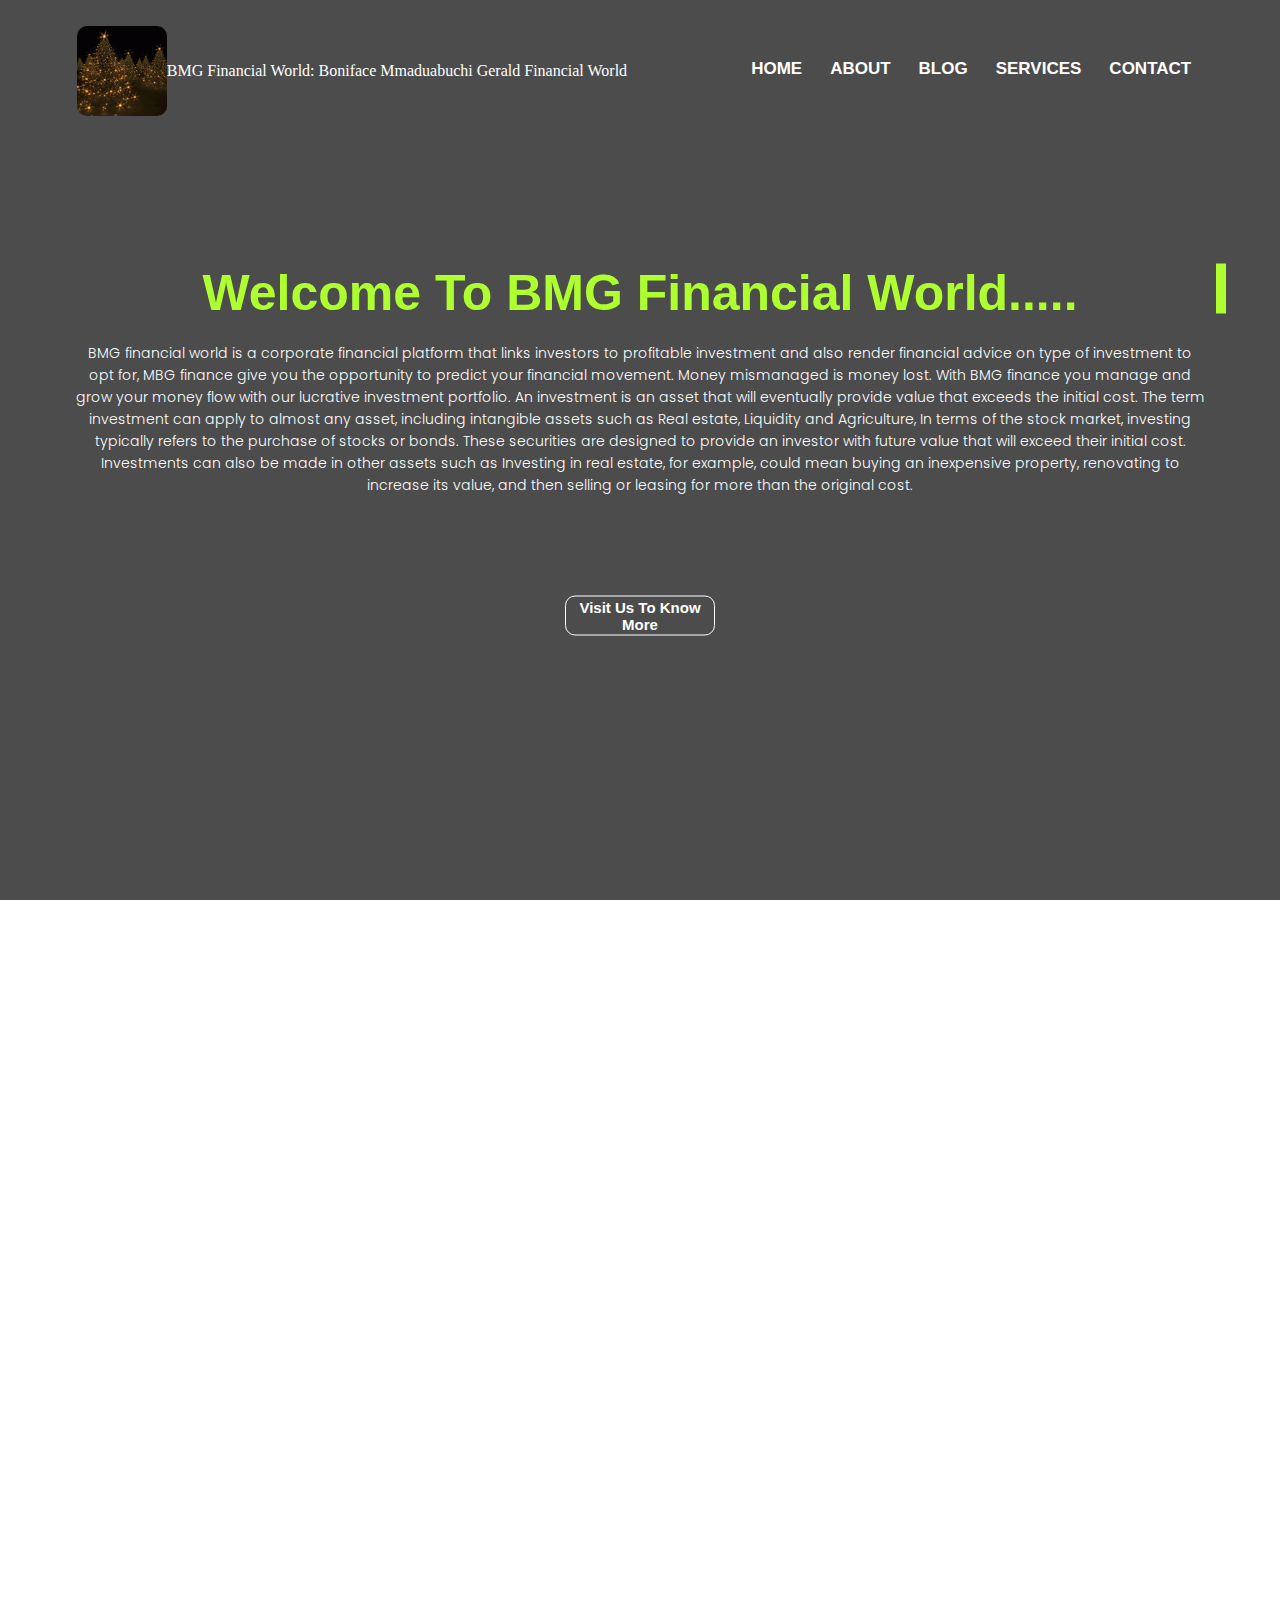
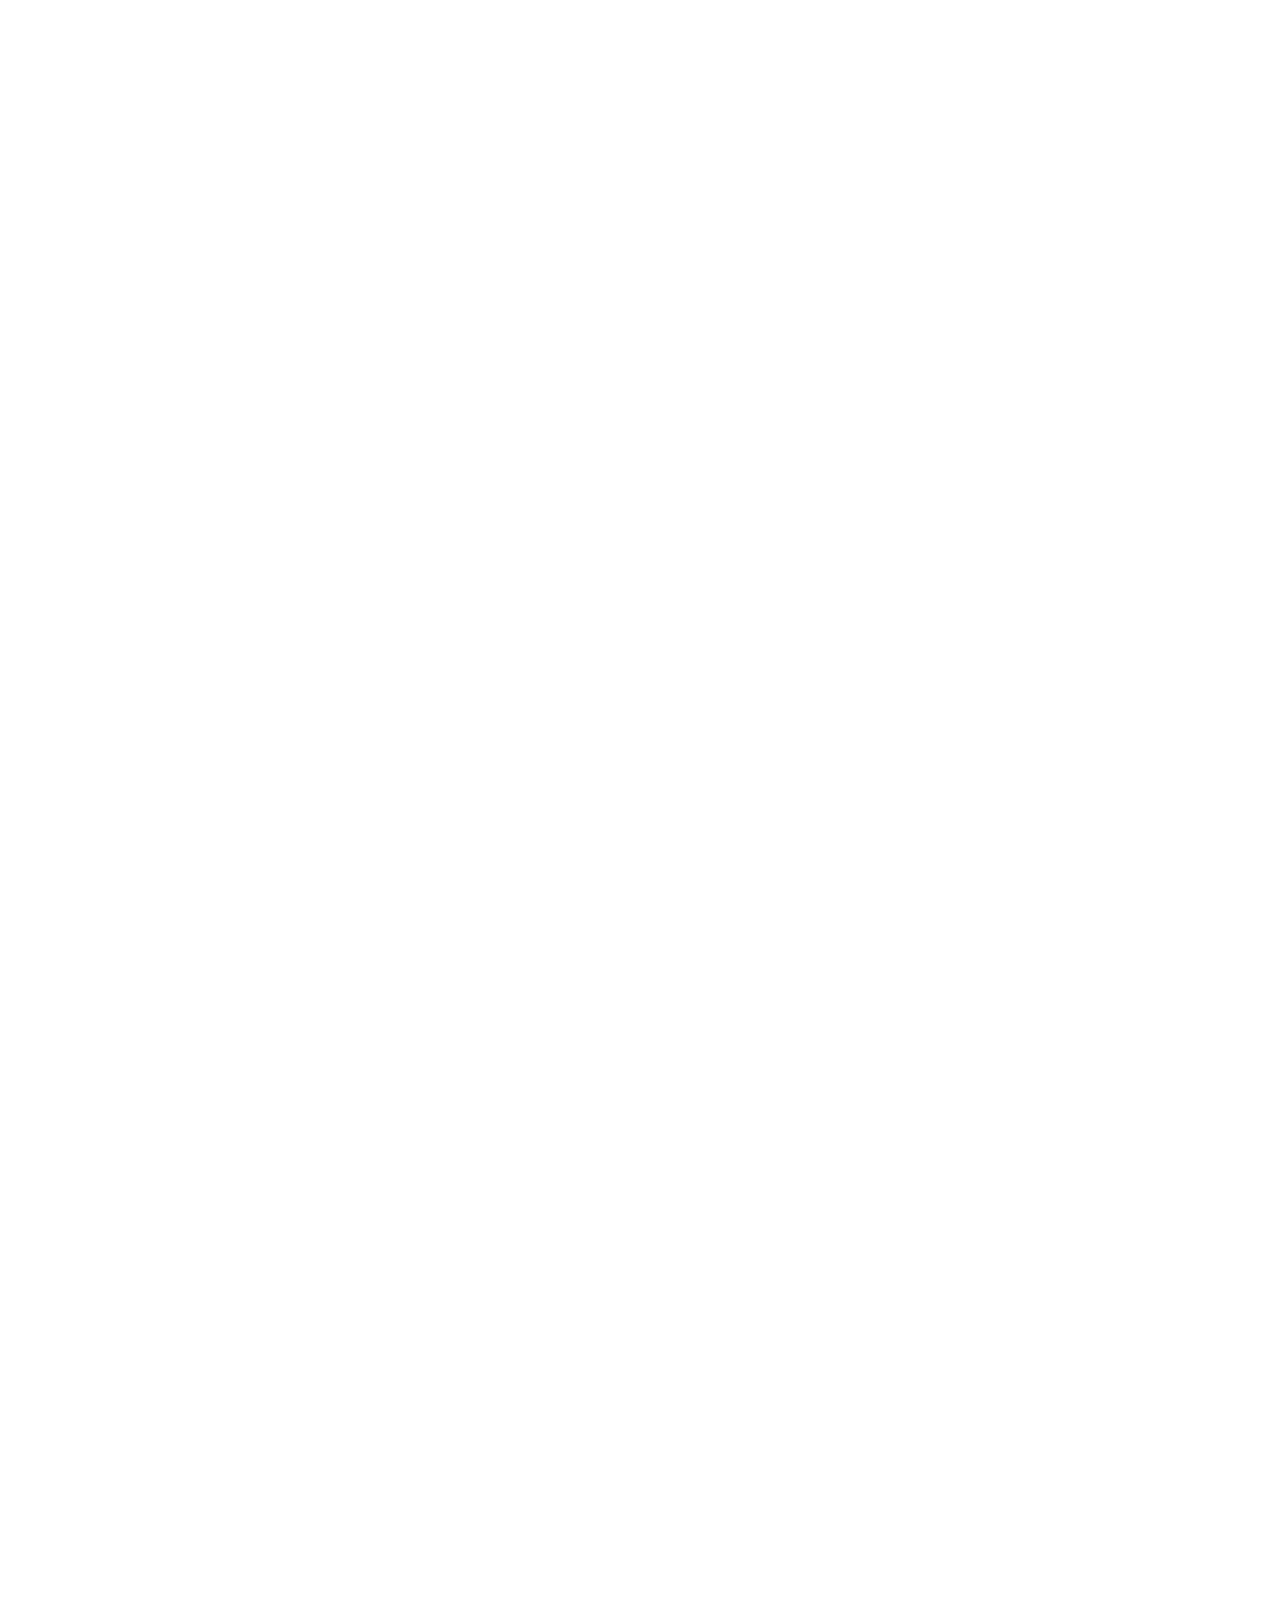
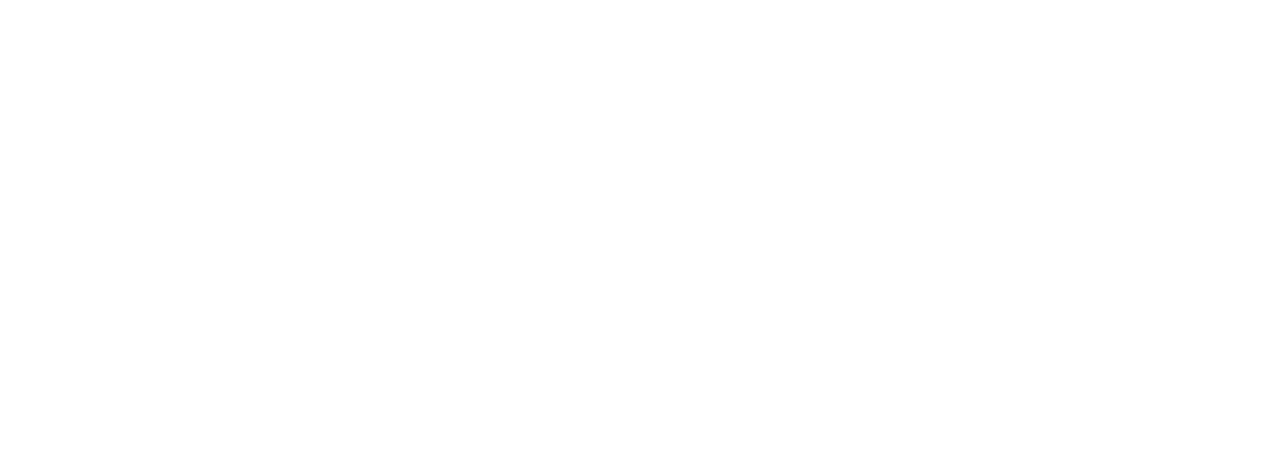
==== index.html @ 5fc8c733 "Add files via upload" ====
<!DOCTYPE html>
<html lang="en">
<head>
  <meta charset="UTF-8">
  <meta http-equiv="X-UA-Compatible" content="IE=edge">
  <meta name="viewport" content="width=device-width, initial-scale=1.0">
  <link rel="stylesheet" href="style.css">
  <link rel="preconnect" href="https://fonts.googleapis.com">
  <link rel="preconnect" href="https://fonts.gstatic.com" crossorigin>
  <link href="https://fonts.googleapis.com/css2?family=Poppins:wght@300;400;600;700&display=swap" rel="stylesheet">
  <link rel="stylesheet" href="https://cdn.jsdelivr.net/npm/bootstrap-icons@1.10.2/font/bootstrap-icons.css" integrity="sha384-b6lVK+yci+bfDmaY1u0zE8YYJt0TZxLEAFyYSLHId4xoVvsrQu3INevFKo+Xir8e" crossorigin="anonymous">
  <script src="https://kit.fontawesome.com/056a0a1c98.js" crossorigin="anonymous"></script>
  <title>BMG financial world</title>
</head>
<body>
  <body>
    <section class="header">
      <nav>
        <a href="index.html"><img src="img/chrismastree.gif">BMG Financial World: Boniface Mmaduabuchi Gerald Financial World</a>
        <div class="nav-links" id="navLinks">
          <i class="fa fa-times" onclick="hideMenu()"></i>
          <ul>
            <li><a href="">HOME</a></li>
            <li><a href="about.html">ABOUT</a></li>
            <li><a href="">BLOG</a></li>
            <li><a href="https://crypto.com/">SERVICES</a></li>
            <li><a href="contact.html">CONTACT</a></li>
          </ul>
        </div>
        <i class="fa fa-bars" onclick="showMenu()"></i>
      </nav>

      <div class="text-box">
        <h1 data-text="Welcome To BMG Financial World.....">Welcome To BMG Financial World...</h1>
        <p>BMG financial world is a corporate financial platform that links investors to profitable investment and also render financial advice on type of investment to opt for, MBG finance give you the opportunity to predict your financial movement. Money mismanaged is money lost. With BMG finance you manage and grow your money flow with our lucrative investment portfolio. An investment is an asset that will eventually provide value that exceeds the initial cost. The term investment can apply to almost any asset, including intangible assets such as Real estate, Liquidity and Agriculture, In terms of the stock market, investing typically refers to the purchase of stocks or bonds. These securities are designed to provide an investor with future value that will exceed their initial cost. Investments can also be made in other assets such as Investing in real estate, for example, could mean buying an inexpensive property, renovating to increase its value, and then selling or leasing for more than the original cost.</p>
        <button type="button" name="button" id="button">Visit Us To Know More</button>

      </div>

    </section>

    <!------- Investment  ------>
    <section class="investment">
      <h1>Our Investment Portfolio</h1>
      <p>An investment bank is a financial institution that advises and makes investment transactions on behalf of clients. These clients may be individuals, corporations, or governments.</p>

      <div class="row">
        <div class="investment-col">
          <h3>Forex Market</h3>
          <p>Forex (FX) is a frankenword of foreign currency and exchange. Foreign exchange is the process of changing one currency into another for a variety of reasons, usually for commerce or trading.Trading currencies can be risky and complex. Because there are such large trade flows within the system, it is difficult for rogue traders to influence the price of a currency. This system helps create transparency in the market for investors with access to interbank dealing.</p>
        </div>
        <div class="investment-col">
          <h3>Real Estate</h3>
          <p>Real Estate investment consists of investing on property which entails Land property and Building, Real Estate investment is extremely crucial and 100% profitable with zero chance of incuring loss, Land and Building property always appreciate unlike other property like Vehicle, jewelry, furniture and others. We patner with many top real Estate company where you can buy land as low as #700,000.00 per plot.</p>
        </div>
        <div class="investment-col">
          <h3>Agricultural</h3>
          <p>Investment in agriculture is relatively a low-risk portfolio diversification; offering profitable returns financially and also ensuring food security in the economy, Investors also have access to an assortment of publicly-traded companies that operate in the farming sector. These companies range from those that directly grow and produce crops to those working in a variety of industries that support farmers.</p>
        </div>
      </div>

    </section>

    <!--------pictures------->

    <section>
      <div class="pictures">
        <h1>Our Investment Blog</h1>
        <p>An investment is an asset that will eventually provide value that exceeds the initial cost.</p>

        <div class="row">
          <div class="picture-col">
            <img src="img/cypto.jpg">
            <div class="layer">
              <h3>Forex Trade & Crypto</h3>
            </div>
          </div>
          <div class="picture-col">
            <img src="img\estate.jpg">
            <div class="layer">
              <h3>Real Estate</h3>
        </div>
      </div>
      <div class="picture-col">
        <img src="img\agriculture.jpg">
        <div class="layer">
          <h3>Agriculture</h3>
        </div>


    </section>

    <!--------testimonial------>


    <section class="testimonial">
        <h1>What Our Investors Says</h1>
        <p>Smooth monitoring of financial movement with BMG</p>

        <div class="row">
          <div class="testimonial-col">
            <img src="img\buchiii.jpg">
            <div>
              <p>I'm sincerely and extremely thankful to BMG financial world for the enormous opportunity they made available for managing and growing of finance</p>
              <h3>Ezeani Mmaduabuchi</h3>
              <i class="fa fa-star"></i>
              <i class="fa fa-star"></i>
              <i class="fa fa-star"></i>
              <i class="fa fa-star"></i>
              <i class="fa fa-star"></i>
              <i class="fa fa-star-0"></i>
            </div>
          </div>
          <div class="testimonial-col">
            <img src="img\buchi.jpg">
            <div>
              <p>I'm delighted with BMG financial world i can easily predict my financial inflows accurately and nurture my money to an amass height, i'm rating BMG finance 5 stars</p>
              <h3>Alex felix</h3>
              <i class="fa fa-star"></i>
              <i class="fa fa-star"></i>
              <i class="fa fa-star"></i>
              <i class="fa fa-star"></i>
              <i class="fa-regular fa-star-half-stroke"></i>
              <i class="fa fa-star-half-0"></i>
            </div>
          </div>
    </section>

    <!----call for action----->

    <section>
      <div class="cta">
        <h1>Contact us for your financial management<br>from anywhere around the world</h1>
        <button type="button" name="button">Contact Us</button>
      </div>
    </section>


    <section>
      <div class="dimg">
        <img src="img\fmange.jpeg">

      </div>
    </section>

    <!---footer--->
    <section class="footer">
      <h4>About Us</h4>
      <p>BMG financial world is a corporate financial platform that links investors to profitable investment <br>and also render financial advice on type of investment to opt for, MBG finance give you the<br> opportunity to predict your financial movement. Money mismanage is money lost.</p>
      <div class="icons">
        <i class="fa fa-facebook"></i>
        <i class="fa fa-instagram"></i>
        <i class="fa fa-twitter"></i>
        <i class="fa fa-linkedin"></i>
        <i class="fa fa-whatsapp"></i>

      </div>
      <p>Made with <i class="fa fa-heart-o"></i> by Ezeani Mmaduabuchi Boniface </p>
    </section>



      </div>

    </div>

    <!-----------copyright--------->

    <section class="copyright">
      <p><i class="fa fa-copyright"> all right reserved 2022 </i></p>

    </section>



<!----------JavaScript for toggle Menu-------->


    <script>

    var navLinks = document.getElementById("navLinks");
    function showMenu(){
      navLinks.style.right = "0";
    }
    function hideMenu(){
      navLinks.style.right = "-200px";
    }

    </script>


</body>
</html>
---- style.css ----
*{
  margin: 0;
  padding: 0;
  font-family: 'Poppins', sans-serif;
}
html,body{
  width: 100%;
  height: 100vh;
  margin: 0;
  padding: 0;
  overflow-x: hidden;

}

.header{
background-image: linear-gradient(rgba(0, 0, 0, 0.7),rgba(0, 0, 0, 0.7)),url(img/background1.jpg);
 min-height: 100vh;
  width: 100%;background-position: center;
  background-size: cover;
  position: relative;
}
.header a{
  color: white;
  display:  contents;
  font-family: Times New Roman;
}
nav{
  display: flex;
  padding: 2% 6%;
  justify-content: space-between;
  align-items: center;
}
nav img{
  width: 90px;
  border-radius: 10px;
}
.contact{
  background-color: red;
}

.nav-links{
  flex: 1;
  text-align: right;
}
.nav-links ul li{
  list-style: none;
  display: inline-block;
  padding: 8px 12px;
  position: relative;
}
.nav-links ul li a{
  color: white;
  text-decoration: none;
  font-size: 17px;
  font-weight: bolder;
  font-family: 'Gill Sans', 'Gill Sans MT', Calibri, 'Trebuchet MS', sans-serif;
  border: 1px;
}
.nav-links ul li::after{
  content: " ";
  width: 0%;
  height: 4px;
  background: greenyellow;
  display: block;
  margin: auto;
  transition: .5s;
}
.nav-links ul li:hover::after{
  width: 100%;
}
.text-box{
  width: 90%;
  color: white;
  position: absolute;
  top: 50%;
  left: 50%;
  transform: translate(-50%,-50%);
  text-align: center;
}
.text-box h1{
  font-size: 50px;
  border: 1px;
  color: transparent;
  font-family: 'Gill Sans', 'Gill Sans MT', Calibri, 'Trebuchet MS', sans-serif;

}
.text-box h1::before{
  content: attr(data-text);
  position: absolute;
  top: 0;
  left: 0;
  width: 100%;
  height: 50px;
  color: greenyellow;
  -webkit-text-stroke-color: greenyellow;
  border-right: 10px solid greenyellow;
  overflow: hidden;
  animation: animate 10s linear infinite;
}
@keyframes animate{
  0%,10%,100%{
    width: 0;
  }
  70%,90%{
    width: 100%;
  }
}
.text-box p{
  margin: 10px 0 40px;
  font-size: 14px;
  color: white;
}
button  {
  display: inline-block;
  color: black;
  background-color: transparent;
  width: 150px;
  height: 40px;
  cursor: pointer;
  font-size: 15px;
  border: 1px solid white;
  position: relative;
  color: white;
  font-weight: bold;
  font-family: sans-serif;
  transition: 1s;
  margin-top: 50px;border-radius: 10px;
}

button:hover{
  border: 1px solid orange;
  background: greenyellow;
  transition: 2s;
}
nav .fa{
  display: none;
}
.investment{
  width: 80%;
  margin: auto;
  text-align: center;
  padding-top: 100px;
}
.h1{
  font-size: 36px;
  ;font-weight: 600;
}
p{
  color: inherit;
  font-size: 14px;
  font-weight: 300;
  line-height: 22px;
  padding: 10px;
}
.row{
  margin-top: 5%;
  display: flex;
  justify-content: space-between;
}
.investment-col{
  flex-basis: 31%;
  background: pink;
  border-radius: 10px;
  margin-bottom: 5%;
  padding: 20px 12px;
  box-sizing: border-box;
  transition: .5s;
}
h3{
  text-align: center;
  font-weight: 600;
  margin: 10px 0;
}
.investment-col:hover{
  box-shadow: 0 0 20px 0px rgba(0, 0, 0, 0.2);
}
.cta{
  margin: 100px auto;
  width: 100%;
  height: 200px;
  text-align: center;
  background-image: url(img/ffmanage.png);
  background-position: center;
  background-size: cover;
  text-align: center;
  padding: 100px 0;
  margin-right: 10px;
}

.cta h1{
  color: white;
  font-family: sans-serif;
}
.cta .button{
  margin-bottom: 10px;
}
.dimg img{
  width: 100%;
  margin-right: auto;
}
.footer h4{
  text-align: center;
}
.footer p{
  text-align: center;

}
.icons .fa{
  color: red;
  cursor: pointer;
  margin: 0 13px;
  padding: 18 0px;
  margin-top: 100px;
}

.fa-heart-o{
  color: red;
}
.banner{
  background-color: lightgreen;
  text-align: center;

}
.banner a{
  font-weight: bold;
}
.Phone h3{
  text-align: center;
}
.Phone p{
  text-align: center;
}

.Email h3{
  text-align: center;
}
.Email p{
  text-align: center;
}

.Contacthtml{
  background-color: lightgreen;
  text-align: center;
}
.home{
  text-align: center;
  font-size: 30px;
  font-weight: bold;
}
.footy img{
  width: 50%;
  height: 50%;
  position: relative;
  align-items: center;
  margin: 25%;
  border-radius: 10px;

}

























@media all and (max-width: 700px) {
  html,body{
    width: 100%;
    height: 100%;
    margin: 0;
    padding: 0;
    overflow-x: hidden;
  }
  .header{
    background-image: linear-gradient(rgba(0, 0, 0, 0.7),rgba(0, 0, 0, 0.7)),url(img/snowfall.gif);
     min-height: 100vh;
      width: 100%;background-position: center;
      background-size: cover;
      position: relative;
    }
    .header a{
      color: white;
      display:  contents;
      font-family: Times New Roman;
      font-size: 10px;
    }
    
    nav img{
      width: 60px;
      border-radius: 10px;
    }
    
    .text-box{
      width: 90%;
      color: white;
      position: absolute;
      top: 50%;
      left: 50%;
      transform: translate(-50%,-50%);
      text-align: center;
    }
    .text-box h1{
      font-size: 20px;
      border: 1px;
      color: transparent;
      font-family: 'Gill Sans', 'Gill Sans MT', Calibri, 'Trebuchet MS', sans-serif;
      line-height: 80px;
      margin-bottom: -50px;

    }
    .text-box h1::before{
      content: attr(data-text);
      position: absolute;
      top: 0;
      left: 0;
      width: 100%;
      height: 50px;
      color: greenyellow;
      -webkit-text-stroke-color: greenyellow;
      border-right: 2px solid greenyellow;
      overflow: hidden;
      animation: animate 10s linear infinite;
    }
    @keyframes animate{
      0%,10%,100%{
        width: 0;
      }
      70%,90%{
        width: 100%;
      }
    }
    
  .text-box p{
    font-size: 13px;
    text-align: center;
    margin-bottom: -50px; 
  }
  button  {
    display: inline-block;
    color: black;
    background-color: transparent;
    width: 100px;
    height: 30px;
    cursor: pointer;
    font-size: 10px;
    border: 1px solid white;
    position: relative;
    color: white;
    font-weight: bold;
    font-family: sans-serif;
    transition: 1s;
    margin-bottom: -40px;border-radius: 10px;
  }
  
  button:hover{
    border: 1px solid orange;
    background: rgb(255, 165, 47);
    transition: 2s;
  }
  
  .nav-links ul li{
    display: block;
  }
  .nav-links{
    position: absolute;
    background: orangered;
    height: 100vh;
    width: 200px;
    top: 0;
    right: -200px;
    z-index: 2;
    transition: 1s;
    text-align: left;
  }
  .nav-links ul li{
    display: block;
  }
  .nav-links ul li a{
    color: white;
    text-decoration: none;
    font-size: 13px;
  }
  nav .fa{
    display: block;
    color: white;
    margin: 10px;
    font-size: 27px;
    cursor: pointer;
  }
  .nav-links ul{
    padding: 30px;
  }
  .row{
    flex-direction: column;
  }


.pictures{
  width: 80%;
  margin: auto;
  text-align: center;
  padding-top: 50PX;
}

.picture-col{
  flex-basis: 32%;
  border-radius: 10px;
  margin-bottom: 30px;
  position: relative;
  overflow: hidden;
}
.picture-col img{
  width: 100%;
}
.layer{
  background: transparent;
  width: 100%;
  height: 100%;
  position: absolute;
  top: 0;
  left: 0;
  transition: 0.5s;
  flex-direction: column;
}
.layer:hover{
  background: rgba(256, 0, 0, 0.7);
}
.layer h3{
  width: 100%;
  font-weight: 500;
  color: black;
  font-weight: bold;
  font-size: 20px;
  top: 0;
  left: 50%;
  transform: translate(-50%);
  position: absolute;
  transition: 2s;
}
.layer:hover h3{
  top: 49%;
  opacity: 1;
}

.testimonial h1{
  text-align: center;
}
.testimonial p{
  text-align: center;
}


.testimonial-col{
  flex-basis: 44%;
  border-radius: 10px;
  margin-bottom: 5%;
  text-align: left;
  background: pink;
  padding: 25px;
  cursor: pointer;
  display: flex;
}
.testimonial-col img{
  height: 30px;
  margin-left: 5px;
  margin-right: 30px;
  border-radius: 50px;
  width: 30px;
}

.testimonial-col p{
  padding: 0;
}
.testimonial-col h3{
  margin-top: 15px;
  text-align: left;
}
.footer .icons{
  text-align: center;
  font-size: 20px;
}
.copyright{
  text-align: center;
  background: lightblue;
}
.copyright .fa{
  font-family: sans-serif;
  
}
}
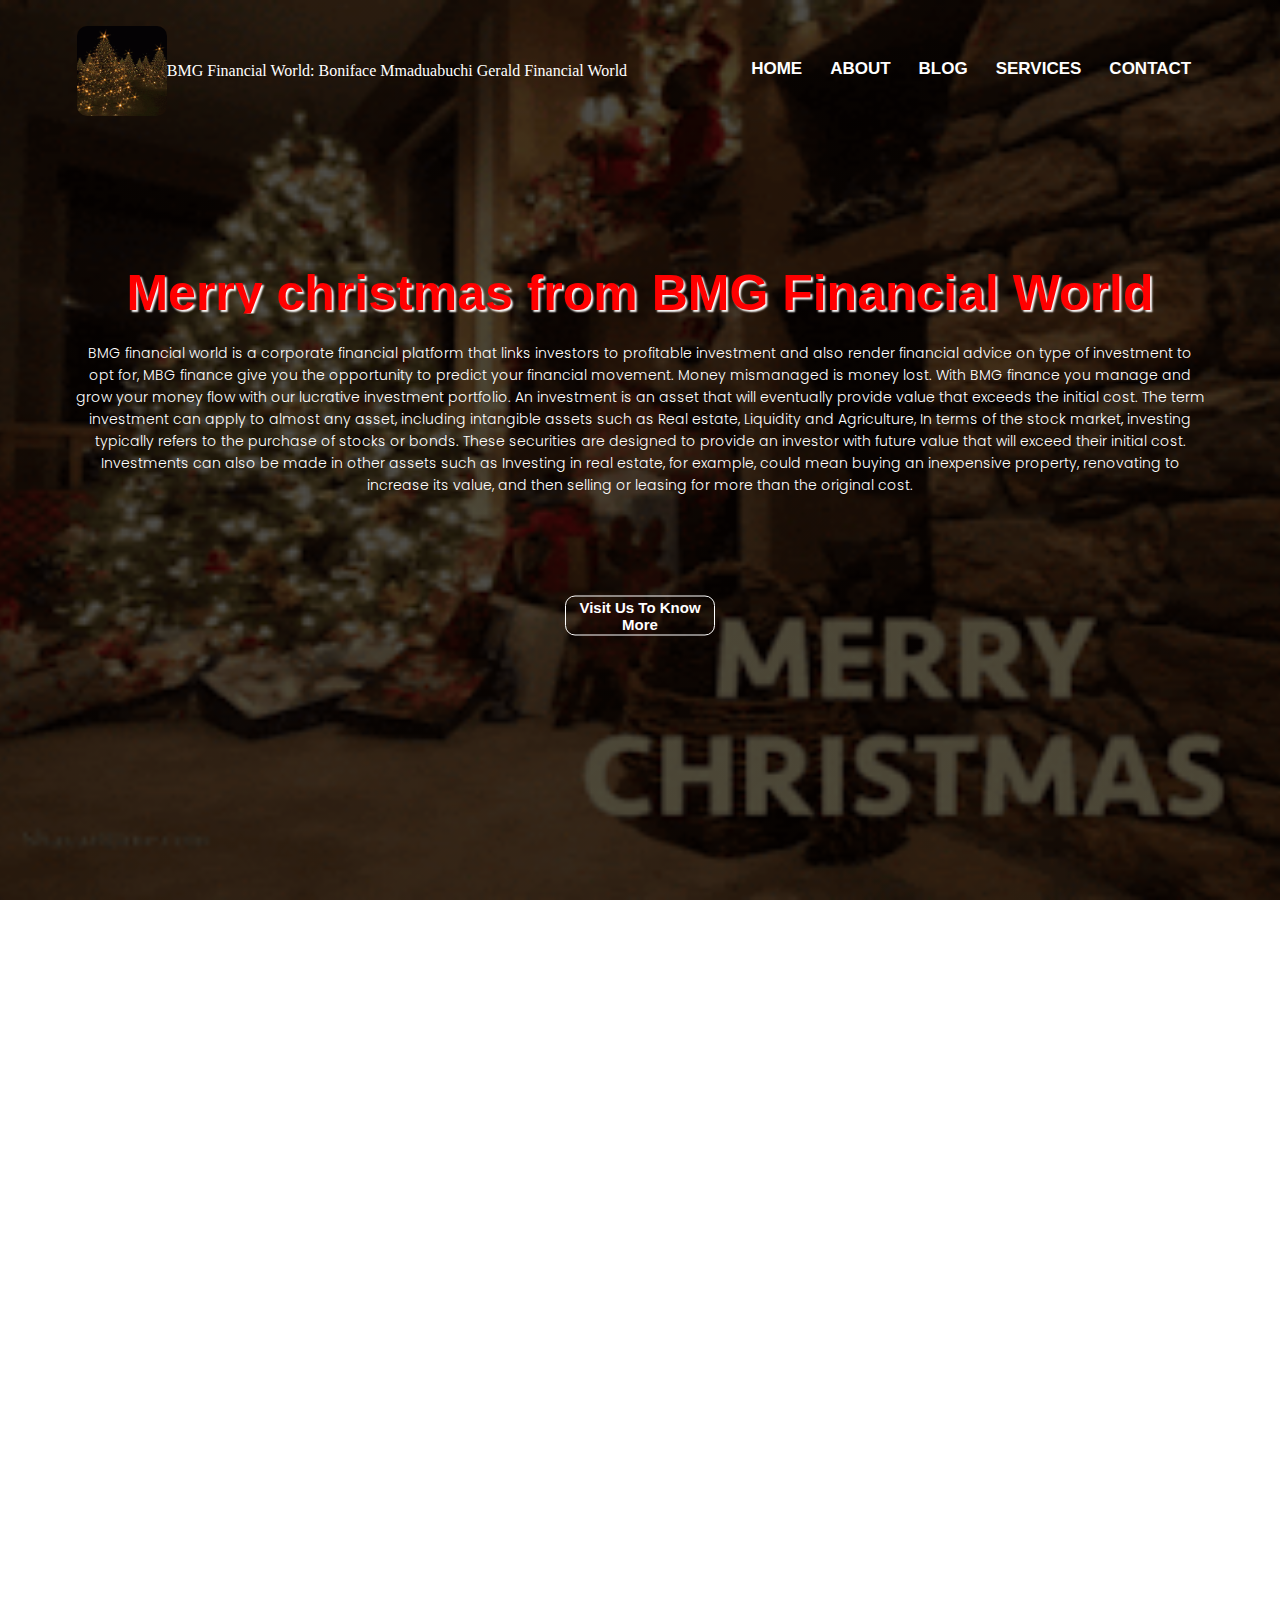
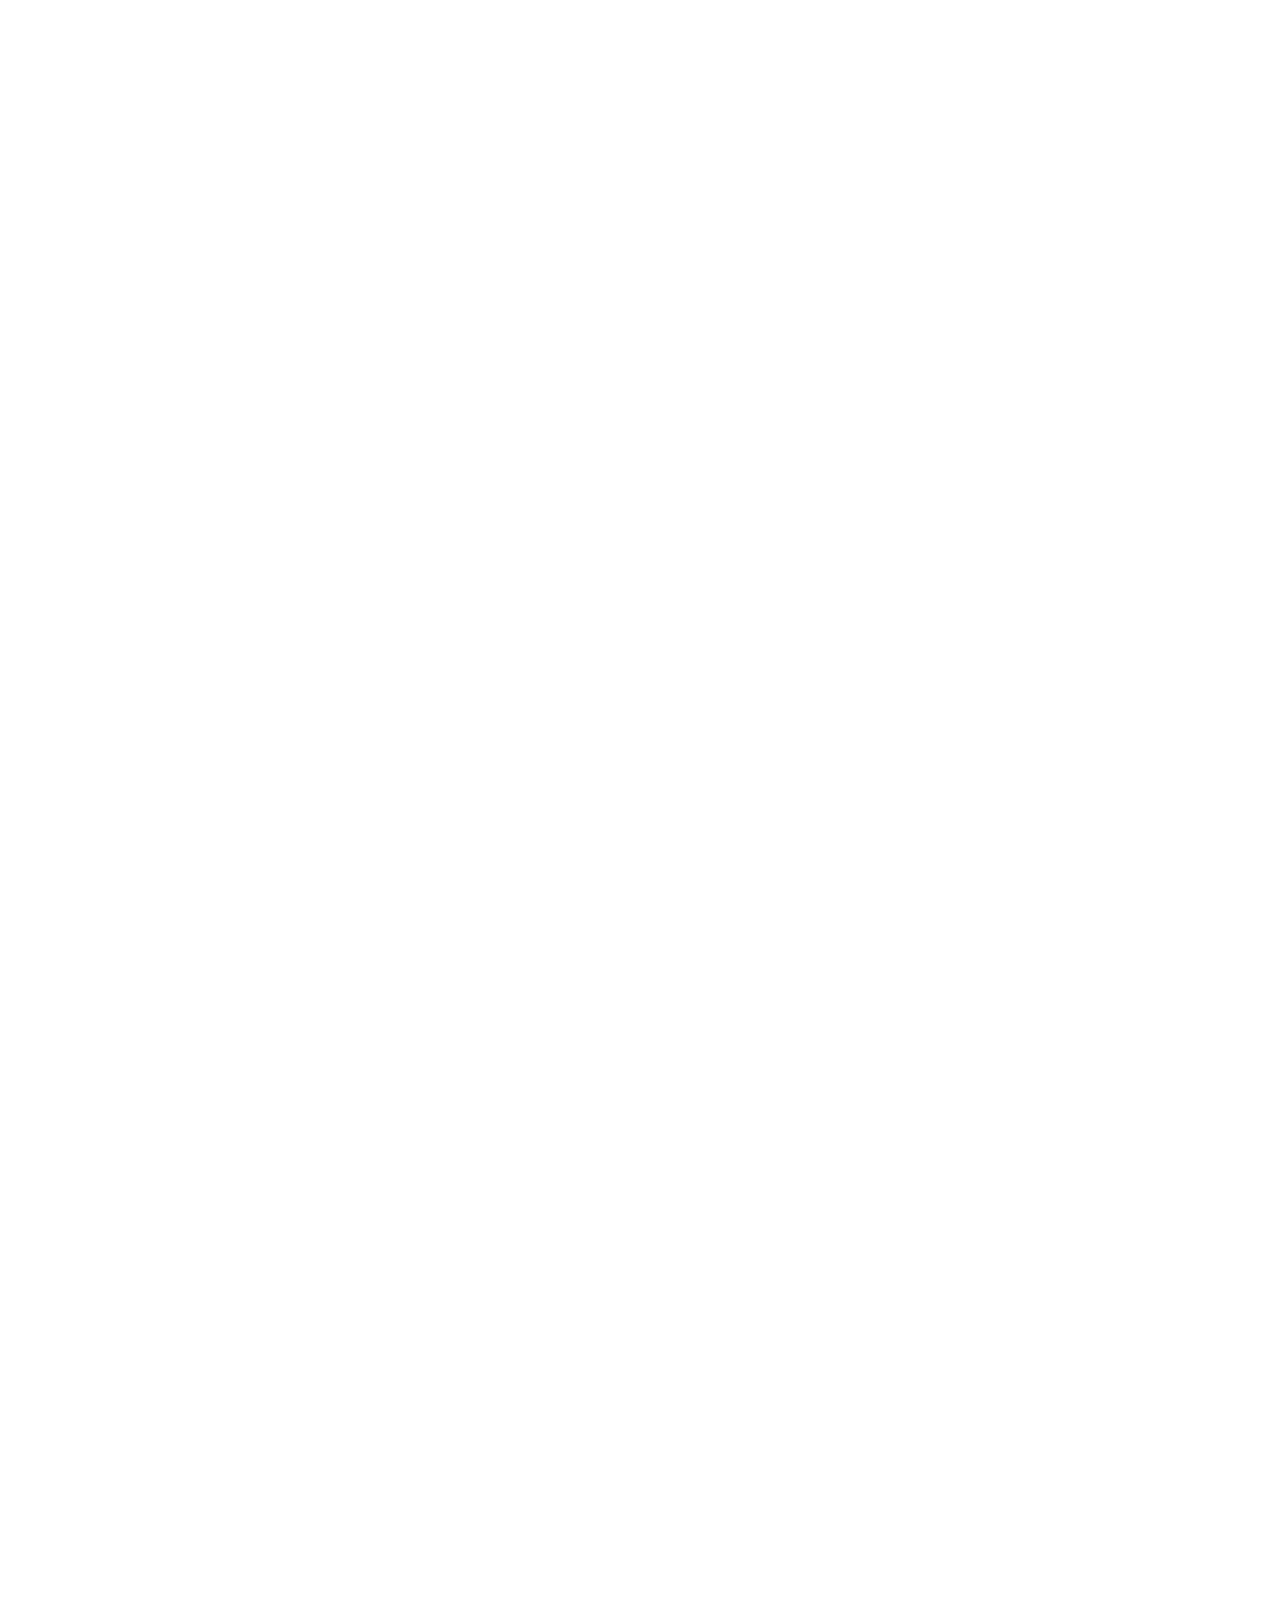
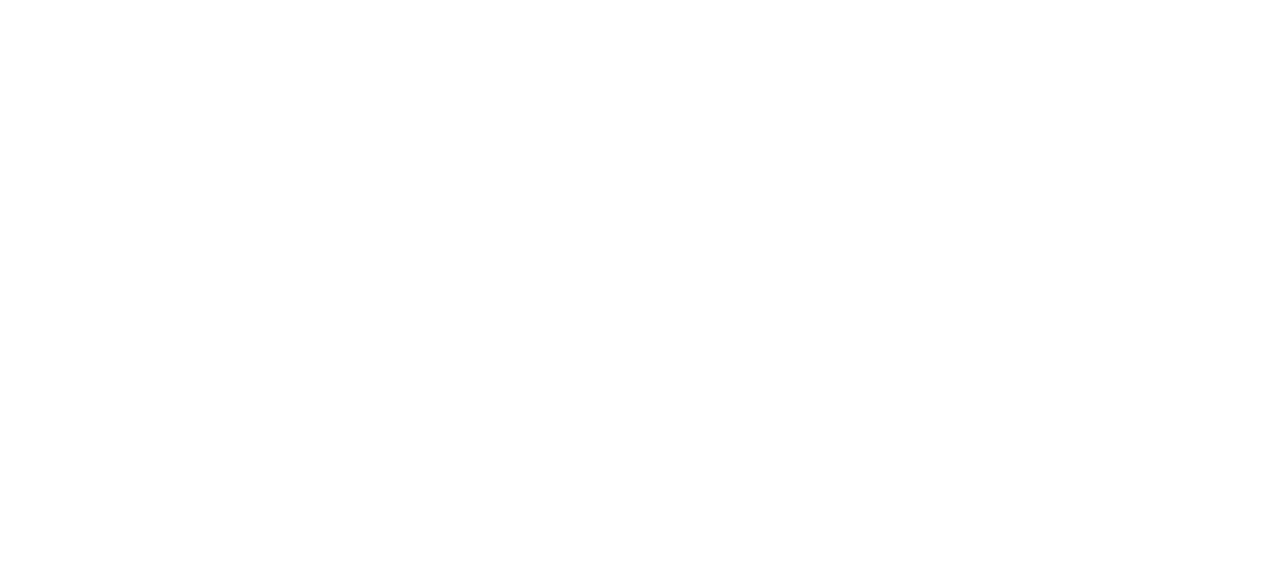
==== commit 011bea1f: "Add files via upload" ====
--- a/index.html
+++ b/index.html
@@ -31,7 +31,7 @@
       </nav>
 
       <div class="text-box">
-        <h1 data-text="Welcome To BMG Financial World.....">Welcome To BMG Financial World...</h1>
+        <h1 data-text="Merry christmas from BMG Financial World">Welcome To BMG Financial World...</h1>
         <p>BMG financial world is a corporate financial platform that links investors to profitable investment and also render financial advice on type of investment to opt for, MBG finance give you the opportunity to predict your financial movement. Money mismanaged is money lost. With BMG finance you manage and grow your money flow with our lucrative investment portfolio. An investment is an asset that will eventually provide value that exceeds the initial cost. The term investment can apply to almost any asset, including intangible assets such as Real estate, Liquidity and Agriculture, In terms of the stock market, investing typically refers to the purchase of stocks or bonds. These securities are designed to provide an investor with future value that will exceed their initial cost. Investments can also be made in other assets such as Investing in real estate, for example, could mean buying an inexpensive property, renovating to increase its value, and then selling or leasing for more than the original cost.</p>
         <button type="button" name="button" id="button">Visit Us To Know More</button>
 
@@ -101,7 +101,7 @@
           <div class="testimonial-col">
             <img src="img\buchiii.jpg">
             <div>
-              <p>I'm sincerely and extremely thankful to BMG financial world for the enormous opportunity they made available for managing and growing of finance</p>
+              <p>I'm delighted with BMG financial world i can easily predict my financial inflows accurately and nurture my money to an amass height, i'm rating BMG finance 5 stars</p>
               <h3>Ezeani Mmaduabuchi</h3>
               <i class="fa fa-star"></i>
               <i class="fa fa-star"></i>
@@ -114,7 +114,7 @@
           <div class="testimonial-col">
             <img src="img\buchi.jpg">
             <div>
-              <p>I'm delighted with BMG financial world i can easily predict my financial inflows accurately and nurture my money to an amass height, i'm rating BMG finance 5 stars</p>
+              <p>I'm sincerely and extremely thankful to BMG financial world for the enormous opportunity they made available for managing and growing of finance</p>
               <h3>Alex felix</h3>
               <i class="fa fa-star"></i>
               <i class="fa fa-star"></i>
--- a/style.css
+++ b/style.css
@@ -13,7 +13,7 @@
 }
 
 .header{
-background-image: linear-gradient(rgba(0, 0, 0, 0.7),rgba(0, 0, 0, 0.7)),url(img/background1.jpg);
+background-image: linear-gradient(rgba(0, 0, 0, 0.7),rgba(0, 0, 0, 0.7)),url(img/nnn.gif);
  min-height: 100vh;
   width: 100%;background-position: center;
   background-size: cover;
@@ -91,18 +91,18 @@
   left: 0;
   width: 100%;
   height: 50px;
-  color: greenyellow;
-  -webkit-text-stroke-color: greenyellow;
-  border-right: 10px solid greenyellow;
+  color: red;
+  -webkit-text-stroke-color: white;
   overflow: hidden;
+  text-shadow: white 2px 2px 2px;
   animation: animate 10s linear infinite;
 }
 @keyframes animate{
-  0%,10%,100%{
-    width: 0;
-  }
-  70%,90%{
-    width: 100%;
+    0%{
+    transform: translateX(0);
+  }
+  100%{
+    transform: translateX(-100%);
   }
 }
 .text-box p{
@@ -174,6 +174,88 @@
 .investment-col:hover{
   box-shadow: 0 0 20px 0px rgba(0, 0, 0, 0.2);
 }
+.pictures{
+  width: 80%;
+  margin: auto;
+  text-align: center;
+  padding-top: 50PX;
+}
+
+.picture-col{
+  flex-basis: 32%;
+  border-radius: 10px;
+  margin-bottom: 30px;
+  position: relative;
+  overflow: hidden;
+}
+.picture-col img{
+  width: 100%;
+}
+.layer{
+  background: transparent;
+  width: 100%;
+  height: 100%;
+  position: absolute;
+  top: 0;
+  left: 0;
+  transition: 0.5s;
+  flex-direction: column;
+}
+.layer:hover{
+  background: rgba(256, 0, 0, 0.7);
+}
+.layer h3{
+  width: 100%;
+  font-weight: 500;
+  color: black;
+  font-weight: bold;
+  font-size: 20px;
+  top: 0;
+  left: 50%;
+  transform: translate(-50%);
+  position: absolute;
+  transition: 2s;
+}
+.layer:hover h3{
+  top: 49%;
+  opacity: 1;
+}
+
+.testimonial h1{
+  text-align: center;
+}
+.testimonial p{
+  text-align: center;
+
+}
+
+
+.testimonial-col{
+  flex-basis: 44%;
+  border-radius: 10px;
+  margin-bottom: 5%;
+  text-align: left;
+  background: pink;
+  padding: 25px;
+  cursor: pointer;
+  display: flex;
+}
+.testimonial-col img{
+  height: 30px;
+  margin-left: 5px;
+  margin-right: 30px;
+  border-radius: 50px;
+  width: 30px;
+}
+
+.testimonial-col p{
+  padding: 0;
+}
+.testimonial-col h3{
+  margin-top: 15px;
+  text-align: left;
+}
+
 .cta{
   margin: 100px auto;
   width: 100%;
@@ -256,6 +338,18 @@
   border-radius: 10px;
 
 }
+.footer{
+  text-align: center;
+}
+.footer .icons{
+  text-align: center;
+  font-size: 20PX;
+}
+.copyright{
+  text-align: center;
+  background-color: aqua;
+}
+
 
 
 
@@ -290,7 +384,7 @@
     overflow-x: hidden;
   }
   .header{
-    background-image: linear-gradient(rgba(0, 0, 0, 0.7),rgba(0, 0, 0, 0.7)),url(img/snowfall.gif);
+    background-image: linear-gradient(rgba(0, 0, 0, 0.7),rgba(0, 0, 0, 0.7)),url(img/nnn.gif);
      min-height: 100vh;
       width: 100%;background-position: center;
       background-size: cover;
@@ -300,7 +394,7 @@
       color: white;
       display:  contents;
       font-family: Times New Roman;
-      font-size: 10px;
+      font-size: 7px;
     }
     
     nav img{
@@ -333,21 +427,22 @@
       left: 0;
       width: 100%;
       height: 50px;
-      color: greenyellow;
-      -webkit-text-stroke-color: greenyellow;
-      border-right: 2px solid greenyellow;
+      color: red;
+      -webkit-text-stroke-color: white;
+      -webkit-backdrop-filter: blur(#fff 1px);
       overflow: hidden;
+      text-shadow: white 2px 2px 2px;
       animation: animate 10s linear infinite;
     }
     @keyframes animate{
-      0%,10%,100%{
-        width: 0;
+        0%{
+        transform: translateX(0);
       }
-      70%,90%{
-        width: 100%;
+      100%{
+        transform: translateX(-100%);
       }
     }
-    
+        
   .text-box p{
     font-size: 13px;
     text-align: center;
@@ -412,97 +507,9 @@
     flex-direction: column;
   }
 
-
-.pictures{
-  width: 80%;
-  margin: auto;
-  text-align: center;
-  padding-top: 50PX;
-}
-
-.picture-col{
-  flex-basis: 32%;
-  border-radius: 10px;
-  margin-bottom: 30px;
-  position: relative;
-  overflow: hidden;
-}
-.picture-col img{
-  width: 100%;
-}
-.layer{
-  background: transparent;
-  width: 100%;
-  height: 100%;
-  position: absolute;
-  top: 0;
-  left: 0;
-  transition: 0.5s;
-  flex-direction: column;
-}
-.layer:hover{
-  background: rgba(256, 0, 0, 0.7);
-}
-.layer h3{
-  width: 100%;
-  font-weight: 500;
-  color: black;
-  font-weight: bold;
-  font-size: 20px;
-  top: 0;
-  left: 50%;
-  transform: translate(-50%);
-  position: absolute;
-  transition: 2s;
-}
-.layer:hover h3{
-  top: 49%;
-  opacity: 1;
-}
-
-.testimonial h1{
-  text-align: center;
-}
-.testimonial p{
-  text-align: center;
-}
-
-
-.testimonial-col{
-  flex-basis: 44%;
-  border-radius: 10px;
-  margin-bottom: 5%;
-  text-align: left;
-  background: pink;
-  padding: 25px;
-  cursor: pointer;
-  display: flex;
-}
-.testimonial-col img{
-  height: 30px;
-  margin-left: 5px;
-  margin-right: 30px;
-  border-radius: 50px;
-  width: 30px;
-}
-
-.testimonial-col p{
-  padding: 0;
-}
-.testimonial-col h3{
-  margin-top: 15px;
-  text-align: left;
-}
-.footer .icons{
-  text-align: center;
-  font-size: 20px;
-}
-.copyright{
-  text-align: center;
-  background: lightblue;
-}
-.copyright .fa{
-  font-family: sans-serif;
+}
+
+
+
   
-}
-}+  
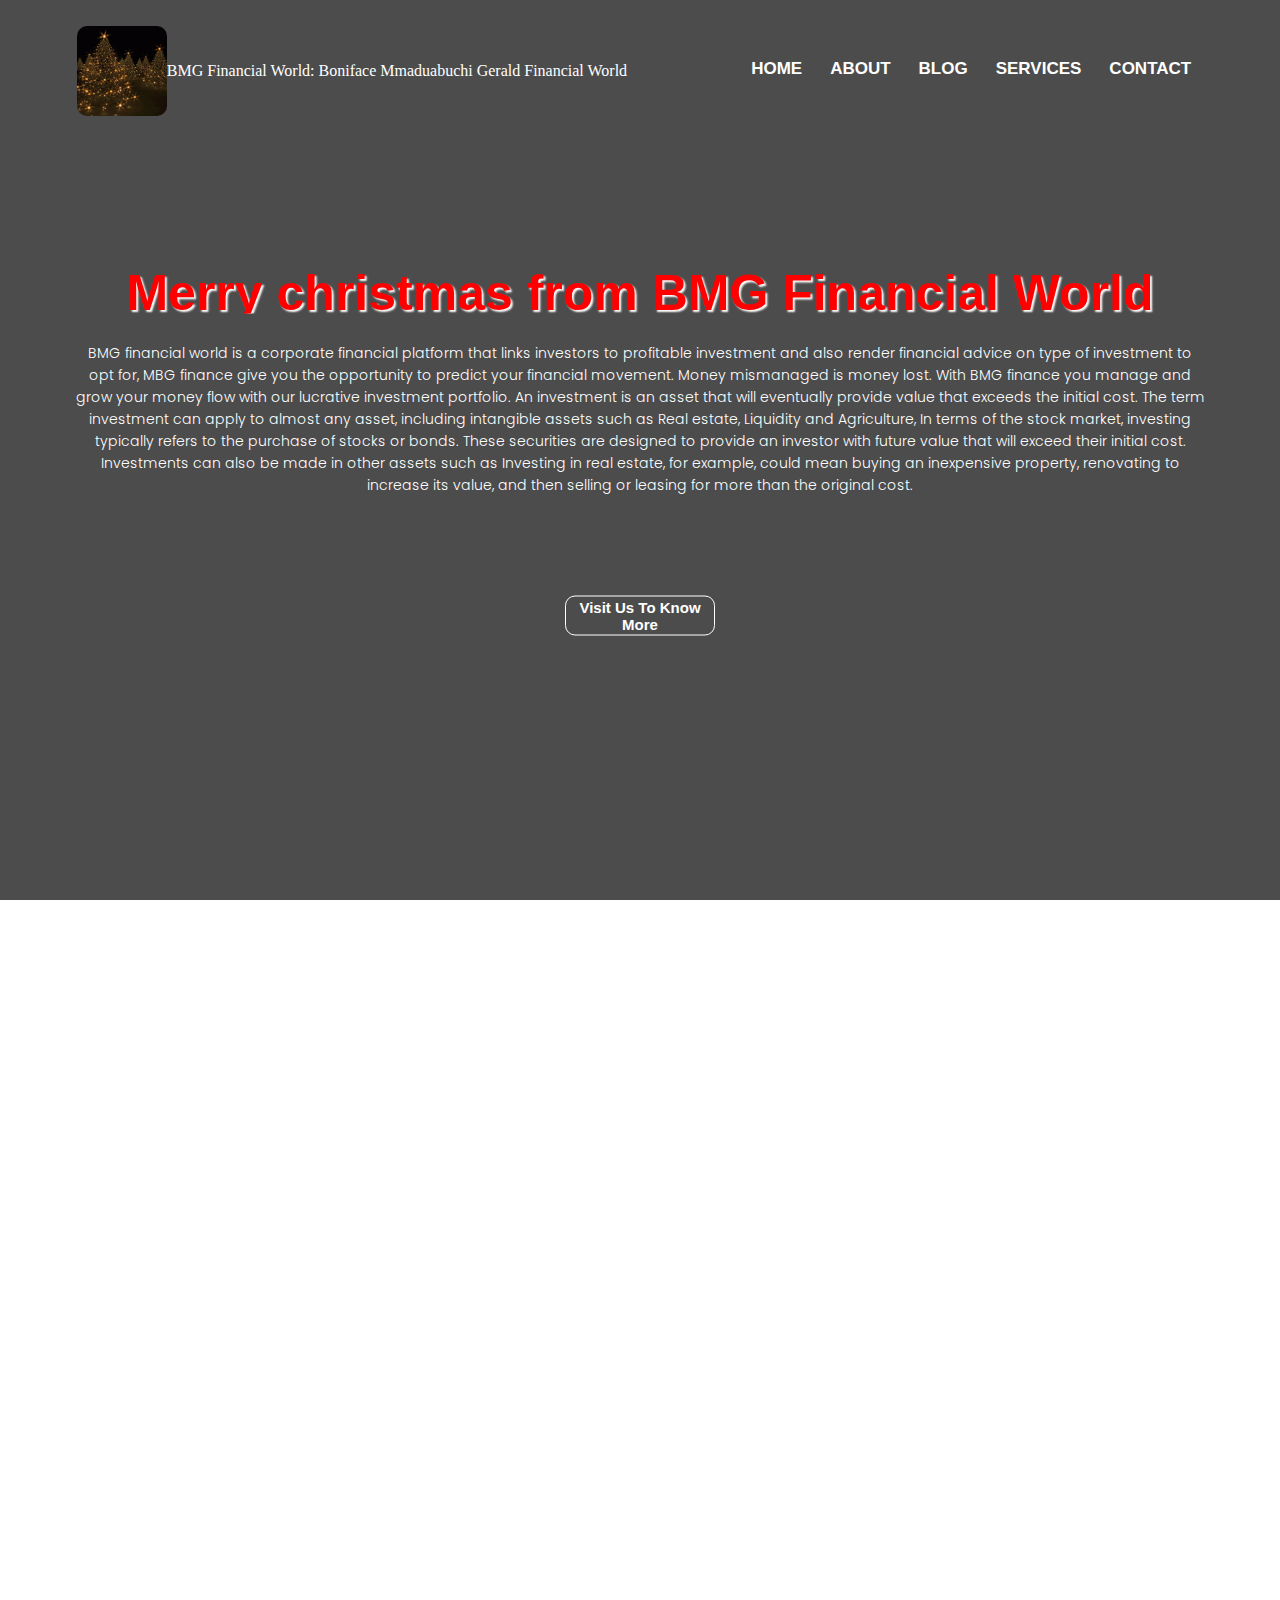
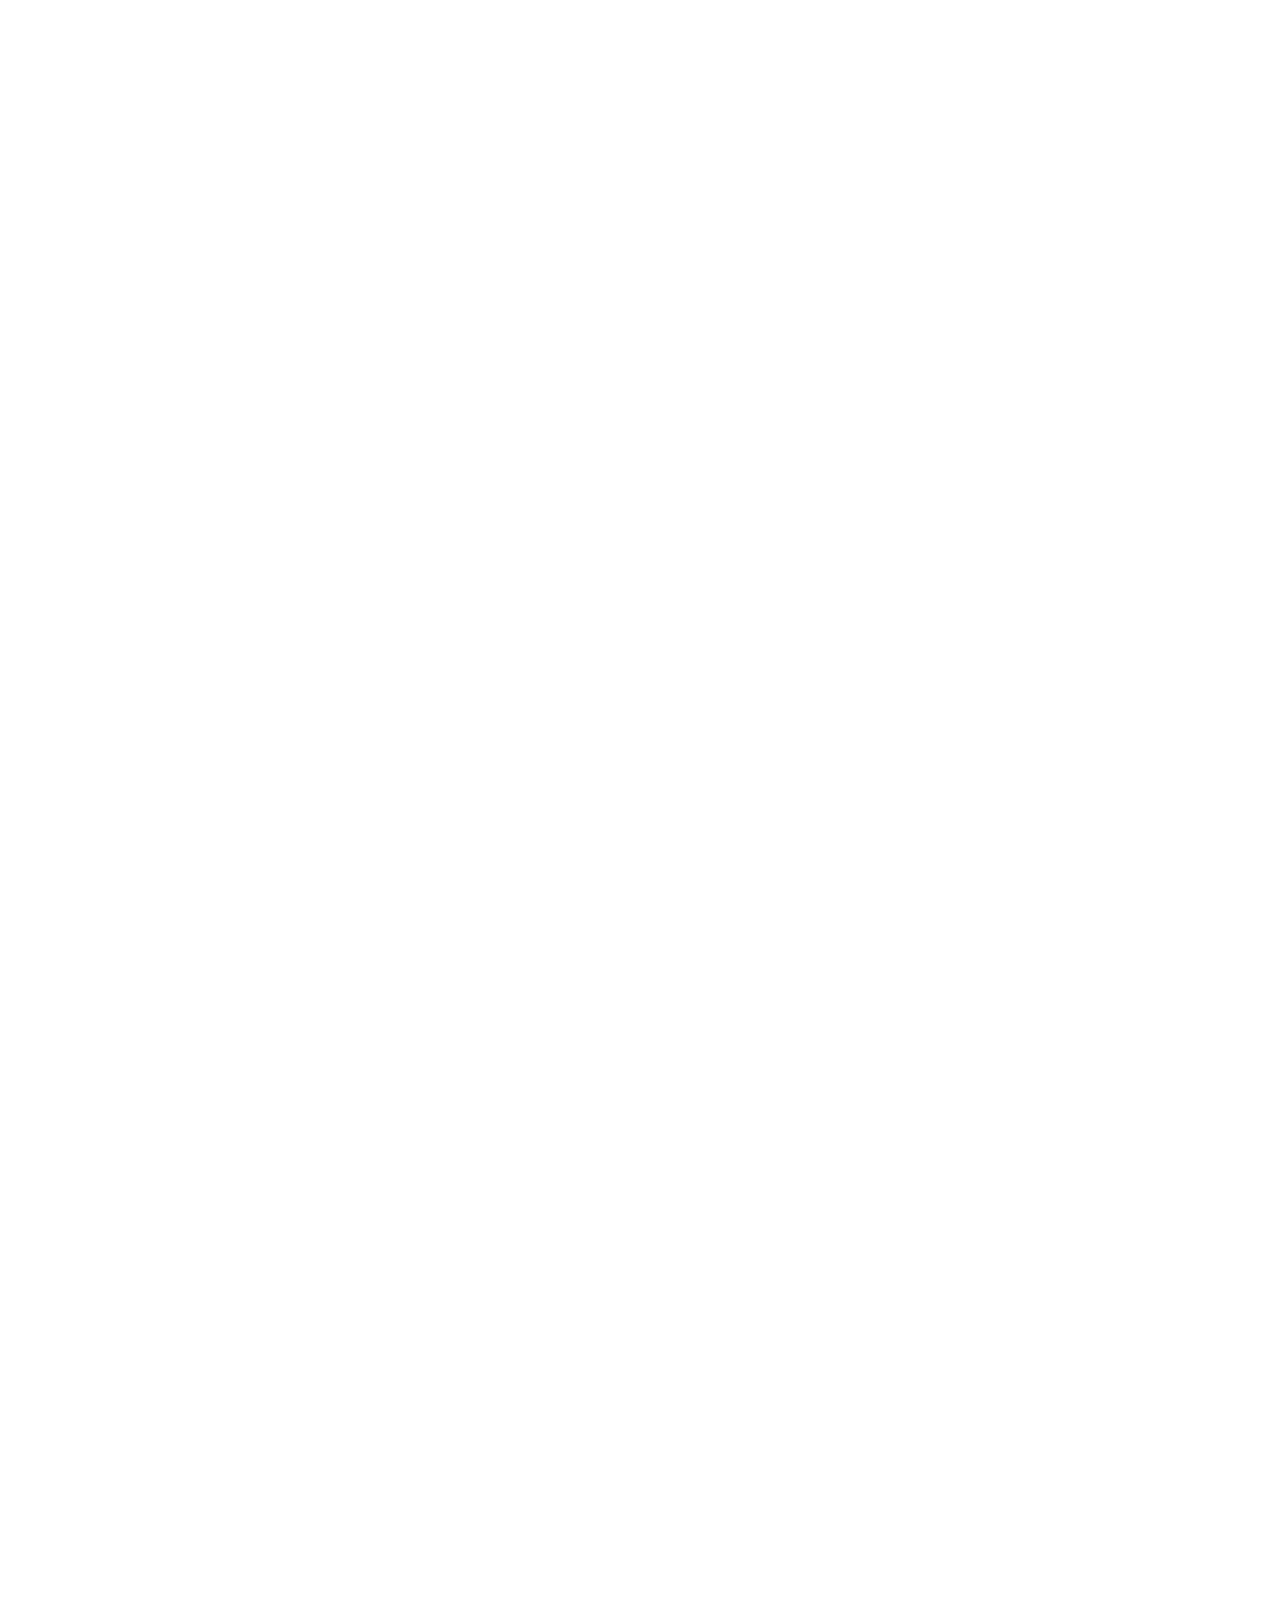
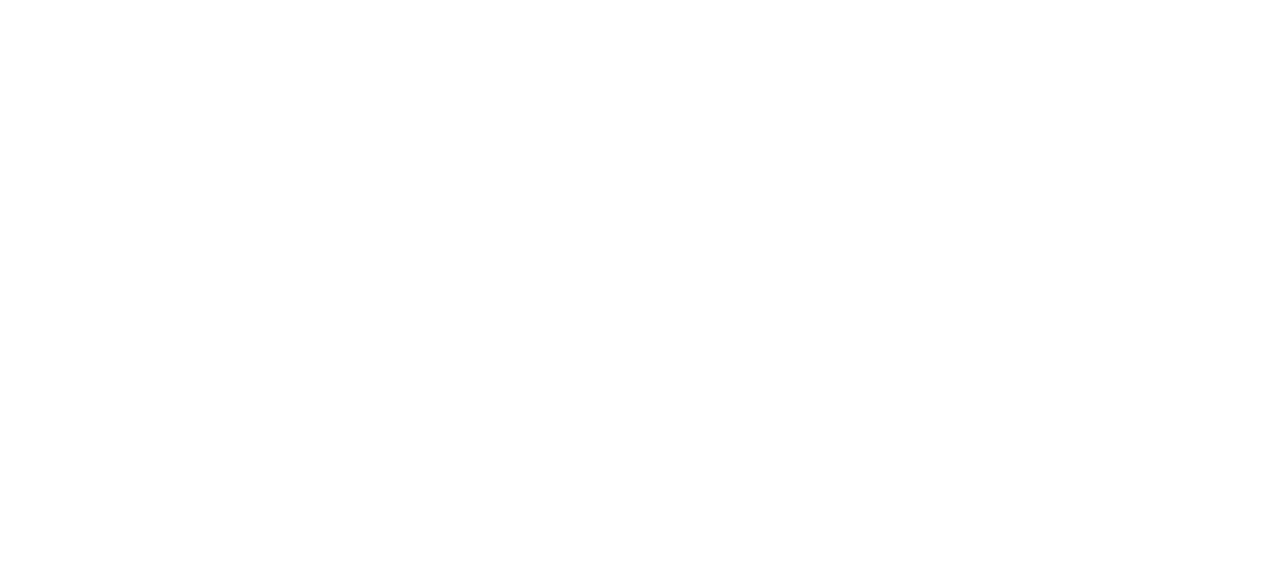
==== commit cf3fdc26: "Add files via upload" ====
--- a/index.html
+++ b/index.html
@@ -51,7 +51,7 @@
         </div>
         <div class="investment-col">
           <h3>Real Estate</h3>
-          <p>Real Estate investment consists of investing on property which entails Land property and Building, Real Estate investment is extremely crucial and 100% profitable with zero chance of incuring loss, Land and Building property always appreciate unlike other property like Vehicle, jewelry, furniture and others. We patner with many top real Estate company where you can buy land as low as #700,000.00 per plot.</p>
+          <p>Real Estate investment consists of investing on property which entails Land property and Building, Real Estate investment is extremely crucial and 100% profitable with zero chance of incuring loss, Land and Building property always appreciate unlike other property like Vehicle, jewelry, furniture and others. We partner with many top real Estate company where you can buy land as low as #700,000.00 per plot.</p>
         </div>
         <div class="investment-col">
           <h3>Agricultural</h3>
--- a/style.css
+++ b/style.css
@@ -13,7 +13,7 @@
 }
 
 .header{
-background-image: linear-gradient(rgba(0, 0, 0, 0.7),rgba(0, 0, 0, 0.7)),url(img/nnn.gif);
+background-image: linear-gradient(rgba(0, 0, 0, 0.7),rgba(0, 0, 0, 0.7)),url(img/newfall.gif);
  min-height: 100vh;
   width: 100%;background-position: center;
   background-size: cover;
@@ -384,7 +384,7 @@
     overflow-x: hidden;
   }
   .header{
-    background-image: linear-gradient(rgba(0, 0, 0, 0.7),rgba(0, 0, 0, 0.7)),url(img/nnn.gif);
+    background-image: linear-gradient(rgba(0, 0, 0, 0.7),rgba(0, 0, 0, 0.7)),url(img/newchris.jpg);
      min-height: 100vh;
       width: 100%;background-position: center;
       background-size: cover;
@@ -430,19 +430,19 @@
       color: red;
       -webkit-text-stroke-color: white;
       -webkit-backdrop-filter: blur(#fff 1px);
+      border-right: 1px solid red;
       overflow: hidden;
-      text-shadow: white 2px 2px 2px;
       animation: animate 10s linear infinite;
     }
     @keyframes animate{
-        0%{
-        transform: translateX(0);
+      0%,10%,100%{
+        width: 0;
       }
-      100%{
-        transform: translateX(-100%);
+      70%,90%{
+        width: 100%;
       }
     }
-        
+    
   .text-box p{
     font-size: 13px;
     text-align: center;
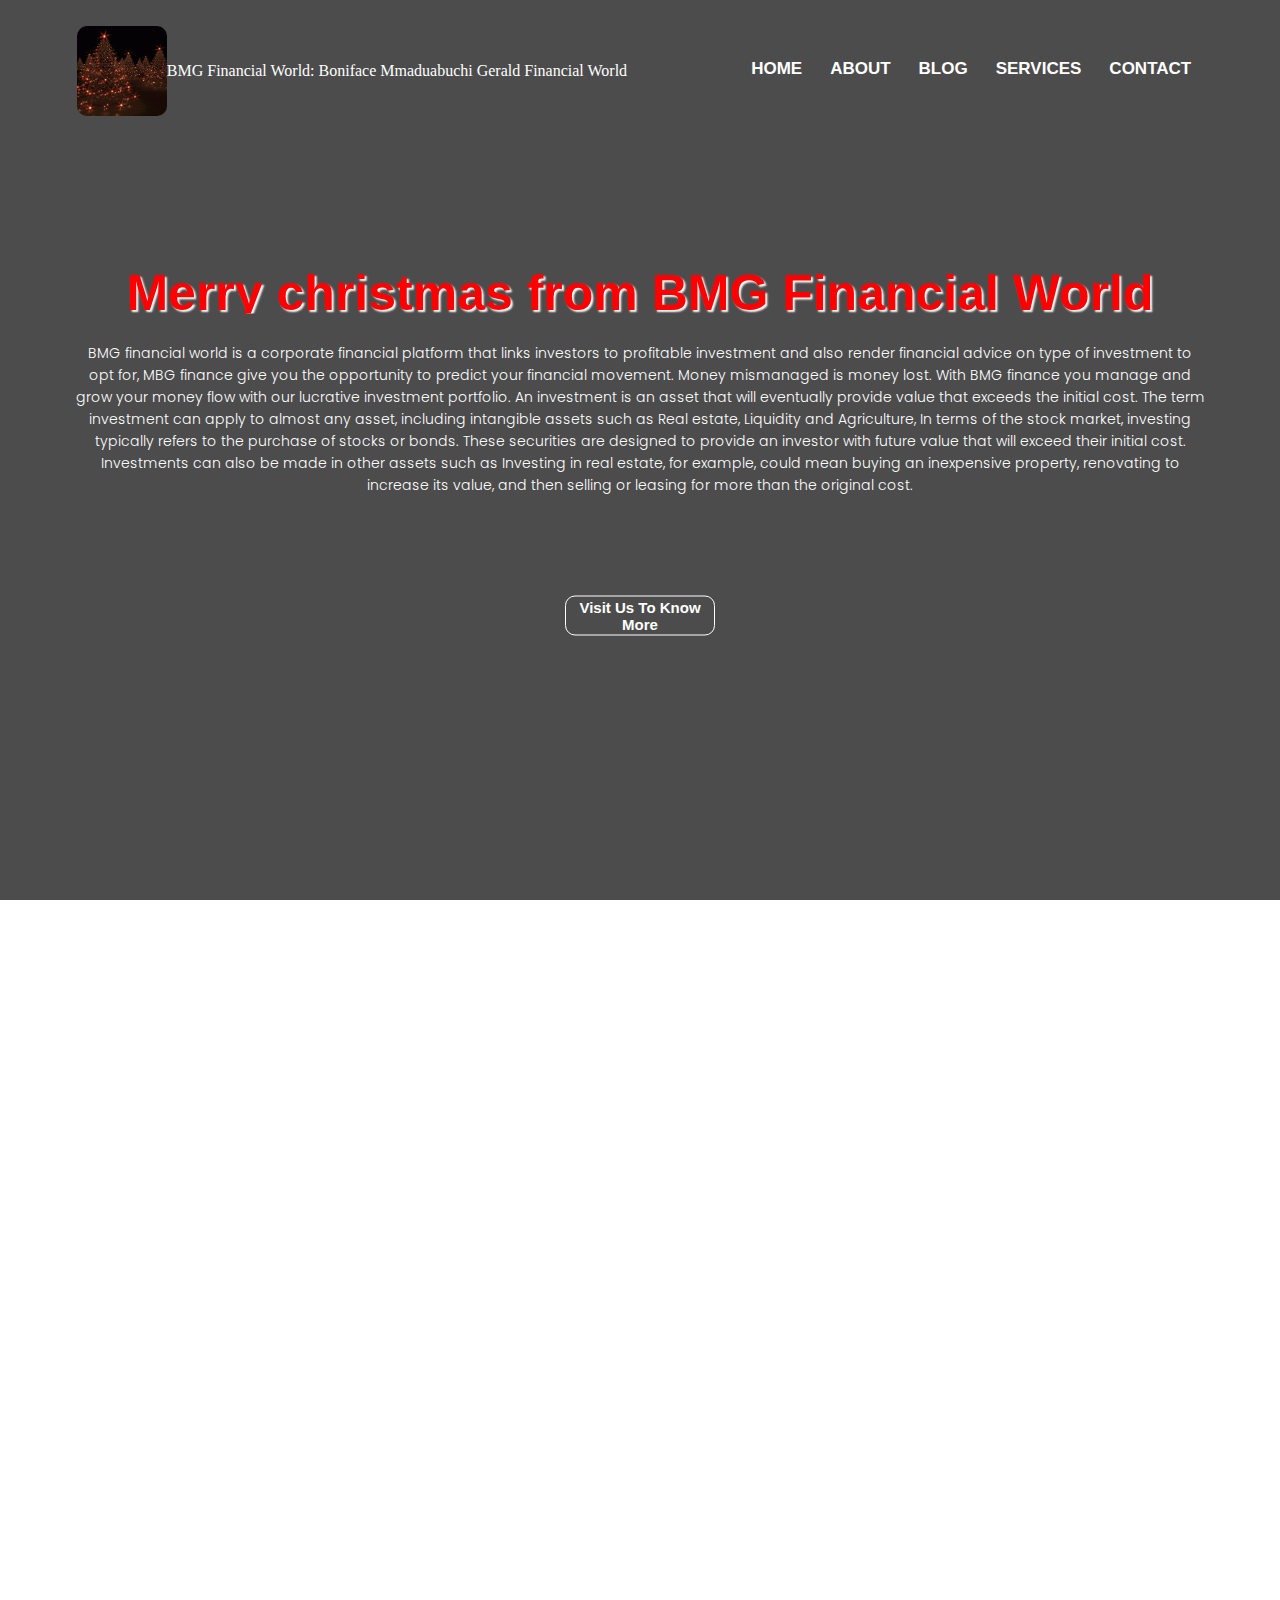
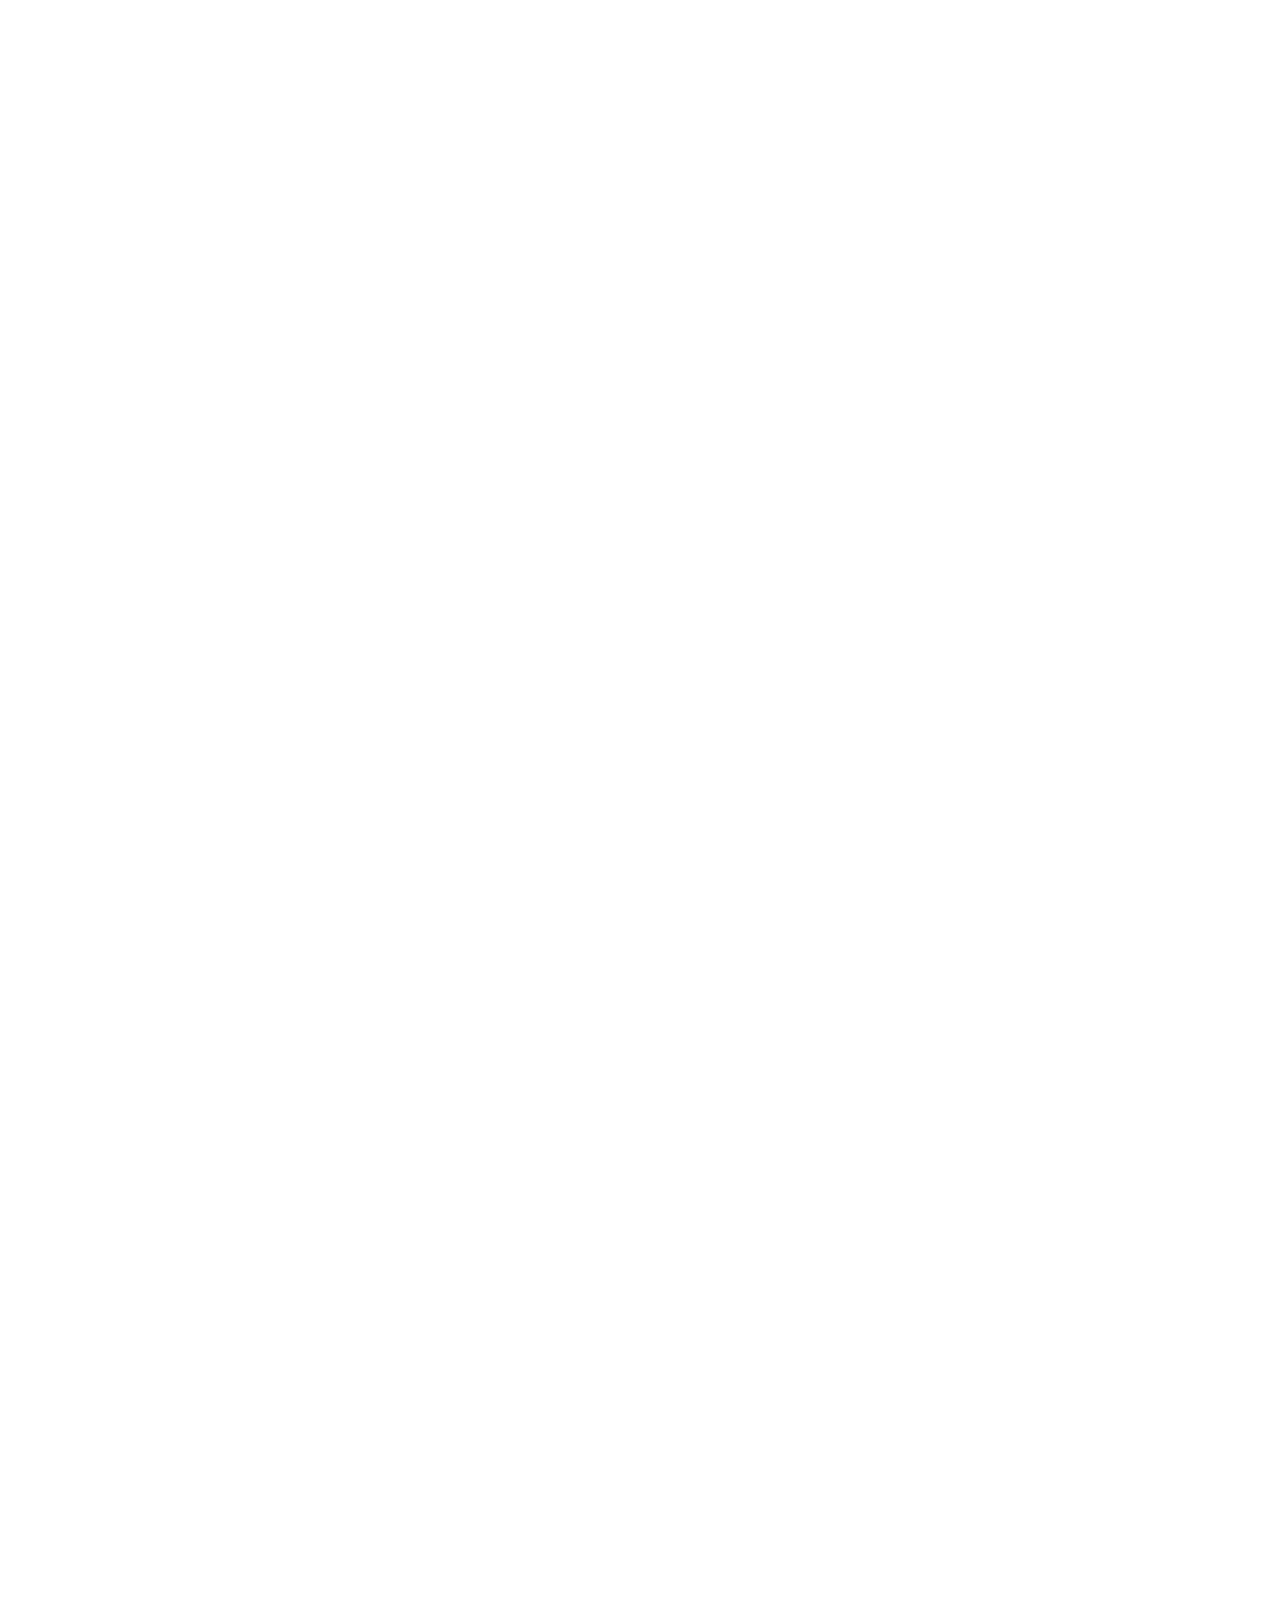
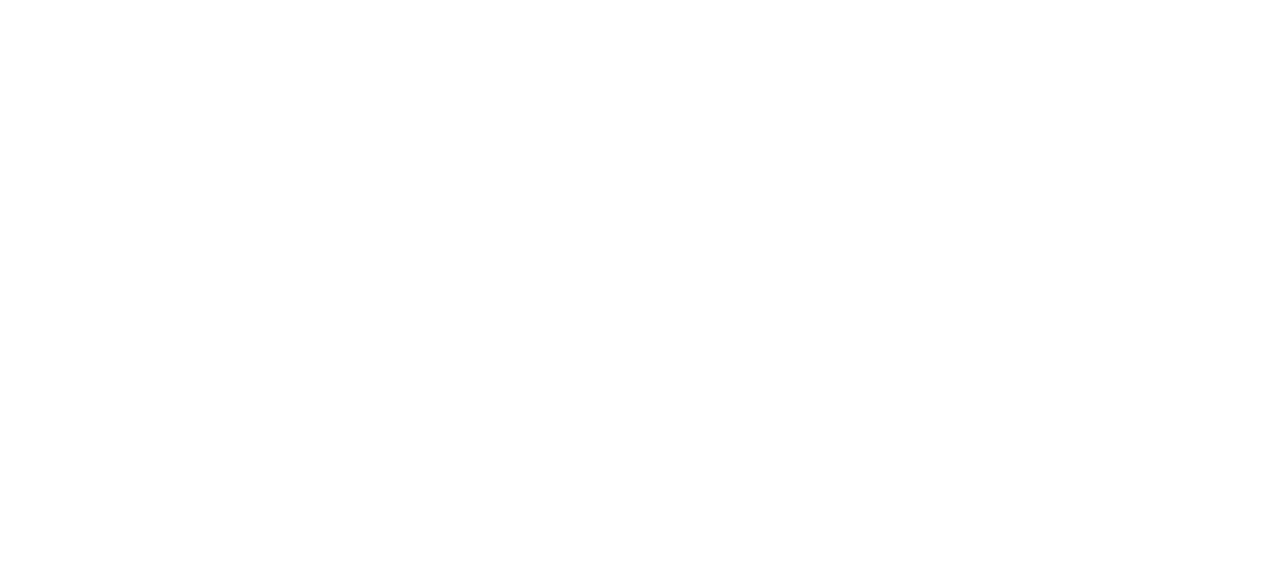
==== commit 1b737bb3: "Add files via upload" ====
--- a/index.html
+++ b/index.html
@@ -20,9 +20,9 @@
         <div class="nav-links" id="navLinks">
           <i class="fa fa-times" onclick="hideMenu()"></i>
           <ul>
-            <li><a href="">HOME</a></li>
+            <li><a href="index.html">HOME</a></li>
             <li><a href="about.html">ABOUT</a></li>
-            <li><a href="">BLOG</a></li>
+            <li><a href="blog.html">BLOG</a></li>
             <li><a href="https://crypto.com/">SERVICES</a></li>
             <li><a href="contact.html">CONTACT</a></li>
           </ul>
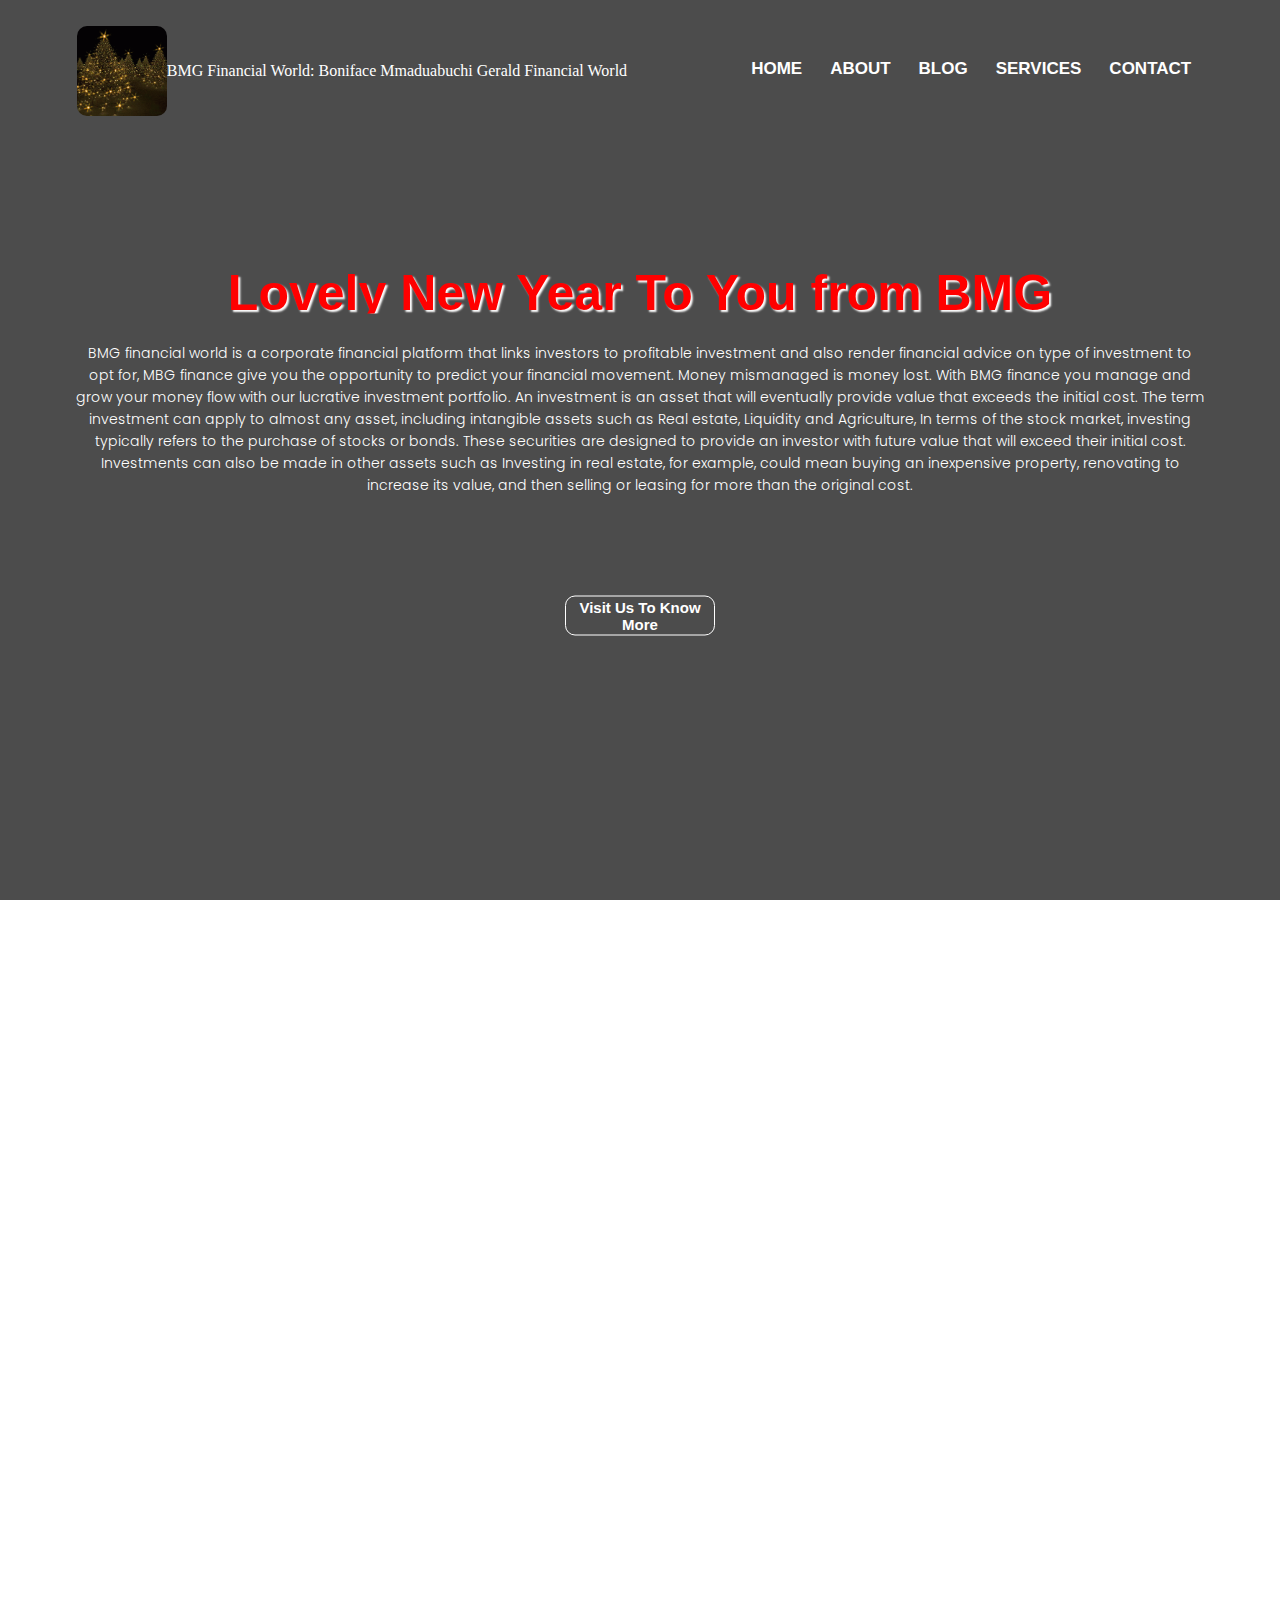
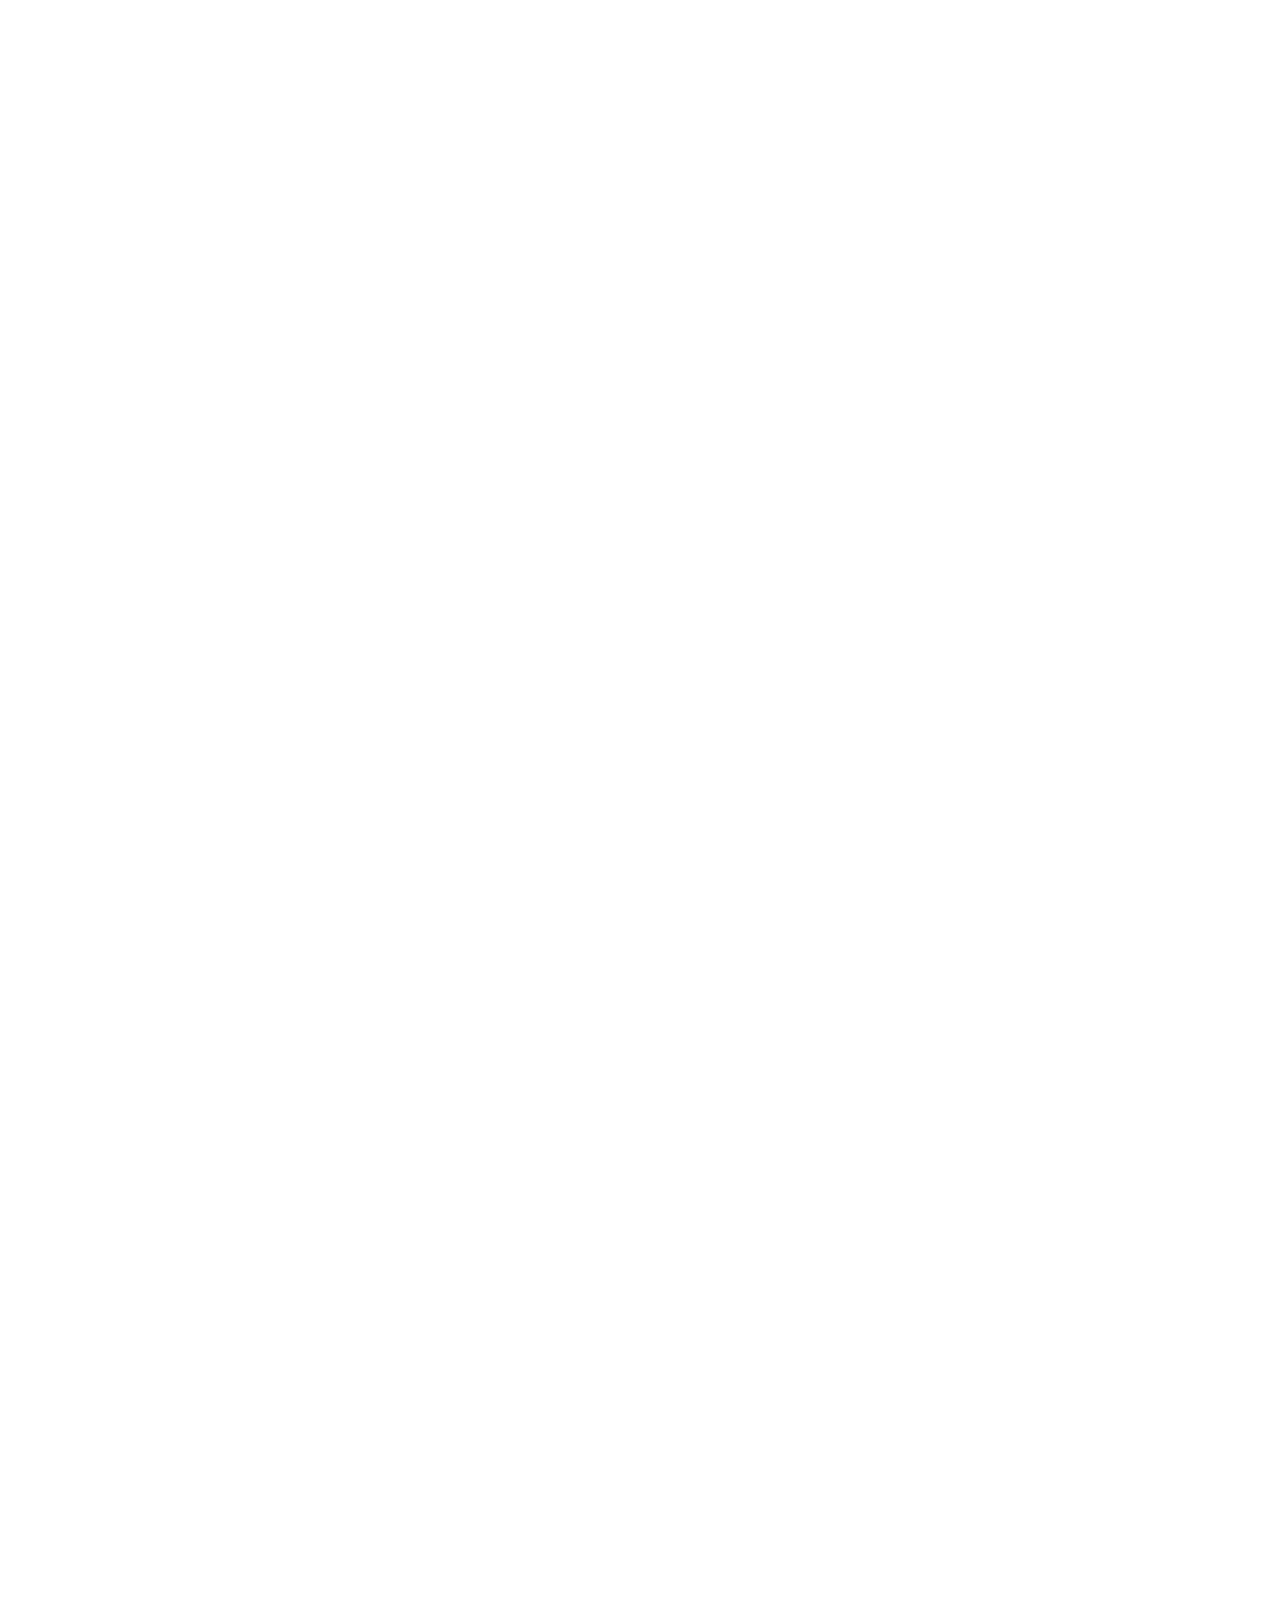
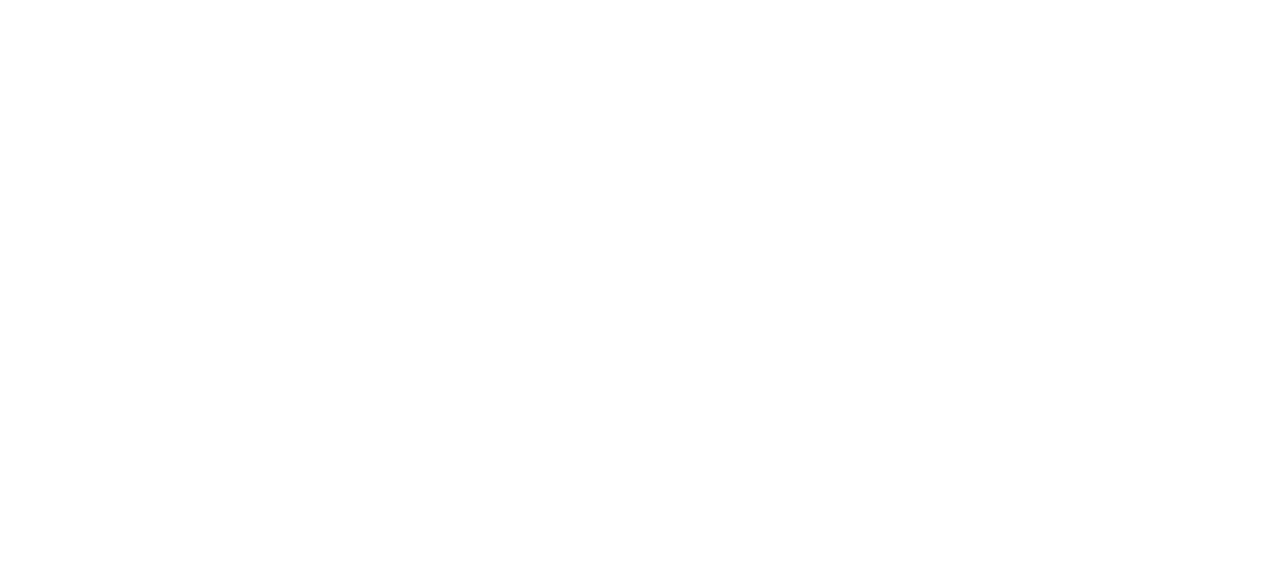
==== commit 9adf0328: "Add files via upload" ====
--- a/index.html
+++ b/index.html
@@ -31,7 +31,7 @@
       </nav>
 
       <div class="text-box">
-        <h1 data-text="Merry christmas from BMG Financial World">Welcome To BMG Financial World...</h1>
+        <h1 data-text="Lovely New Year To You from BMG">Welcome To BMG Financial World...</h1>
         <p>BMG financial world is a corporate financial platform that links investors to profitable investment and also render financial advice on type of investment to opt for, MBG finance give you the opportunity to predict your financial movement. Money mismanaged is money lost. With BMG finance you manage and grow your money flow with our lucrative investment portfolio. An investment is an asset that will eventually provide value that exceeds the initial cost. The term investment can apply to almost any asset, including intangible assets such as Real estate, Liquidity and Agriculture, In terms of the stock market, investing typically refers to the purchase of stocks or bonds. These securities are designed to provide an investor with future value that will exceed their initial cost. Investments can also be made in other assets such as Investing in real estate, for example, could mean buying an inexpensive property, renovating to increase its value, and then selling or leasing for more than the original cost.</p>
         <button type="button" name="button" id="button">Visit Us To Know More</button>
 
@@ -167,7 +167,7 @@
     <!-----------copyright--------->
 
     <section class="copyright">
-      <p><i class="fa fa-copyright"> all right reserved 2022 </i></p>
+      <p><i class="fa fa-copyright"> all right reserved 2023 </i></p>
 
     </section>
 
--- a/style.css
+++ b/style.css
@@ -340,6 +340,7 @@
 }
 .footer{
   text-align: center;
+  color: black;
 }
 .footer .icons{
   text-align: center;
@@ -384,10 +385,9 @@
     overflow-x: hidden;
   }
   .header{
-    background-image: linear-gradient(rgba(0, 0, 0, 0.7),rgba(0, 0, 0, 0.7)),url(img/newchris.jpg);
-     min-height: 100vh;
+    background-image: url(img/background1.jpg);
+     min-height: 100%;
       width: 100%;background-position: center;
-      background-size: cover;
       position: relative;
     }
     .header a{
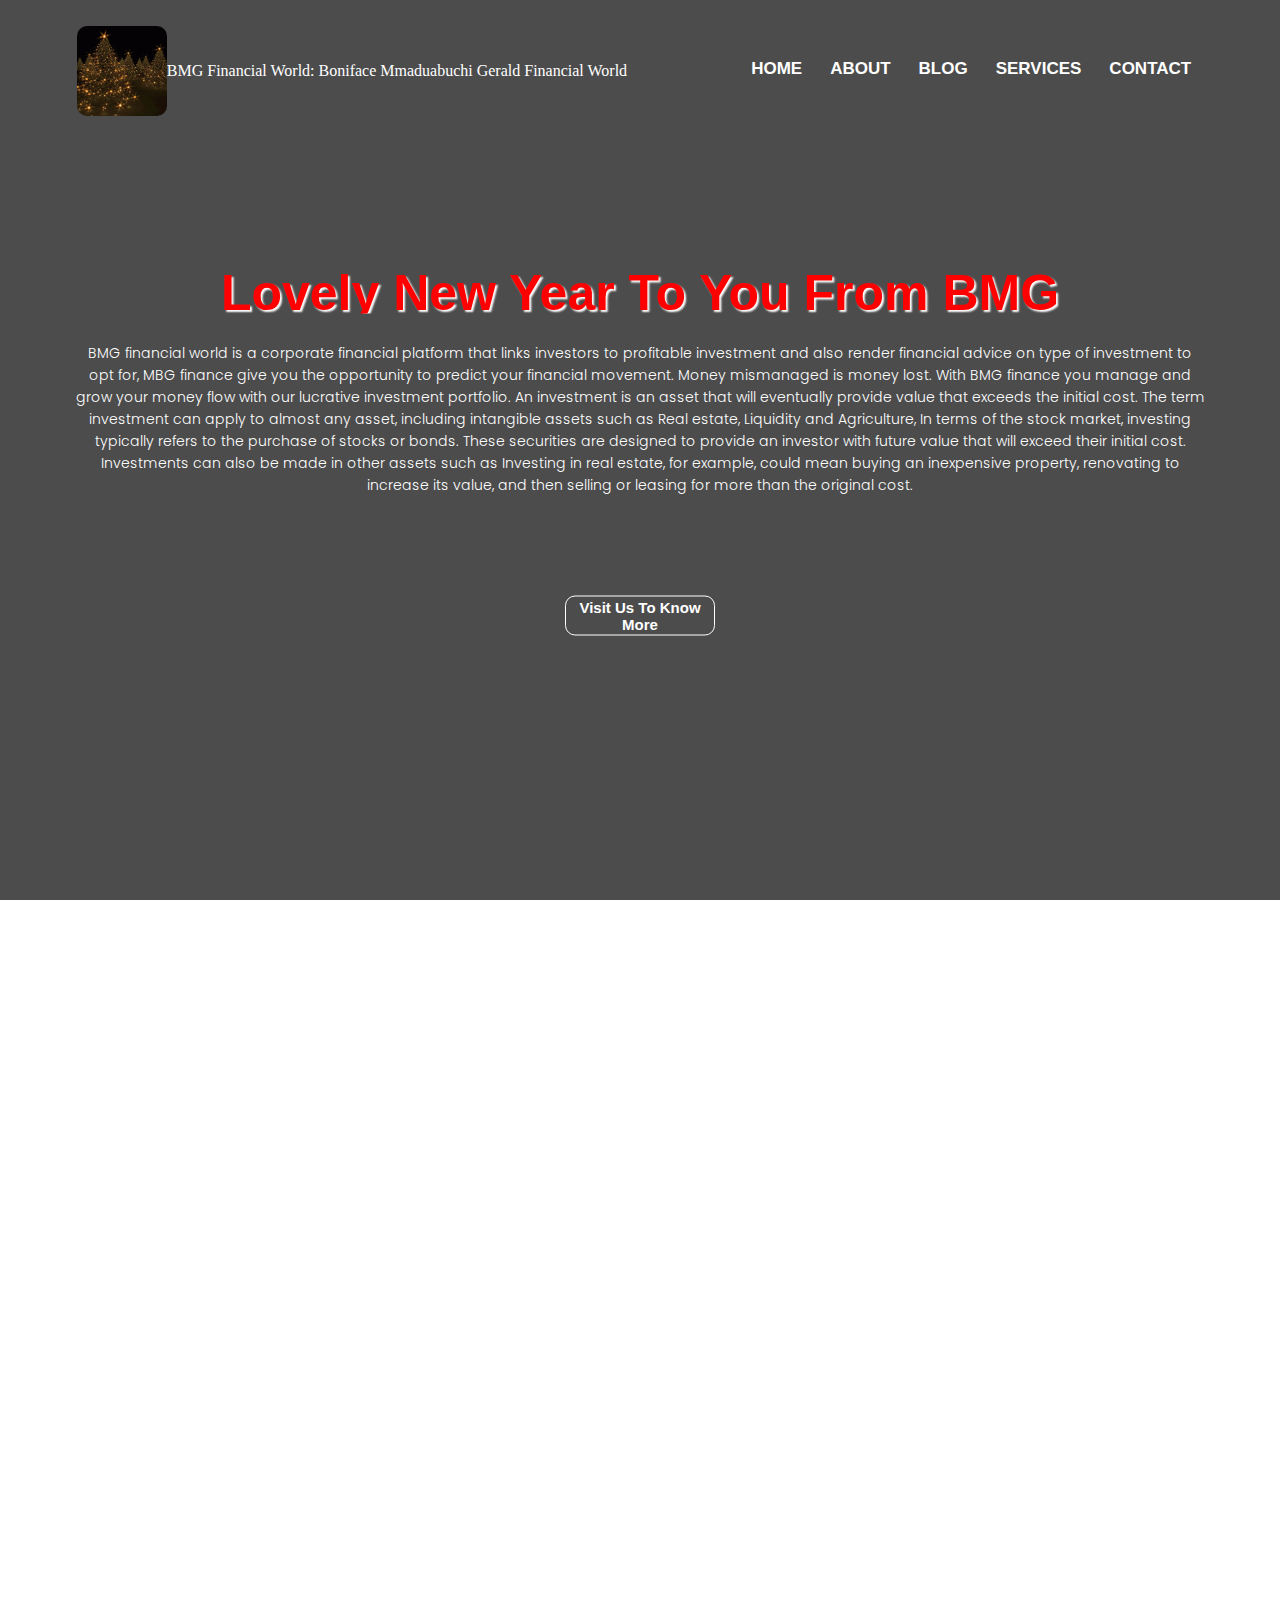
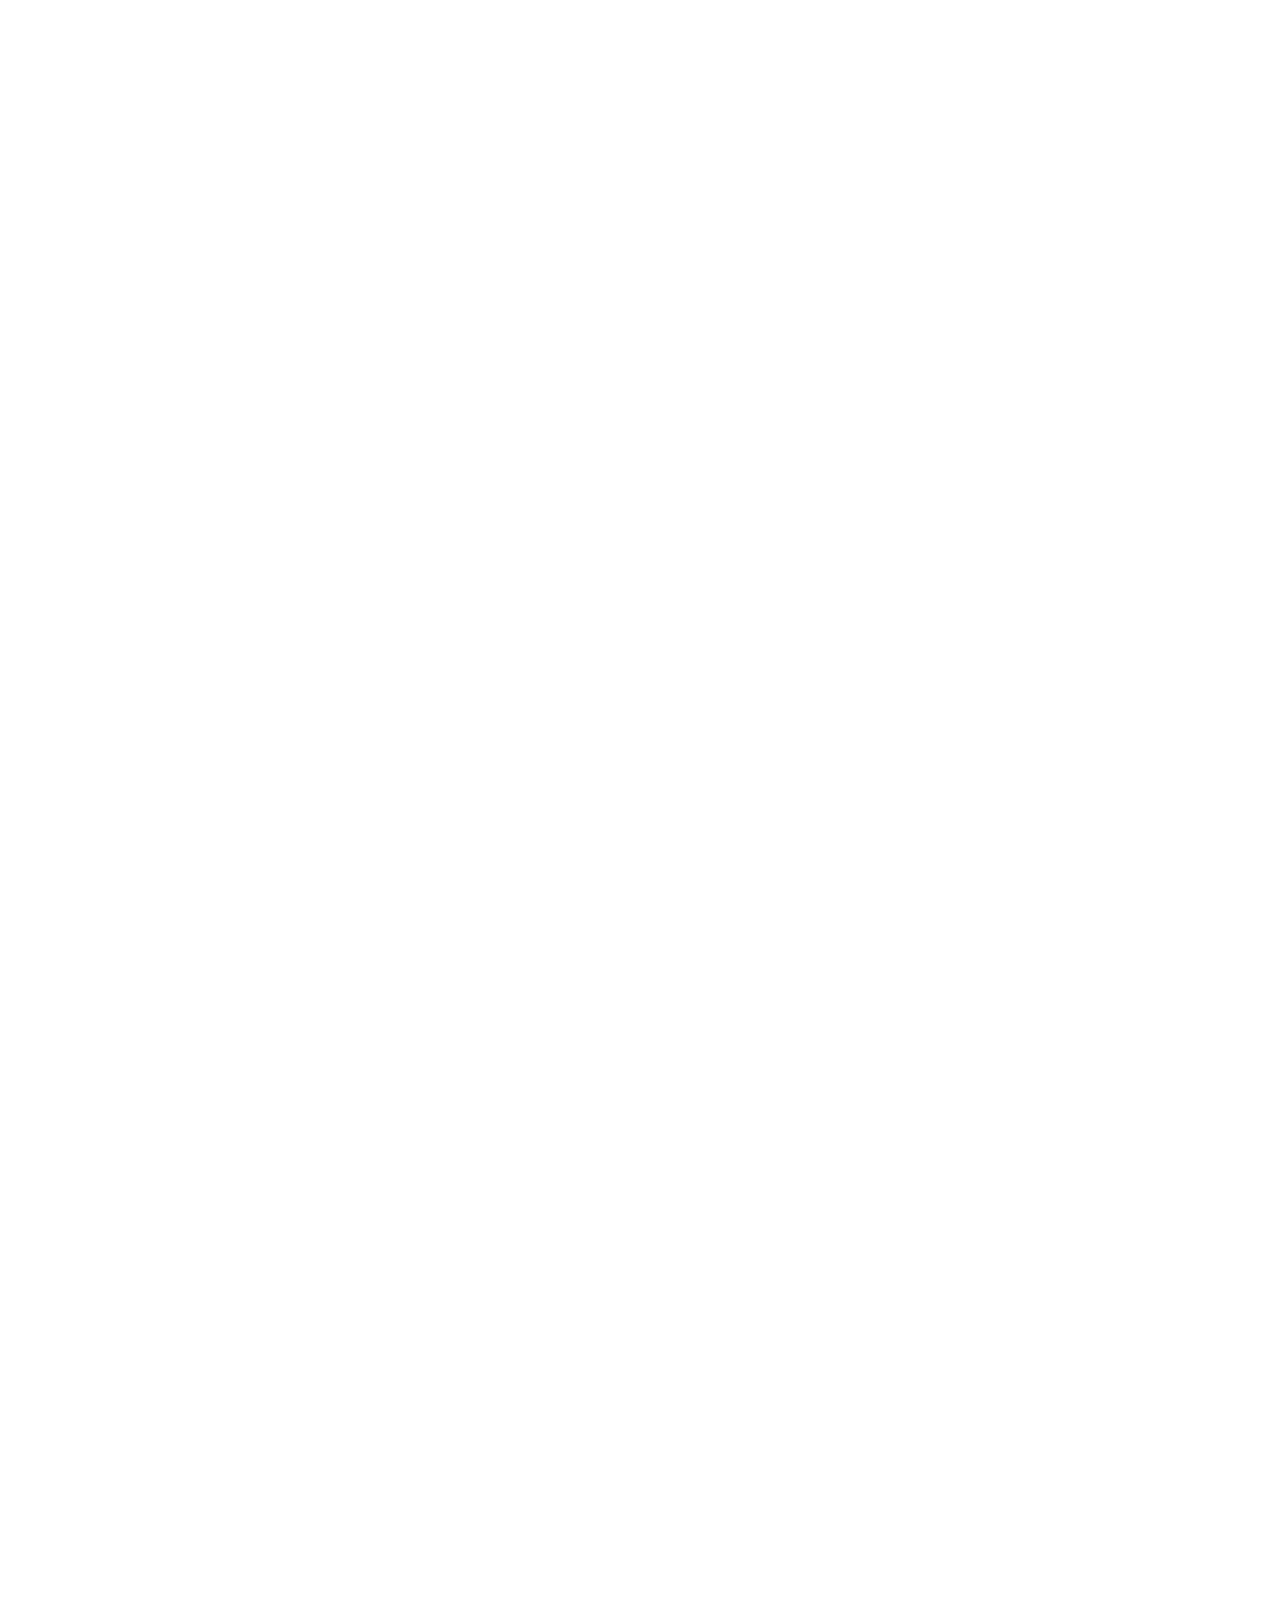
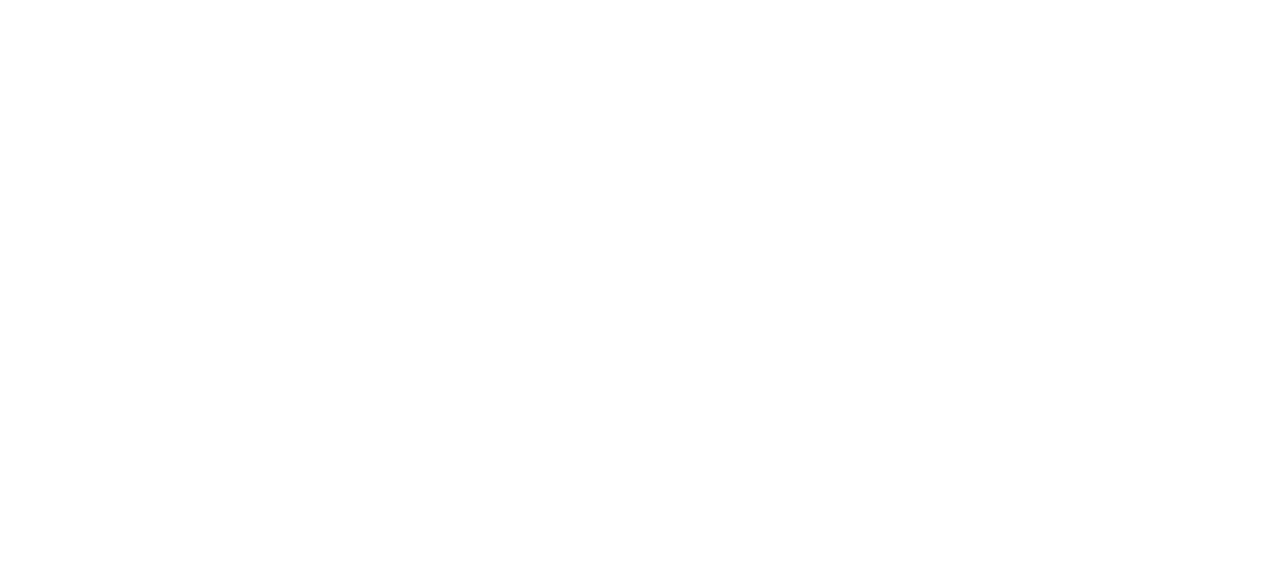
==== commit 3150d38e: "Add files via upload" ====
--- a/index.html
+++ b/index.html
@@ -31,7 +31,7 @@
       </nav>
 
       <div class="text-box">
-        <h1 data-text="Lovely New Year To You from BMG">Welcome To BMG Financial World...</h1>
+        <h1 data-text="Lovely New Year To You From BMG">Welcome To BMG Financial World...</h1>
         <p>BMG financial world is a corporate financial platform that links investors to profitable investment and also render financial advice on type of investment to opt for, MBG finance give you the opportunity to predict your financial movement. Money mismanaged is money lost. With BMG finance you manage and grow your money flow with our lucrative investment portfolio. An investment is an asset that will eventually provide value that exceeds the initial cost. The term investment can apply to almost any asset, including intangible assets such as Real estate, Liquidity and Agriculture, In terms of the stock market, investing typically refers to the purchase of stocks or bonds. These securities are designed to provide an investor with future value that will exceed their initial cost. Investments can also be made in other assets such as Investing in real estate, for example, could mean buying an inexpensive property, renovating to increase its value, and then selling or leasing for more than the original cost.</p>
         <button type="button" name="button" id="button">Visit Us To Know More</button>
 
--- a/style.css
+++ b/style.css
@@ -385,7 +385,7 @@
     overflow-x: hidden;
   }
   .header{
-    background-image: url(img/background1.jpg);
+    background-image: linear-gradient(rgba(0, 0, 0, 0.7),rgba(0, 0, 0, 0.7)),url(img/newchris.jpg);
      min-height: 100%;
       width: 100%;background-position: center;
       position: relative;
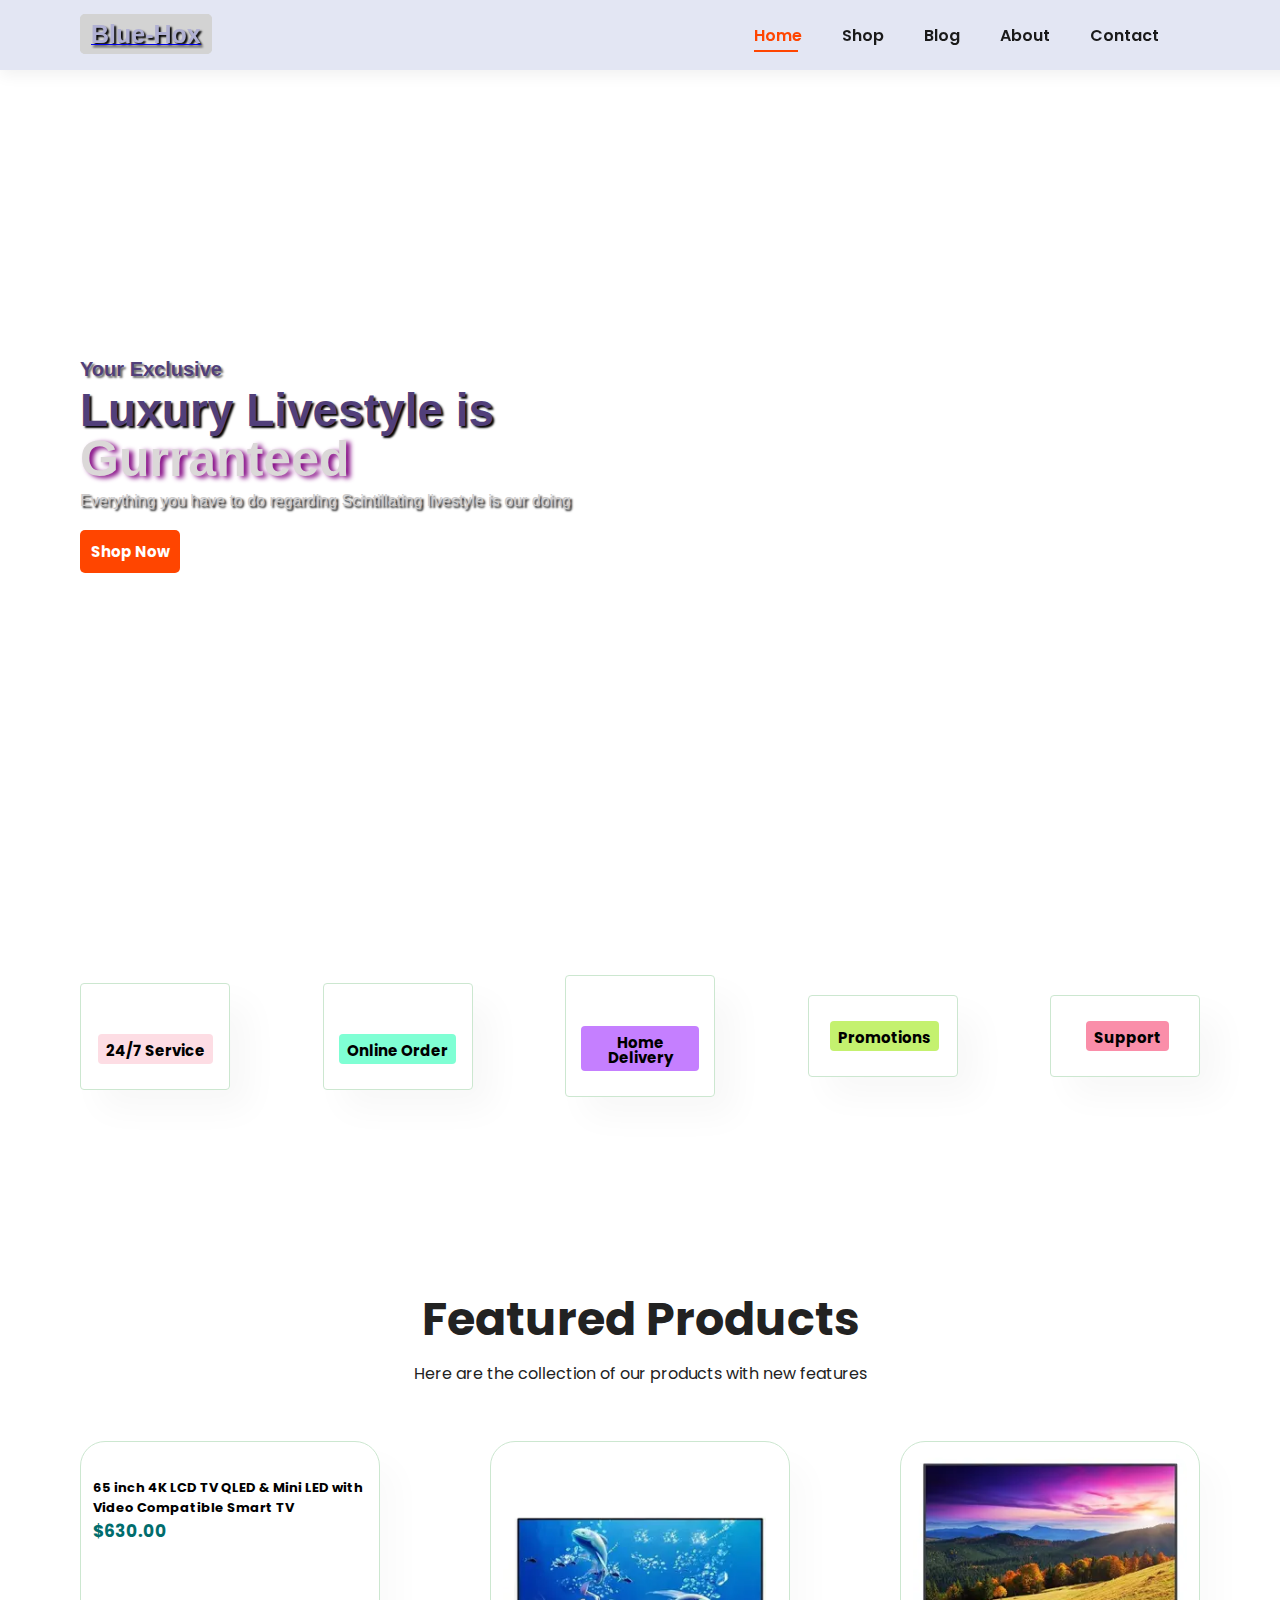
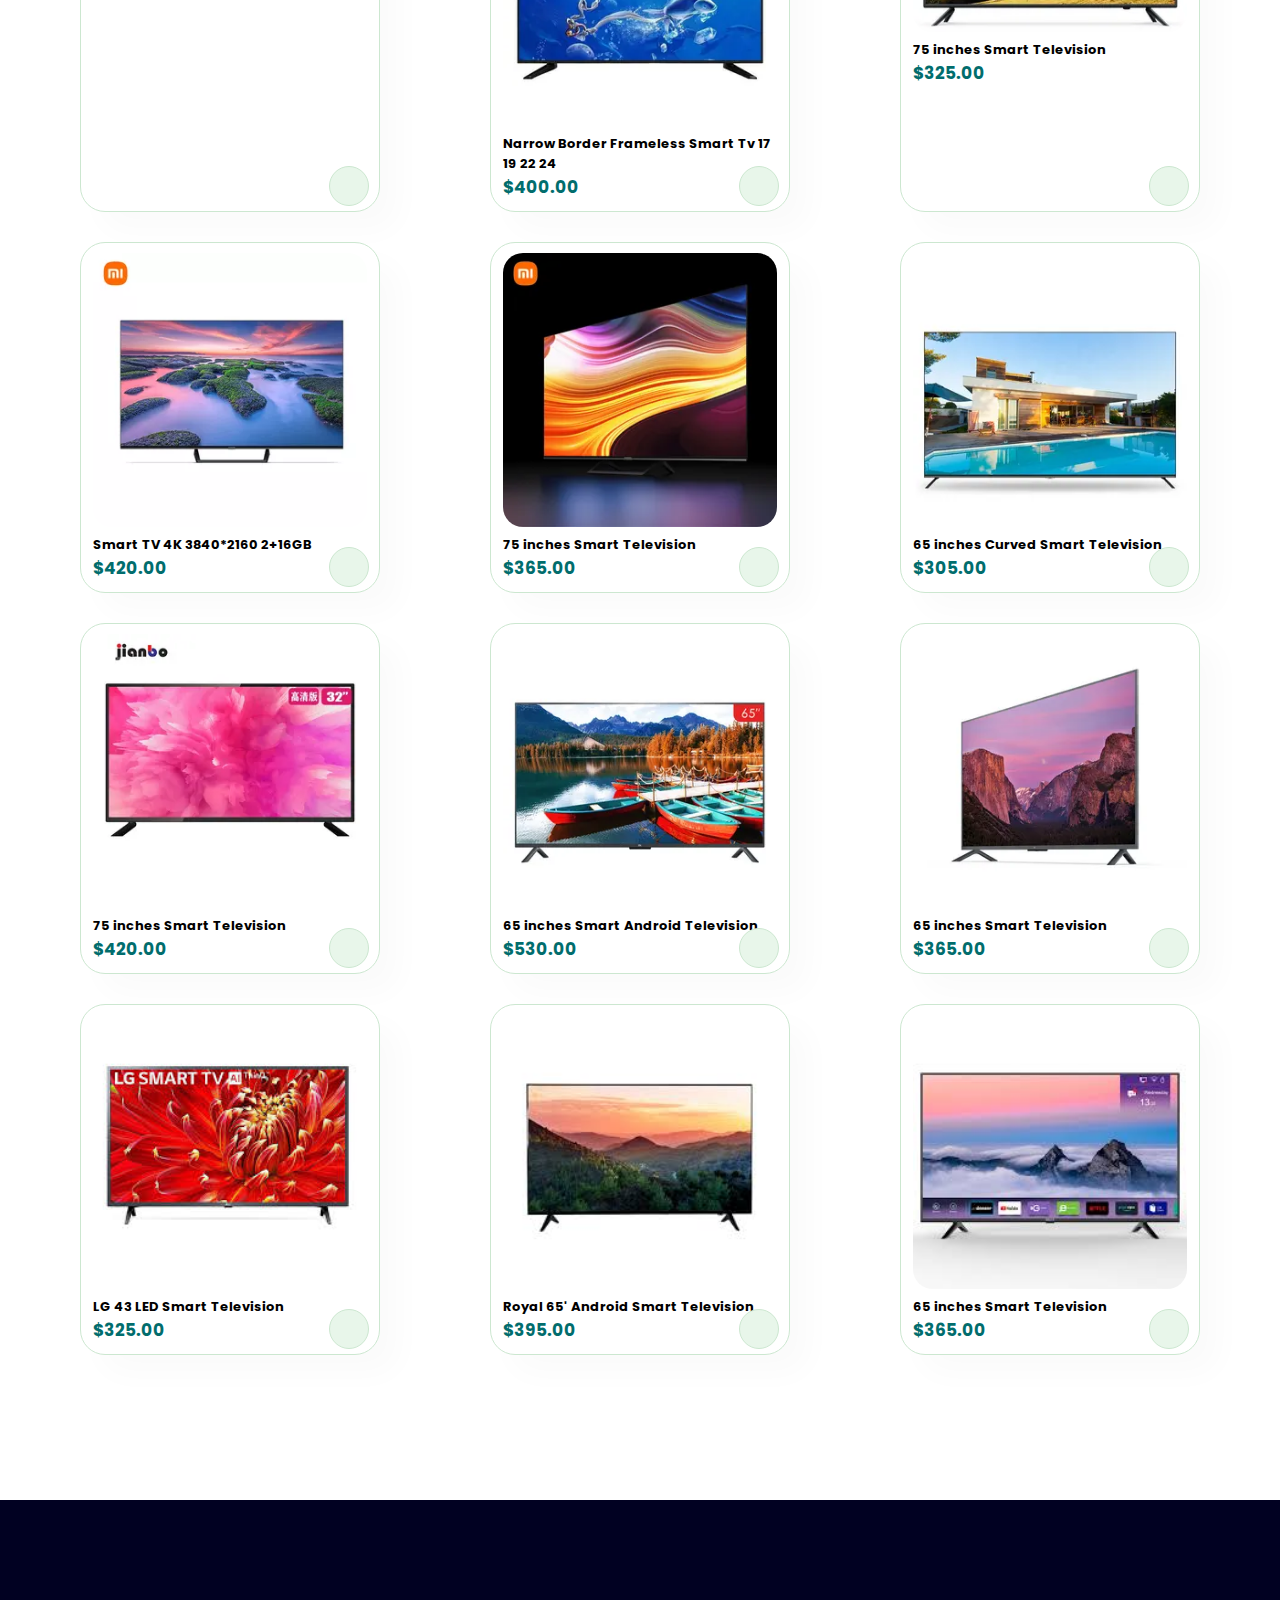
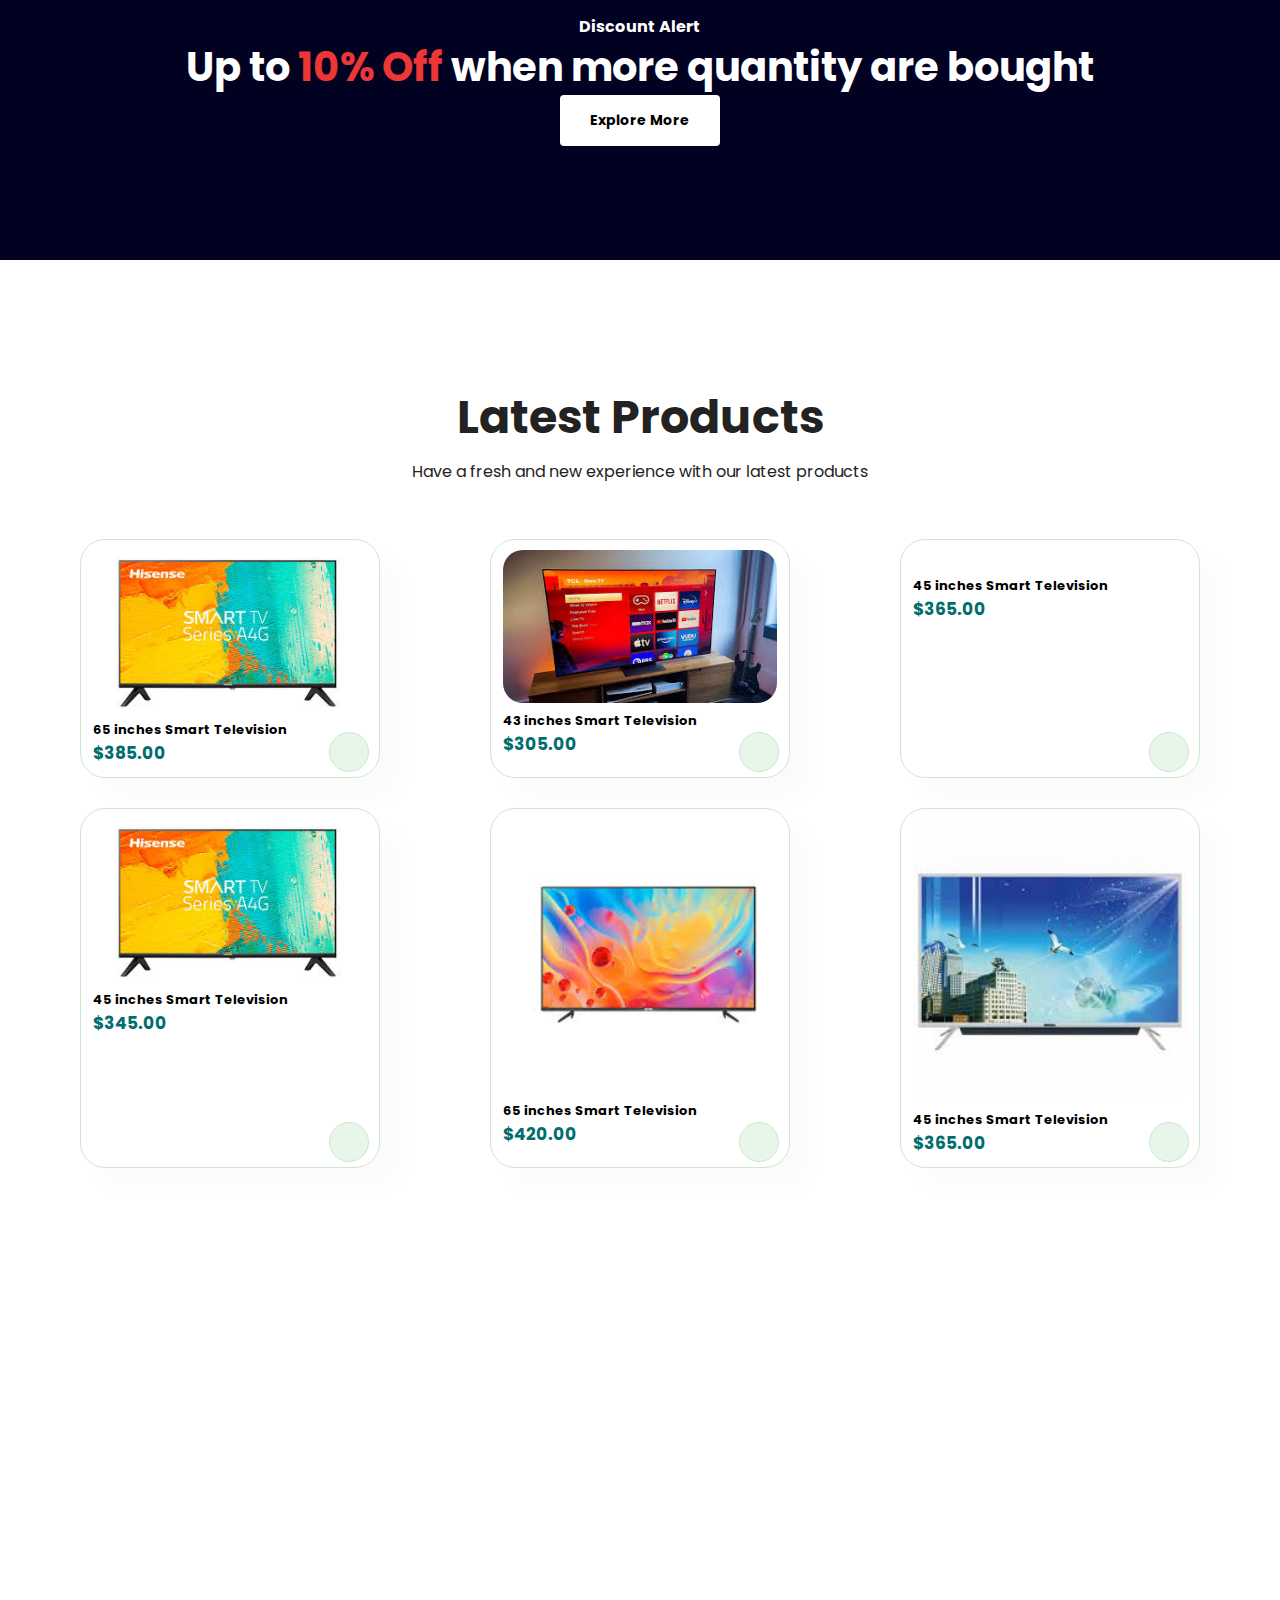
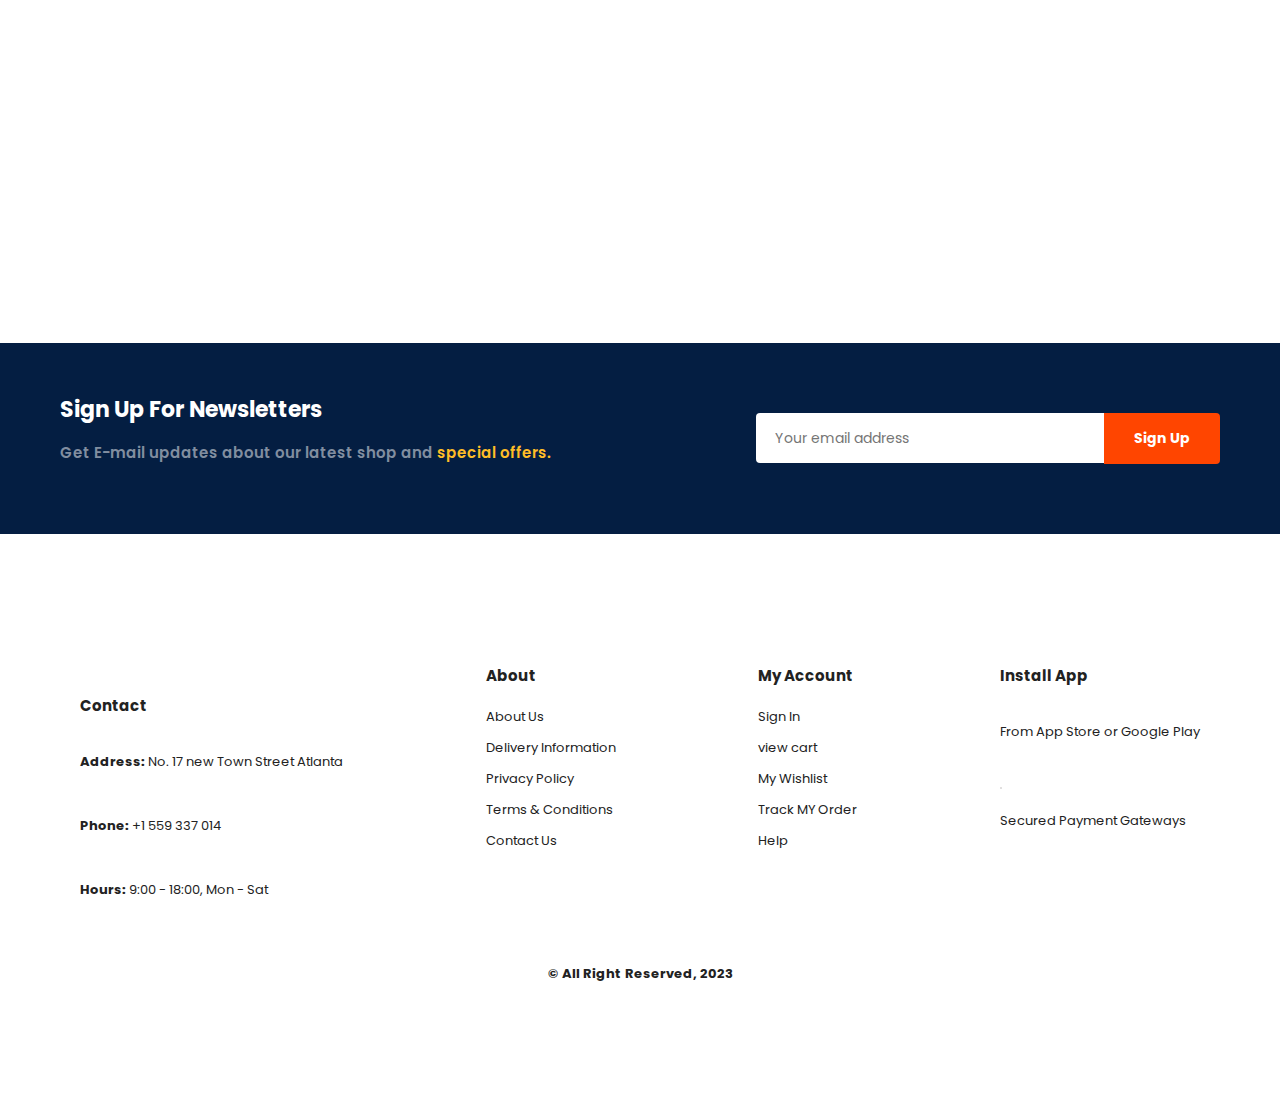
==== commit 5b2db65b: "Add files via upload" ====
--- a/index.html
+++ b/index.html
@@ -1,193 +1,376 @@
-<!DOCTYPE html>
-<html lang="en">
-<head>
-  <meta charset="UTF-8">
-  <meta http-equiv="X-UA-Compatible" content="IE=edge">
-  <meta name="viewport" content="width=device-width, initial-scale=1.0">
-  <link rel="stylesheet" href="style.css">
-  <link rel="preconnect" href="https://fonts.googleapis.com">
-  <link rel="preconnect" href="https://fonts.gstatic.com" crossorigin>
-  <link href="https://fonts.googleapis.com/css2?family=Poppins:wght@300;400;600;700&display=swap" rel="stylesheet">
-  <link rel="stylesheet" href="https://cdn.jsdelivr.net/npm/bootstrap-icons@1.10.2/font/bootstrap-icons.css" integrity="sha384-b6lVK+yci+bfDmaY1u0zE8YYJt0TZxLEAFyYSLHId4xoVvsrQu3INevFKo+Xir8e" crossorigin="anonymous">
-  <script src="https://kit.fontawesome.com/056a0a1c98.js" crossorigin="anonymous"></script>
-  <title>BMG financial world</title>
-</head>
-<body>
-  <body>
-    <section class="header">
-      <nav>
-        <a href="index.html"><img src="img/chrismastree.gif">BMG Financial World: Boniface Mmaduabuchi Gerald Financial World</a>
-        <div class="nav-links" id="navLinks">
-          <i class="fa fa-times" onclick="hideMenu()"></i>
-          <ul>
-            <li><a href="index.html">HOME</a></li>
-            <li><a href="about.html">ABOUT</a></li>
-            <li><a href="blog.html">BLOG</a></li>
-            <li><a href="https://crypto.com/">SERVICES</a></li>
-            <li><a href="contact.html">CONTACT</a></li>
-          </ul>
-        </div>
-        <i class="fa fa-bars" onclick="showMenu()"></i>
-      </nav>
-
-      <div class="text-box">
-        <h1 data-text="Lovely New Year To You From BMG">Welcome To BMG Financial World...</h1>
-        <p>BMG financial world is a corporate financial platform that links investors to profitable investment and also render financial advice on type of investment to opt for, MBG finance give you the opportunity to predict your financial movement. Money mismanaged is money lost. With BMG finance you manage and grow your money flow with our lucrative investment portfolio. An investment is an asset that will eventually provide value that exceeds the initial cost. The term investment can apply to almost any asset, including intangible assets such as Real estate, Liquidity and Agriculture, In terms of the stock market, investing typically refers to the purchase of stocks or bonds. These securities are designed to provide an investor with future value that will exceed their initial cost. Investments can also be made in other assets such as Investing in real estate, for example, could mean buying an inexpensive property, renovating to increase its value, and then selling or leasing for more than the original cost.</p>
-        <button type="button" name="button" id="button">Visit Us To Know More</button>
-
-      </div>
-
-    </section>
-
-    <!------- Investment  ------>
-    <section class="investment">
-      <h1>Our Investment Portfolio</h1>
-      <p>An investment bank is a financial institution that advises and makes investment transactions on behalf of clients. These clients may be individuals, corporations, or governments.</p>
-
-      <div class="row">
-        <div class="investment-col">
-          <h3>Forex Market</h3>
-          <p>Forex (FX) is a frankenword of foreign currency and exchange. Foreign exchange is the process of changing one currency into another for a variety of reasons, usually for commerce or trading.Trading currencies can be risky and complex. Because there are such large trade flows within the system, it is difficult for rogue traders to influence the price of a currency. This system helps create transparency in the market for investors with access to interbank dealing.</p>
-        </div>
-        <div class="investment-col">
-          <h3>Real Estate</h3>
-          <p>Real Estate investment consists of investing on property which entails Land property and Building, Real Estate investment is extremely crucial and 100% profitable with zero chance of incuring loss, Land and Building property always appreciate unlike other property like Vehicle, jewelry, furniture and others. We partner with many top real Estate company where you can buy land as low as #700,000.00 per plot.</p>
-        </div>
-        <div class="investment-col">
-          <h3>Agricultural</h3>
-          <p>Investment in agriculture is relatively a low-risk portfolio diversification; offering profitable returns financially and also ensuring food security in the economy, Investors also have access to an assortment of publicly-traded companies that operate in the farming sector. These companies range from those that directly grow and produce crops to those working in a variety of industries that support farmers.</p>
-        </div>
-      </div>
-
-    </section>
-
-    <!--------pictures------->
-
-    <section>
-      <div class="pictures">
-        <h1>Our Investment Blog</h1>
-        <p>An investment is an asset that will eventually provide value that exceeds the initial cost.</p>
-
-        <div class="row">
-          <div class="picture-col">
-            <img src="img/cypto.jpg">
-            <div class="layer">
-              <h3>Forex Trade & Crypto</h3>
-            </div>
-          </div>
-          <div class="picture-col">
-            <img src="img\estate.jpg">
-            <div class="layer">
-              <h3>Real Estate</h3>
-        </div>
-      </div>
-      <div class="picture-col">
-        <img src="img\agriculture.jpg">
-        <div class="layer">
-          <h3>Agriculture</h3>
-        </div>
-
-
-    </section>
-
-    <!--------testimonial------>
-
-
-    <section class="testimonial">
-        <h1>What Our Investors Says</h1>
-        <p>Smooth monitoring of financial movement with BMG</p>
-
-        <div class="row">
-          <div class="testimonial-col">
-            <img src="img\buchiii.jpg">
-            <div>
-              <p>I'm delighted with BMG financial world i can easily predict my financial inflows accurately and nurture my money to an amass height, i'm rating BMG finance 5 stars</p>
-              <h3>Ezeani Mmaduabuchi</h3>
-              <i class="fa fa-star"></i>
-              <i class="fa fa-star"></i>
-              <i class="fa fa-star"></i>
-              <i class="fa fa-star"></i>
-              <i class="fa fa-star"></i>
-              <i class="fa fa-star-0"></i>
-            </div>
-          </div>
-          <div class="testimonial-col">
-            <img src="img\buchi.jpg">
-            <div>
-              <p>I'm sincerely and extremely thankful to BMG financial world for the enormous opportunity they made available for managing and growing of finance</p>
-              <h3>Alex felix</h3>
-              <i class="fa fa-star"></i>
-              <i class="fa fa-star"></i>
-              <i class="fa fa-star"></i>
-              <i class="fa fa-star"></i>
-              <i class="fa-regular fa-star-half-stroke"></i>
-              <i class="fa fa-star-half-0"></i>
-            </div>
-          </div>
-    </section>
-
-    <!----call for action----->
-
-    <section>
-      <div class="cta">
-        <h1>Contact us for your financial management<br>from anywhere around the world</h1>
-        <button type="button" name="button">Contact Us</button>
-      </div>
-    </section>
-
-
-    <section>
-      <div class="dimg">
-        <img src="img\fmange.jpeg">
-
-      </div>
-    </section>
-
-    <!---footer--->
-    <section class="footer">
-      <h4>About Us</h4>
-      <p>BMG financial world is a corporate financial platform that links investors to profitable investment <br>and also render financial advice on type of investment to opt for, MBG finance give you the<br> opportunity to predict your financial movement. Money mismanage is money lost.</p>
-      <div class="icons">
-        <i class="fa fa-facebook"></i>
-        <i class="fa fa-instagram"></i>
-        <i class="fa fa-twitter"></i>
-        <i class="fa fa-linkedin"></i>
-        <i class="fa fa-whatsapp"></i>
-
-      </div>
-      <p>Made with <i class="fa fa-heart-o"></i> by Ezeani Mmaduabuchi Boniface </p>
-    </section>
-
-
-
-      </div>
-
-    </div>
-
-    <!-----------copyright--------->
-
-    <section class="copyright">
-      <p><i class="fa fa-copyright"> all right reserved 2023 </i></p>
-
-    </section>
-
-
-
-<!----------JavaScript for toggle Menu-------->
-
-
-    <script>
-
-    var navLinks = document.getElementById("navLinks");
-    function showMenu(){
-      navLinks.style.right = "0";
-    }
-    function hideMenu(){
-      navLinks.style.right = "-200px";
-    }
-
-    </script>
-
-
-</body>
+<!DOCTYPE html>
+<html lang="en">
+<head>
+    <meta charset="UTF-8">
+    <meta http-equiv="X-UA-Compatible" content="IE=edge">
+    <meta name="viewport" content="width=device-width, initial-scale=1.0">
+    <title>Blue-Hox Group</title>
+    <link rel="stylesheet" href="style.css">
+    <link rel="preconnect" href="https://fonts.googleapis.com">
+    <link rel="preconnect" href="https://fonts.gstatic.com" crossorigin>
+    <link href="https://fonts.googleapis.com/css2?family=Poppins:wght@300;400;600;700&display=swap" rel="stylesheet">
+    <link rel="preconnect" href="https://fonts.googleapis.com">
+    <script src="https://kit.fontawesome.com/056a0a1c98.js" crossorigin="anonymous"></script>
+  
+</head>
+<body>
+    <section id="header">
+        <a href="index.html"><img src="" class="logo" alt=""><span>Blue-Hox</span></a>
+
+        <div>
+            <ul id="navbar">
+                <li><a class="active" href="index.html">Home</a></li>
+                <li><a href="shop.html">Shop</a></li>
+                <li><a href="blog.html">Blog</a></li>
+                <li><a href="about.html">About</a></li>
+                <li><a href="contact.html">Contact</a></li>
+                <li id="ig-bag"><a href="cart.html"><i class="fa fa-shopping-basket"></i></i></a></li>
+                <a href="#" id="close"><i class="fa fa-times"></i></a>
+            </ul>
+        </div>
+        <div id="mobile">
+            <a href="cart.html"><i class="fa fa-shopping-basket"></i></i></a>
+            <i id="bar" class="fa fa-bars"></i>
+
+        </div>
+    </section>
+
+    <section id="hero">
+        <h4>Your Exclusive </h4>
+        <h2>Luxury Livestyle is</h2>
+        <h1>Gurranteed</h1>
+        <p>Everything you have to do regarding Scintillating livestyle is our doing</p>
+        <button>Shop Now</button>
+    </section>
+
+    <section id="feature" class="section-p1">
+        <div class="fe-box">
+            <img src="img/Tv2.jpg" alt="">
+            <h6>24/7 Service</h6>
+        </div>
+        <div class="fe-box">
+            <img src="img/Tv2.jpg" alt="">
+            <h6>Online Order</h6>
+        </div>
+        <div class="fe-box">
+            <img src="img/Tv2.jpg" alt="">
+            <h6>Home Delivery</h6>
+        </div>
+        <div class="fe-box">
+            <img src="img/Tv2.jpg" alt="">
+            <h6>Promotions</h6>
+        </div>
+        <div class="fe-box">
+            <img src="img/Tv2.jpg" alt="">
+            <h6>Support</h6>
+        </div>
+    </section>
+
+    <section id="product1" class="section-p1">
+        <h2>Featured Products</h2>
+        <p>Here are the collection of our products with new features</p>
+        <div class="pro-container">
+            <div class="pro">
+                <img src="img/Tv2.jpg" alt="">
+                <div class="des">
+                    <span></span>
+                    <h5>65 inch 4K LCD TV QLED & Mini LED with Video Compatible Smart TV</h5>
+                    <div class="star">
+                        <i class="fas fa-star"></i>
+                        <i class="fas fa-star"></i>
+                        <i class="fas fa-star"></i>
+                        <i class="fas fa-star"></i>
+                        <i class="fas fa-star"></i>
+                    </div>
+                    <h4>$630.00</h4>
+                </div>
+                <a href="#"><i class="fa fa-shopping-cart cart"></i></a>
+            </div>
+            <div class="pro">
+                <img src="tv/tv2.webp" alt="">
+                <div class="des">
+                    <h5>Narrow Border Frameless Smart Tv 17 19 22 24</h5>
+                    <div class="star">
+                        <i class="fas fa-star"></i>
+                        <i class="fas fa-star"></i>
+                        <i class="fas fa-star"></i>
+                        <i class="fas fa-star"></i>
+                        <i class="fas fa-star"></i>
+                    </div>
+                    <h4>$400.00</h4>
+                </div>
+                <a href="#"><i class="fa fa-shopping-cart cart"></i></a>
+            </div>
+            <div class="pro">
+                <img src="tv/tv3.webp" alt="">
+                <div class="des">
+                    <h5>75 inches Smart Television</h5>
+                    <div class="star">
+                    </div>
+                    <h4>$325.00</h4>
+                </div>
+                <a href="#"><i class="fa fa-shopping-cart cart"></i></a>
+            </div>
+            <div class="pro">
+                <img src="tv/tv4.webp" alt="">
+                <div class="des">
+                    <h5>Smart TV 4K 3840*2160 2+16GB</h5>
+                    <div class="star">
+                    </div>
+                    <h4>$420.00</h4>
+                </div>
+                <a href="#"><i class="fa fa-shopping-cart cart"></i></a>
+            </div>
+            <div class="pro">
+                <img src="tv/tv5.webp" alt="">
+                <div class="des">
+                    <h5>75 inches Smart Television</h5>
+                    <div class="star">
+                    </div>
+                    <h4>$365.00</h4>
+                </div>
+                <a href="#"><i class="fa fa-shopping-cart cart"></i></a>
+            </div>
+            <div class="pro">
+                <img src="tv/tv6.webp" alt="">
+                <div class="des">
+                    <h5>65 inches Curved Smart Television</h5>
+                    <div class="star">
+                    </div>
+                    <h4>$305.00</h4>
+                </div>
+                <a href="#"><i class="fa fa-shopping-cart cart"></i></a>
+            </div>
+            <div class="pro">
+                <img src="tv/tv7.webp" alt="">
+                <div class="des">
+                    <h5>75 inches Smart Television</h5>
+                    <div class="star">
+                    </div>
+                    <h4>$420.00</h4>
+                </div>
+                <a href="#"><i class="fa fa-shopping-cart cart"></i></a>
+            </div>
+            <div class="pro">
+                <img src="tv/tv8.webp" alt="">
+                <div class="des">
+                    <h5>65 inches Smart Android Television</h5>
+                    <div class="star">
+                    </div>
+                    <h4>$530.00</h4>
+                </div>
+                <a href="#"><i class="fa fa-shopping-cart cart"></i></a>
+            </div>
+            <div class="pro">
+                <img src="tv/tv9.webp" alt="">
+                <div class="des">
+                    <h5>65 inches Smart Television</h5>
+                    <div class="star">
+                    </div>
+                    <h4>$365.00</h4>
+                </div>
+                <a href="#"><i class="fa fa-shopping-cart cart"></i></a>
+            </div>
+            <div class="pro">
+                <img src="tv/tv10.jpg" alt="">
+                <div class="des">
+                    <h5>LG 43 LED Smart Television</h5>
+                    <div class="star">
+                    </div>
+                    <h4>$325.00</h4>
+                </div>
+                <a href="#"><i class="fa fa-shopping-cart cart"></i></a>
+            </div>
+            <div class="pro">
+                <img src="tv/tv11.jpg" alt="">
+                <div class="des">
+                    <h5>Royal 65' Android Smart Television</h5>
+                    <div class="star">
+                    </div>
+                    <h4>$395.00</h4>
+                </div>
+                <a href="#"><i class="fa fa-shopping-cart cart"></i></a>
+            </div>
+            <div class="pro">
+                <img src="tv/tv12.jpg" alt="">
+                <div class="des">
+                    <h5>65 inches Smart Television</h5>
+                    <div class="star">
+                    </div>
+                    <h4>$365.00</h4>
+                </div>
+                <a href="#"><i class="fa fa-shopping-cart cart"></i></a>
+            </div>
+
+
+
+
+
+
+
+
+
+
+
+        </div>
+    </section>
+
+    <section id="banner" class="section-m1">
+        <h4>Discount Alert <i class="fa fa-bell"></i></h4>
+        <h2> Up to <span>10% Off</span> when more quantity are bought</h2>
+        <button class="normal">Explore More</button>
+    </section>
+
+    <section id="product1" class="section-p1">
+        <h2>Latest Products</h2>
+        <p>Have a fresh and new experience with our latest products</p>
+        <div class="pro-container">
+            <div class="pro">
+                <img src="tv/tv13.jpg" alt="">
+                <div class="des">
+                    <h5>65 inches Smart Television</h5>
+                    <div class="star">
+                    </div>
+                    <h4>$385.00</h4>
+                </div>
+                <a href="#"><i class="fa fa-shopping-cart cart"></i></a>
+            </div>
+            <div class="pro">
+                <img src="tv/tv14.jpg" alt="">
+                <div class="des">
+                    <h5>43 inches Smart Television</h5>
+                    <div class="star">
+                    </div>
+                    <h4>$305.00</h4>
+                </div>
+                <a href="#"><i class="fa fa-shopping-cart cart"></i></a>
+            </div>
+            <div class="pro">
+                <img src="img/Tv2.jpg" alt="">
+                <div class="des">
+                    <h5>45 inches Smart Television</h5>
+                    <div class="star">
+                    </div>
+                    <h4>$365.00</h4>
+                </div>
+                <a href="#"><i class="fa fa-shopping-cart cart"></i></a>
+            </div>
+            <div class="pro">
+                <img src="tv/tv13.jpg" alt="">
+                <div class="des">
+                    <h5>45 inches Smart Television</h5>
+                    <div class="star">
+                    </div>
+                    <h4>$345.00</h4>
+                </div>
+                <a href="#"><i class="fa fa-shopping-cart cart"></i></a>
+            </div>
+            <div class="pro">
+                <img src="tv/tv17.jpg" alt="">
+                <div class="des">
+                    <h5>65 inches Smart Television</h5>
+                    <div class="star">
+                    </div>
+                    <h4>$420.00</h4>
+                </div>
+                <a href="#"><i class="fa fa-shopping-cart cart"></i></a>
+            </div>
+            <div class="pro">
+                <img src="tv/tv18.jpg" alt="">
+                <div class="des">
+                    <h5>45 inches Smart Television</h5>
+                    <div class="star">
+                    </div>
+                    <h4>$365.00</h4>
+                </div>
+                <a href="#"><i class="fa fa-shopping-cart cart"></i></a>
+            </div>
+
+
+
+
+
+
+
+
+
+
+
+
+
+        </div>
+    </section>
+
+    <section id="sm-banner" class="section-p1">
+        <div class="banner-box">
+            <h4>mind blowing deals</h4>
+            <h2>buy and stand a chance of winning coupon</h2>
+            <span>Make an order today and grab a prize</span>
+            <button class="white">Learn More</button>
+        </div>
+
+    </section>
+
+    <section id="newsletter" >
+        <div class="newstext">
+            <h4>Sign Up For Newsletters</h4>
+            <p>Get E-mail updates about our latest shop and <span>special offers.</span></p>
+        </div>
+        <div class="form">
+            <input type="text" placeholder="Your email address">
+            <button class="normal">Sign Up</button>
+        </div>
+    </section>
+
+    <footer class="section-p1 ">
+        <div class="col">
+            <img class="logo" src="" alt="">
+            <h4>Contact</h4>
+            <p><strong>Address:</strong> No. 17 new Town Street Atlanta</p>
+            <p><strong>Phone:</strong> +1 559 337 014</p>
+            <p><strong>Hours:</strong> 9:00 - 18:00, Mon - Sat</p>
+        </div>
+
+        <div class="col">
+            <h4>About</h4>
+            <a href="#">About Us</a>
+            <a href="#">Delivery Information</a>
+            <a href="#">Privacy Policy</a>
+            <a href="#">Terms & Conditions</a>
+            <a href="#">Contact Us</a>
+        </div>
+        <div class="col">
+            <h4>My Account</h4>
+            <a href="#">Sign In</a>
+            <a href="#">view cart</a>
+            <a href="#">My Wishlist</a>
+            <a href="#">Track MY Order</a>
+            <a href="#">Help</a>
+        </div>
+
+        <div class="install">
+            <h4>Install App</h4>
+            <p>From App Store or Google Play</p>
+            <div class="row">
+                <img src="img/app2.png" alt="">
+            </div>
+            <p>Secured Payment Gateways</p>
+            <img class="card" src="img/card.jpg" alt="">
+        </div>
+
+        <div class="copyright">
+            <p><strong>© All Right Reserved, 2023</strong></p>
+        </div>
+
+
+    </footer>
+
+
+
+
+
+
+
+    <script src="script.js"></script>
+</body>
 </html>--- a/style.css
+++ b/style.css
@@ -1,515 +1,914 @@
 *{
-  margin: 0;
-  padding: 0;
-  font-family: 'Poppins', sans-serif;
-}
-html,body{
-  width: 100%;
-  height: 100vh;
-  margin: 0;
-  padding: 0;
-  overflow-x: hidden;
-
-}
-
-.header{
-background-image: linear-gradient(rgba(0, 0, 0, 0.7),rgba(0, 0, 0, 0.7)),url(img/newfall.gif);
- min-height: 100vh;
-  width: 100%;background-position: center;
-  background-size: cover;
-  position: relative;
-}
-.header a{
-  color: white;
-  display:  contents;
-  font-family: Times New Roman;
-}
-nav{
-  display: flex;
-  padding: 2% 6%;
-  justify-content: space-between;
-  align-items: center;
-}
-nav img{
-  width: 90px;
-  border-radius: 10px;
-}
-.contact{
-  background-color: red;
-}
-
-.nav-links{
-  flex: 1;
-  text-align: right;
-}
-.nav-links ul li{
-  list-style: none;
-  display: inline-block;
-  padding: 8px 12px;
-  position: relative;
-}
-.nav-links ul li a{
-  color: white;
-  text-decoration: none;
-  font-size: 17px;
-  font-weight: bolder;
-  font-family: 'Gill Sans', 'Gill Sans MT', Calibri, 'Trebuchet MS', sans-serif;
-  border: 1px;
-}
-.nav-links ul li::after{
-  content: " ";
-  width: 0%;
-  height: 4px;
-  background: greenyellow;
-  display: block;
-  margin: auto;
-  transition: .5s;
-}
-.nav-links ul li:hover::after{
-  width: 100%;
-}
-.text-box{
-  width: 90%;
-  color: white;
-  position: absolute;
-  top: 50%;
-  left: 50%;
-  transform: translate(-50%,-50%);
-  text-align: center;
-}
-.text-box h1{
-  font-size: 50px;
-  border: 1px;
-  color: transparent;
-  font-family: 'Gill Sans', 'Gill Sans MT', Calibri, 'Trebuchet MS', sans-serif;
-
-}
-.text-box h1::before{
-  content: attr(data-text);
-  position: absolute;
-  top: 0;
-  left: 0;
-  width: 100%;
-  height: 50px;
-  color: red;
-  -webkit-text-stroke-color: white;
-  overflow: hidden;
-  text-shadow: white 2px 2px 2px;
-  animation: animate 10s linear infinite;
-}
-@keyframes animate{
-    0%{
-    transform: translateX(0);
-  }
-  100%{
-    transform: translateX(-100%);
-  }
-}
-.text-box p{
-  margin: 10px 0 40px;
-  font-size: 14px;
-  color: white;
-}
-button  {
-  display: inline-block;
-  color: black;
-  background-color: transparent;
-  width: 150px;
-  height: 40px;
-  cursor: pointer;
-  font-size: 15px;
-  border: 1px solid white;
-  position: relative;
-  color: white;
-  font-weight: bold;
-  font-family: sans-serif;
-  transition: 1s;
-  margin-top: 50px;border-radius: 10px;
-}
-
-button:hover{
-  border: 1px solid orange;
-  background: greenyellow;
-  transition: 2s;
-}
-nav .fa{
-  display: none;
-}
-.investment{
-  width: 80%;
-  margin: auto;
-  text-align: center;
-  padding-top: 100px;
-}
-.h1{
-  font-size: 36px;
-  ;font-weight: 600;
-}
-p{
-  color: inherit;
-  font-size: 14px;
-  font-weight: 300;
-  line-height: 22px;
-  padding: 10px;
-}
-.row{
-  margin-top: 5%;
-  display: flex;
-  justify-content: space-between;
-}
-.investment-col{
-  flex-basis: 31%;
-  background: pink;
-  border-radius: 10px;
-  margin-bottom: 5%;
-  padding: 20px 12px;
-  box-sizing: border-box;
-  transition: .5s;
-}
-h3{
-  text-align: center;
-  font-weight: 600;
-  margin: 10px 0;
-}
-.investment-col:hover{
-  box-shadow: 0 0 20px 0px rgba(0, 0, 0, 0.2);
-}
-.pictures{
-  width: 80%;
-  margin: auto;
-  text-align: center;
-  padding-top: 50PX;
-}
-
-.picture-col{
-  flex-basis: 32%;
-  border-radius: 10px;
-  margin-bottom: 30px;
-  position: relative;
-  overflow: hidden;
-}
-.picture-col img{
-  width: 100%;
-}
-.layer{
-  background: transparent;
-  width: 100%;
-  height: 100%;
-  position: absolute;
-  top: 0;
-  left: 0;
-  transition: 0.5s;
-  flex-direction: column;
-}
-.layer:hover{
-  background: rgba(256, 0, 0, 0.7);
-}
-.layer h3{
-  width: 100%;
-  font-weight: 500;
-  color: black;
-  font-weight: bold;
-  font-size: 20px;
-  top: 0;
-  left: 50%;
-  transform: translate(-50%);
-  position: absolute;
-  transition: 2s;
-}
-.layer:hover h3{
-  top: 49%;
-  opacity: 1;
-}
-
-.testimonial h1{
-  text-align: center;
-}
-.testimonial p{
-  text-align: center;
-
-}
-
-
-.testimonial-col{
-  flex-basis: 44%;
-  border-radius: 10px;
-  margin-bottom: 5%;
-  text-align: left;
-  background: pink;
-  padding: 25px;
-  cursor: pointer;
-  display: flex;
-}
-.testimonial-col img{
-  height: 30px;
-  margin-left: 5px;
-  margin-right: 30px;
-  border-radius: 50px;
-  width: 30px;
-}
-
-.testimonial-col p{
-  padding: 0;
-}
-.testimonial-col h3{
-  margin-top: 15px;
-  text-align: left;
-}
-
-.cta{
-  margin: 100px auto;
-  width: 100%;
-  height: 200px;
-  text-align: center;
-  background-image: url(img/ffmanage.png);
-  background-position: center;
-  background-size: cover;
-  text-align: center;
-  padding: 100px 0;
-  margin-right: 10px;
-}
-
-.cta h1{
-  color: white;
-  font-family: sans-serif;
-}
-.cta .button{
-  margin-bottom: 10px;
-}
-.dimg img{
-  width: 100%;
-  margin-right: auto;
-}
-.footer h4{
-  text-align: center;
-}
-.footer p{
-  text-align: center;
-
-}
-.icons .fa{
-  color: red;
-  cursor: pointer;
-  margin: 0 13px;
-  padding: 18 0px;
-  margin-top: 100px;
-}
-
-.fa-heart-o{
-  color: red;
-}
-.banner{
-  background-color: lightgreen;
-  text-align: center;
-
-}
-.banner a{
-  font-weight: bold;
-}
-.Phone h3{
-  text-align: center;
-}
-.Phone p{
-  text-align: center;
-}
-
-.Email h3{
-  text-align: center;
-}
-.Email p{
-  text-align: center;
-}
-
-.Contacthtml{
-  background-color: lightgreen;
-  text-align: center;
-}
-.home{
-  text-align: center;
-  font-size: 30px;
-  font-weight: bold;
-}
-.footy img{
-  width: 50%;
-  height: 50%;
-  position: relative;
-  align-items: center;
-  margin: 25%;
-  border-radius: 10px;
-
-}
-.footer{
-  text-align: center;
-  color: black;
-}
-.footer .icons{
-  text-align: center;
-  font-size: 20PX;
-}
-.copyright{
-  text-align: center;
-  background-color: aqua;
-}
-
-
-
-
-
-
-
-
-
-
-
-
-
-
-
-
-
-
-
-
-
-
-
-
-
-
-@media all and (max-width: 700px) {
-  html,body{
-    width: 100%;
-    height: 100%;
     margin: 0;
     padding: 0;
+    box-sizing: border-box;
+    font-family: 'Poppins', sans-serif;
+}
+h1{
+    font-size: 50px;
+    line-height: 64px;
+    color: #222;
+}
+
+h2{
+    font-size: 46px;
+    line-height: 54px;
+    color: #222;
+}
+h4{
+    font-size: 20px;
+    color: #222;
+
+}
+h6{
+    font-weight: 700;
+    font-size: 12px;
+}
+p{
+    font-size: 16px;
+    color: #222;
+    margin: 15px 0 20px 0;
+}
+.section-p1{
+    padding: 90px 80px;
+}
+.section-m1{
+    margin: 40px 0;
+}
+
+button.normal{
+    font-size: 14px;
+    font-weight: bold;
+    padding: 15px 30px;
+    color: #000;
+    background-color: #fff;
+    border-radius: 4px;
+    cursor: pointer;
+    border: none;
+    outline: none;
+    transition: 0.2s;
+}
+
+button.white{
+    font-size: 13px;
+    font-weight: 600;
+    padding: 11px 18px;
+    color: #fff;
+    background-color: transparent;
+    cursor: pointer;
+    border: 1px solid white;
+    outline: none;
+    transition: 0.2s;
+}
+
+body{
+    width: 100%;
     overflow-x: hidden;
-  }
-  .header{
-    background-image: linear-gradient(rgba(0, 0, 0, 0.7),rgba(0, 0, 0, 0.7)),url(img/newchris.jpg);
-     min-height: 100%;
-      width: 100%;background-position: center;
-      position: relative;
-    }
-    .header a{
-      color: white;
-      display:  contents;
-      font-family: Times New Roman;
-      font-size: 7px;
-    }
+}
+/*--------------header start--------------*/
+#header{
+    display: flex;
+    align-items: center;
+    justify-content: space-between;
+    padding: 20px 80px;
+    background: #e3e6f3;
+    box-shadow: 0 5px 15px rgba(0, 0, 0, 0.06);
+    z-index: 999;
+    position: sticky;
+    top: 0;
+    left: 0;
+    margin-top: -10px;
+    margin-right: -19px;
+
+}
+#header a span{
+    text-decoration: none;
+    font-size: 25px;
+    color: rgb(176, 176, 211);
+    font-weight: bold;
+    text-shadow: black 2px 2px 2px;
+    font-family: sans-serif;
+    background-color: lightgray;
+    border: lightgray 1px solid;
+    padding: 5px 10px;
+    border-radius: 5px;
+}
+#navbar{
+    display: flex;
+    align-items: center;
+    justify-content: center;
+}
+
+#navbar li{
+    list-style: none;
+    padding:  0 20px;
+    position: relative;
+
+
+}
+#navbar li a{
+    text-decoration: none;
+    font-size: 16px;
+    font-weight: 600;
+    color: #1a1a1a;
+    transition: 0.3s ease;
+}
+#navbar li a:hover,
+#navbar li a.active{
+    color: orangered;
+}
+#navbar li a.active::after,
+#navbar li a:hover::after{
+    content: "";
+    width: 50%;
+    height: 2px;
+    background-color: orangered;
+    position: absolute;
+    bottom: -4px;
+    left: 20px;
+
+}
+
+#mobile{
+    display: none;
+    align-items: center;
+}
+#close{
+    display: none;
+}
+/*--------------Home Page--------------*/
+#hero{
+    background-image: url(img/chicago.jpg);
+    height: 90vh;
+    width: 100%;
+    background-size: cover;
+    background-position: top 25% right 0;
+    padding: 0 80px;
+    display: flex;
+    flex-direction: column;
+    align-items: flex-start;
+    justify-content: center;
+}
+#hero h4{
+    margin-bottom: 2px;
+    font-family: sans-serif;
+    color: rgb(81, 63, 122);
+    text-shadow: rgb(107, 107, 107) 2px 2px 2px;
+}
+#hero h2{
+    margin-bottom: -10px;
+    font-family: sans-serif;
+    color: rgb(81, 63, 122);
+    text-shadow: black 2px 2px 2px;
+}
+#hero h1{
+    color: rgb(219, 216, 216);
+    text-shadow: purple 4px 2px 5px;
+    font-family: sans-serif;
+
+}
+#hero p{
+    color: rgb(204, 202, 202);
+    text-shadow: rgb(7, 7, 7) 2px 2px 2px;
+    font-family: sans-serif;
+    margin-top: 1px;
+
+}
+#hero button{
+    background-image: url(img/);
+    background-color: orangered;
+    color: white;
+    font-weight:700;
+    border: 0;
+    border-radius: 5px;
+    padding: 10px;
+    width: 100px;
+    background-repeat: no-repeat;
+    cursor: pointer;
+    font-size: 15px;
+
+}
+
+#feature .fe-box{
+    width: 150px;
+    text-align: center;
+    padding: 25px 15px;
+    box-shadow: 20px 20px 34px rgba(0, 0, 0, 0.03);
+    border: 1px solid #cce7d0;
+    border-radius: 4px;
+    margin: 15px 0;
+}
+#feature .fe-box img{
+    width: 100%;
+}
+
+#feature .fe-box:hover{
+    box-shadow: 10px 10px 54px rgba(70, 62, 221, 0.1);
+
+}
+#feature{
+    display: flex;
+    align-items: center;
+    justify-content: space-between;
+    flex-wrap: wrap;
+}
+#feature .fe-box h6{
+    display: inline-block;
+    font-weight: bolder;
+    font-size: 15px;
+    padding: 9px 8px 6px 8px;
+    line-height: 1;
+    border-radius: 4px;
+    color: black;
+    background-color: #fddde4;
+}
+#feature .fe-box:nth-child(2) h6{
+    background-color: aquamarine;
+}
+#feature .fe-box:nth-child(3) h6{
+    background-color: rgb(197, 127, 255);
+}
+#feature .fe-box:nth-child(4) h6{
+    background-color: rgb(196, 241, 111);
+}
+#feature .fe-box:nth-child(5) h6{
+    background-color: rgb(250, 142, 169);
+}
+#feature .fe-box:nth-child(6) h6{
+    background-color: rgb(127, 255, 255);
+}
+
+
+#product1{
+    text-align: center;
     
-    nav img{
-      width: 60px;
-      border-radius: 10px;
-    }
+}
+#product1 .pro-container{
+    display: flex;
+    justify-content: space-between;
+    padding-top: 20px;
+    flex-wrap: wrap;
+}
+
+#product1 .pro{
+    width: 25%;
+    min-width: 300px;
+    padding: 10px 12px;
+    border: 1px solid #cce7d0;
+    border-radius: 25px;
+    cursor: pointer;
+    box-shadow: 20px 20px 30px rgba(0, 0, 0, 0.02);
+    margin: 15px 0;
+    transition: 0.3s;
+    position: relative;
+}
+#product1 .pro:hover{
+    box-shadow: 20px 20px 30px rgba(0, 0, 0, 0.295);
+
+}
+
+#product1 .pro img{
+    width: 100%;
+    border-radius: 20px;
+}
+#product1 .pro .des{
+    text-align: start;
+    padding: 1px 0;
+}
+#product1 .pro span{
+    color: #606063;
+    font-size: 17px;
+    font-weight: bold;
+}
+#product1 .pro .des i{
+    font-size: 12px;
+    color: rgb(245, 131, 0)
+}
+#product1 .pro .des h4{
+     font-size: 17px;
+     font-weight: bold;
+     color: rgb(1, 109, 109);
+}
+#product1 .pro .des h5{
+    font-weight: bold;
+    font-size: 13px;
+}
+#product1 .pro .cart{
+    width: 40px;
+    height: 40px;
+    line-height: 40px;
+    border-radius: 50px;
+    background-color: #e8f6ea;
+    font-weight: bold;
+    color: rgb(255, 51, 0);
+    border: 1px solid #cce7d0;
+    position: absolute;
+    bottom: 5px;
+    right: 10px;
+}
+
+
+
+#banner{
+    display: flex;
+    flex-direction: column;
+    justify-content: center;
+    align-items: center;
+    text-align: center;
+    background-color: rgb(1, 1, 34);
+    width: 100%;
+    height: 40vh;
+}
+#banner h4{
+    color: white;
+    font-size: 16px;
+}
+#banner h2{
+    color: white;
+    font-size: 40px;
+    padding: 1px 0;
+}
+#banner h2 span{
+    color: #ef3636 ;
+}
+#banner button:hover{
+    background-color: orangered;
+    color: #fff;
+}
+
+#sm-banner{
+    display: flex;
+    justify-content: space-between;
+    flex-wrap: wrap;
+}
+#sm-banner .banner-box{
+    display: flex;
+    flex-direction: column;
+    justify-content: center;
+    align-items: center;
+    background-image: url(img/ban.jpg);
+    min-width: 580px;
+    height: 50vh;
+    background-size: cover;
+    background-position: center;
+    padding: 30px;
+}
+
+#sm-banner h4{
+    color: #fff;
+    font-size: 20px;
+    font-weight: 400;
+}
+
+#sm-banner h2{
+    color: #fff;
+    font-size: 28px;
+    font-weight: 800;
+}
+
+#sm-banner span{
+    color: #fff;
+    font-size: 14px;
+    font-weight: 500;
+    padding-bottom: 15px;
+}
+#sm-banner .banner-box:hover button{
+    background-color: orangered;
+    border: 1px solid #088178;
+}
+
+
+#newsletter{
+    display: flex;
+    justify-content: space-between;
+    flex-wrap: wrap;
+    align-items: center;
+    background-color: #041e42;
+    background-position: 20% 30%;
+    padding: 50px 60px;
+    margin: 40px 0;
+
+}
+#newsletter h4{
+    font-size: 22px;
+    font-weight: 700;
+    color: #fff;
+}
+#newsletter p{
+    font-size: 15px;
+    font-weight: 600;
+    color: #818ea0;
+}
+#newsletter p span{
+    color: #ffbd27;
+}
+#newsletter .form{
+    display: flex;
+    width: 40%;
+
+}
+#newsletter input{
+    height: 3.125rem;
+    padding: 0 1.25em;
+    font-size: 14px;
+    width: 100%;
+    border: 1px solid transparent;
+    border-radius: 4px;
+    outline: none;
+    border-top-right-radius: 0;
+    border-bottom-right-radius: 0;
+}
+#newsletter button {
+    background-color: orangered;
+    color: white;
+    white-space: nowrap;
+    border-top-left-radius: 0;
+    border-bottom-left-radius: 0;
+
+}
+
+footer{
+    display: flex;
+    flex-wrap: wrap;
+    justify-content: space-between;
+}
+footer .col{
+    display: flex;
+    flex-direction: column;
+    align-items: flex-start;
+    margin-bottom: 20px;
+}
+footer .logo{
+    margin-bottom: 30px;
+}
+footer h4{
+    font-size: 15px;
+    padding-bottom: 20px;
+}
+footer p{
+    font-size: 13px;
+    padding: 0 0 9px 0;
+}
+footer a{
+    font-size: 13px;
+    text-decoration: none;
+    color: #222;
+    margin-bottom: 11px;
+    transition: .3s;
+}
+footer .follow{
+    margin-top: 20px;
+}
+footer .follow i {
+    color: #465b52;
+    padding-right: 4px;
+    cursor: pointer;
+}
+footer .install .row img{
+    border: 1px solid rgb(206, 203, 203);
+    border-radius: 6px;
+}
+footer .install img{
+    width: 200px;
+}
+footer a:hover{
+    color: orangered;
+}
+.copyright{
+    width: 100%;
+    text-align: center;
+}
+
+
+
+
+
+
+
+
+
+
+/*--------------Shop page--------------*/
+#page-header{
+    background-color: rgba(16, 16, 43, 0.966);
+    width: 100%;
+    height: 40vh;
+    background-size: cover;
+    margin-top: -35px;
+    display: flex;
+    align-items: center;
+    justify-content: center;
+    flex-direction: column;
+
+}
+#page-header h2{
+    color: white;
+}
+#page-header p{
+    color: white;
+    margin-top: -1px;
+}
+#pagination{
+    text-align: center;
+}
+#pagination a{
+    text-decoration: none;
+    background-color: orangered;
+    padding: 15px 20px;
+    border-radius: 4px;
+    color: white;
+    font-weight: 600;
+}
+#pagination a i{
+    font-size: 16px;
+    font-weight: 600;
+}
+
+/*--------------Sinlge Product--------------*/
+#prodetails{
+    display: flex;
+    margin-top: 10px;
+}
+#prodetails .single-pro-image{
+    width: 40%;
+    margin-right: 50px;
+    border: rgb(197, 195, 195) 1px solid;
+    border-radius: 4px;
+}
+.small-img-group{
+    display: flex;
+    justify-content: space-between;
+}
+.small-image-col{
+    flex-basis: 24%;
+    border: rgb(197, 195, 195) 1px solid;
+    border-radius: 3px;
+    cursor: pointer;
+}
+#prodetails .single-pro-details{
+    width: 60%;
+    padding-top: 30px;
+}
+#prodetails .single-pro-details h2{
+    font-size: 24px;
+}
+#prodetails .single-pro-details select{
+    display: block;
+    padding: 5px 10px;
+    margin-bottom: 10px;
+}
+#prodetails .single-pro-details input{
+    width: 50px;
+    height: 47px;
+    padding-left: 10px;
+    font-size: 16px;
+    margin-right: 10px;
+}
+#prodetails .single-pro-details input:focus{
+    outline: none;
+}
+#prodetails .single-pro-details button{
+    background-color: orangered;
+    color: white;
+}
+#prodetails .single-pro-details span{
+    line-height: 25px;
+}
+
+/*--------------Blog page--------------*/
+#page-header .blog-header{
+    background-color: orangered;
+    width: 100%;
+    height: 40vh;
+    background-size: cover;
+    margin-top: -35px;
+    display: flex;
+    align-items: center;
+    justify-content: center;
+    flex-direction: column;
+}
+#blog{
+    padding: 150px 150px 0 150px;
+}
+#blog .blog-box{
+    display: flex;
+    align-items: center;
+    width: 100%;
+    padding-bottom: 90px;
+}
+#blog .blog-img{
+    width: 50%;
+    margin-right: 40px;
+}
+#blog img{
+    width: 100%;
+    height: 300px;
+    object-fit: cover;
+}
+#blog .blog-details{
+    width: 50%;
+}
+#blog .blog-details a{
+    text-decoration: none;
+    font-size: 11px;
+    color: #000;
+    font-weight: 700;
+    position: relative;
+    transition: .2s;
+
+}
+#blog .blog-details a::after{
+    content: "";
+    width: 50px;
+    height: 1px;
+    background-color: #000;
+    position: absolute;
+    top: 4px;
+    right: -60px;
+}
+#blog .blog-details a:hover{
+    color: orangered;
+}
+#blog .blog-details a:hover::after{
+    background-color: orangered;
+}
+
+
+
+/*--------------Contact page--------------*/
+
+#contact-details{
+    display: flex;
+    align-items: center;
+    justify-content: space-between;
+}
+#contact-details .details{
+    width: 40%;
+}
+#contact-details .details span,
+#form-details form span{
+    font-size: 12px;
+    color: grey;
+}
+#contact-details .details h2,
+#form-details form h2{
+font-size: 26px;
+line-height: 35px;
+padding: 20px 0;
+}
+#contact-details .details h3{
+    font-size: 16px;
+    padding-bottom: 15px;
+}
+#contact-details .details li{
+    list-style: none;
+    display: flex;
+    padding: 10px 0;
+}
+#contact-details .details li i{
+    font-size: 14px;
+    padding-right: 22px;
+}
+#contact-details .details li p{
+    margin: 0;
+    font-size: 14px;
+}
+#contact-details .map{
+    width: 55%;
+    height: 400px;
+}
+#contact-details .map iframe{
+    width: 100%;
+    height: 100%;
+}
+#form-details{
+    padding-left: 90px;
+}
+#form-details form{
+    width: 65%;
+    display: flex;
+    flex-direction: column;
+    align-items: flex-start;
+}
+#form-details form input,
+#form-details form textarea{
+    width: 100%;
+    padding: 12px 15px;
+    outline: none;
+    margin-bottom: 20px;
+    border: 1px solid #e1e1e1;
+}
+#form-details form button{
+    background-color: orangered;
+    color: white;
+}
+
     
-    .text-box{
-      width: 90%;
-      color: white;
-      position: absolute;
-      top: 50%;
-      left: 50%;
-      transform: translate(-50%,-50%);
-      text-align: center;
-    }
-    .text-box h1{
-      font-size: 20px;
-      border: 1px;
-      color: transparent;
-      font-family: 'Gill Sans', 'Gill Sans MT', Calibri, 'Trebuchet MS', sans-serif;
-      line-height: 80px;
-      margin-bottom: -50px;
-
-    }
-    .text-box h1::before{
-      content: attr(data-text);
-      position: absolute;
-      top: 0;
-      left: 0;
-      width: 100%;
-      height: 50px;
-      color: red;
-      -webkit-text-stroke-color: white;
-      -webkit-backdrop-filter: blur(#fff 1px);
-      border-right: 1px solid red;
-      overflow: hidden;
-      animation: animate 10s linear infinite;
-    }
-    @keyframes animate{
-      0%,10%,100%{
-        width: 0;
-      }
-      70%,90%{
+
+
+/*--------------start media query-----------*/
+@media (max-width: 799px) {
+    body,html{
+        overflow-x: hidden;
+        max-width: 799px;
         width: 100%;
-      }
+        height: 100%;
+        margin: 0;
+        padding: 0;
+    }
+    .section-p1{
+        padding: 40px 20px;
+    }
+    #navbar ul li{
+        display: block;
+    }
+
+    #navbar {
+        display: flex;
+        flex-direction: column;
+        align-items: flex-start;
+        justify-items: flex-start;
+        position: fixed;
+        top: 0;
+        right: 0;
+        left: -300px;
+        height: 100vh;
+        width: 250px;
+        background-color: #e3e6f3;
+        box-shadow: 0 40px 60px rgba(0, 0, 0, 0.1);
+        padding: 80px 0 0 20px;
+        transition: 1s;
+        margin-top: -300px;
+    }
+    #navbar.active{
+        left: 0px;
+    }
+    #navbar li{
+        margin-bottom: 25px;
+    }
+    #mobile{
+        display: flex;
+        align-items: center;
+    }
+    #mobile i {
+        color: #1a1a1a;
+        font-size: 24px;
+        padding-left: 20px;
+    }
+    #close{
+        display: initial;
+        position: absolute;
+        color: #222;
+        font-size: 24px;
+        margin-top: -350px;
+        right: 30px;
+    }
+
+    #ig-bag{
+       display: none; 
+    }
+
+    #hero{
+        height: 70vh;
+        padding: 0 80px;
+        background-position: top 30% right 30%;
+    }
+    #feature{
+        justify-content: center;
+    }
+    #feature .fe-box {
+        margin: 1px 1px;
+        width: 100px;
+
+    }
+    #product1 .pro-container{
+        justify-content: center;
+    }
+    #product1 .pro{
+        margin: 9px;
+    }
+    #banner{
+        height: 25vh;
+    }
+    #banner .banner-box{
+        min-width: 100%;
+        height: 30vh;
+
+    }
+    #newsletter .form{
+        width: 70%;
+    }
+
+    /*---------------Blog Page------------------*/
+    #blog{
+        padding: 150px 60px 0 60px;
     }
     
-  .text-box p{
-    font-size: 13px;
-    text-align: center;
-    margin-bottom: -50px; 
-  }
-  button  {
-    display: inline-block;
-    color: black;
-    background-color: transparent;
-    width: 100px;
-    height: 30px;
-    cursor: pointer;
-    font-size: 10px;
-    border: 1px solid white;
-    position: relative;
-    color: white;
-    font-weight: bold;
-    font-family: sans-serif;
-    transition: 1s;
-    margin-bottom: -40px;border-radius: 10px;
-  }
-  
-  button:hover{
-    border: 1px solid orange;
-    background: rgb(255, 165, 47);
-    transition: 2s;
-  }
-  
-  .nav-links ul li{
-    display: block;
-  }
-  .nav-links{
-    position: absolute;
-    background: orangered;
-    height: 100vh;
-    width: 200px;
-    top: 0;
-    right: -200px;
-    z-index: 2;
-    transition: 1s;
-    text-align: left;
-  }
-  .nav-links ul li{
-    display: block;
-  }
-  .nav-links ul li a{
-    color: white;
-    text-decoration: none;
-    font-size: 13px;
-  }
-  nav .fa{
-    display: block;
-    color: white;
-    margin: 10px;
-    font-size: 27px;
-    cursor: pointer;
-  }
-  .nav-links ul{
-    padding: 30px;
-  }
-  .row{
-    flex-direction: column;
-  }
-
-}
-
-
-
-  
-  
+    /*------------Contact Page-----------------*/
+    
+    #form-details{
+        padding: 40px;
+    }
+}
+
+@media (max-width: 477px) {
+    body,html{
+        overflow-x: hidden;
+        max-width: 477px;
+        width: 100%;
+        height: 100%;
+        margin: 0;
+        padding: 0;
+    }
+    .section-p1{
+        padding: 10px;
+    }
+    #close{
+        display: initial;
+        position: absolute;
+        color: #222;
+        font-size: 24px;
+        margin-top: -200px;
+        right: 30px;
+    }
+
+
+    #header{
+        padding: 10px 30px;
+    }
+    h1{
+        font-size: 38px;
+    }
+
+    h2{
+        font-size: 32px;
+    }
+    #navbar {
+        margin-top: -230px;
+    }
+
+    #hero{
+        padding: 0 20px;
+        background-position: 55%;
+    }
+    #feature .fa-box{
+        margin: 0 0 15px 0;
+        padding: 5px;
+        width: 100px;
+        
+    }
+    #feature .fe-box h6 {        
+        font-size: 10px;
+        padding: 6px 5px 3px 5px;
+        line-height: 1;
+        border-radius: 4px;
+        color: black;
+        background-color: #fddde4;
+    }
+    #product1 .pro{
+        width: 80px;
+    }
+    #banner{
+        height: 40vh;
+    }
+    #newsletter .form{
+        width: 100%;
+    }
+    footer .copyright{
+        text-align: start;
+    }
+
+    /*--------single product------*/
+    #prodetails{
+        display: flex;
+        flex-direction: column;
+    }
+    #prodetails .single-pro-image{
+        width: 100%;
+        margin-right: 0px;
+    }
+    #prodetails .single-pro-details{
+        width: 100%;
+    }
+
+        /*---------------Blog Page------------------*/
+        #blog{
+            padding: 100px 20px 0 20px;
+        }
+        #blog .blog-box{
+            display: flex;
+            flex-direction: column;
+            align-items: flex-start;
+        }
+        #blog .blog-img{
+            width: 100%;
+            margin-bottom: 30px;
+        }
+        #blog .blog-details{
+            width: 100%;
+        }
+
+
+
+
+}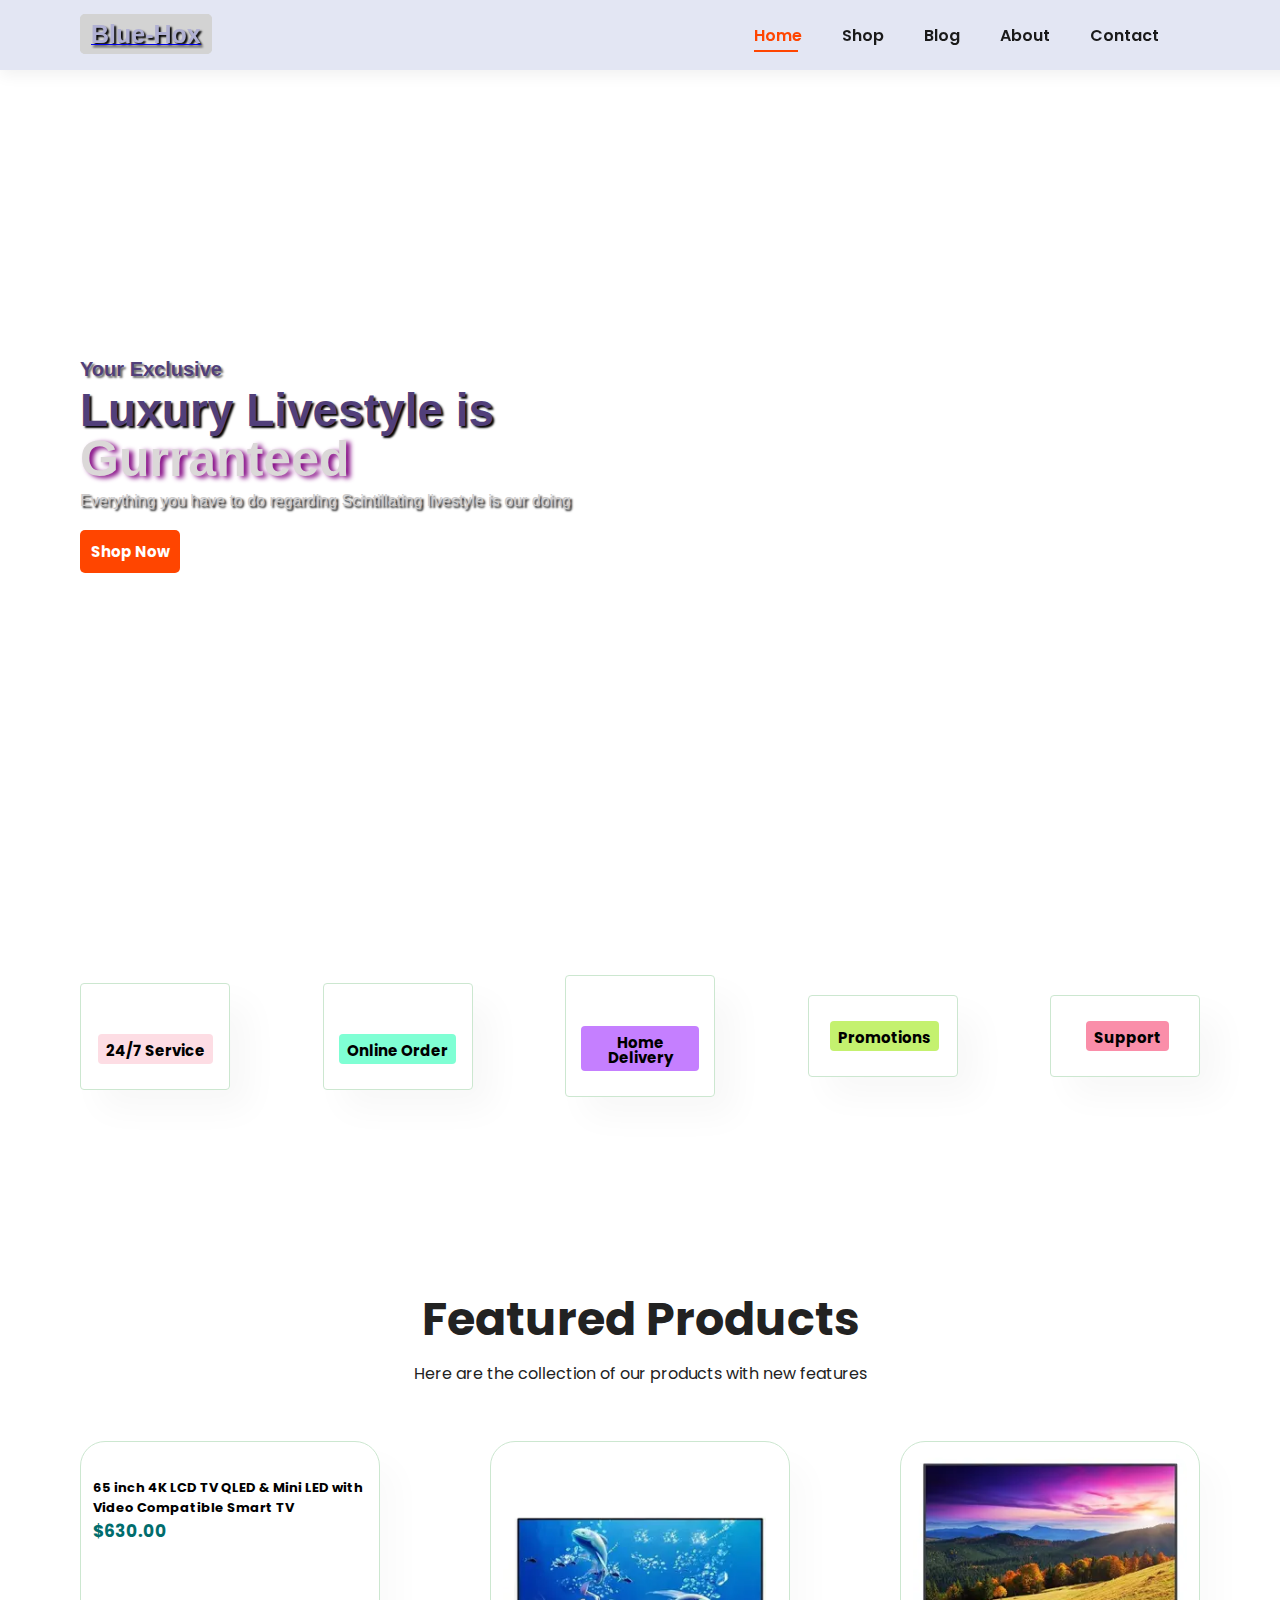
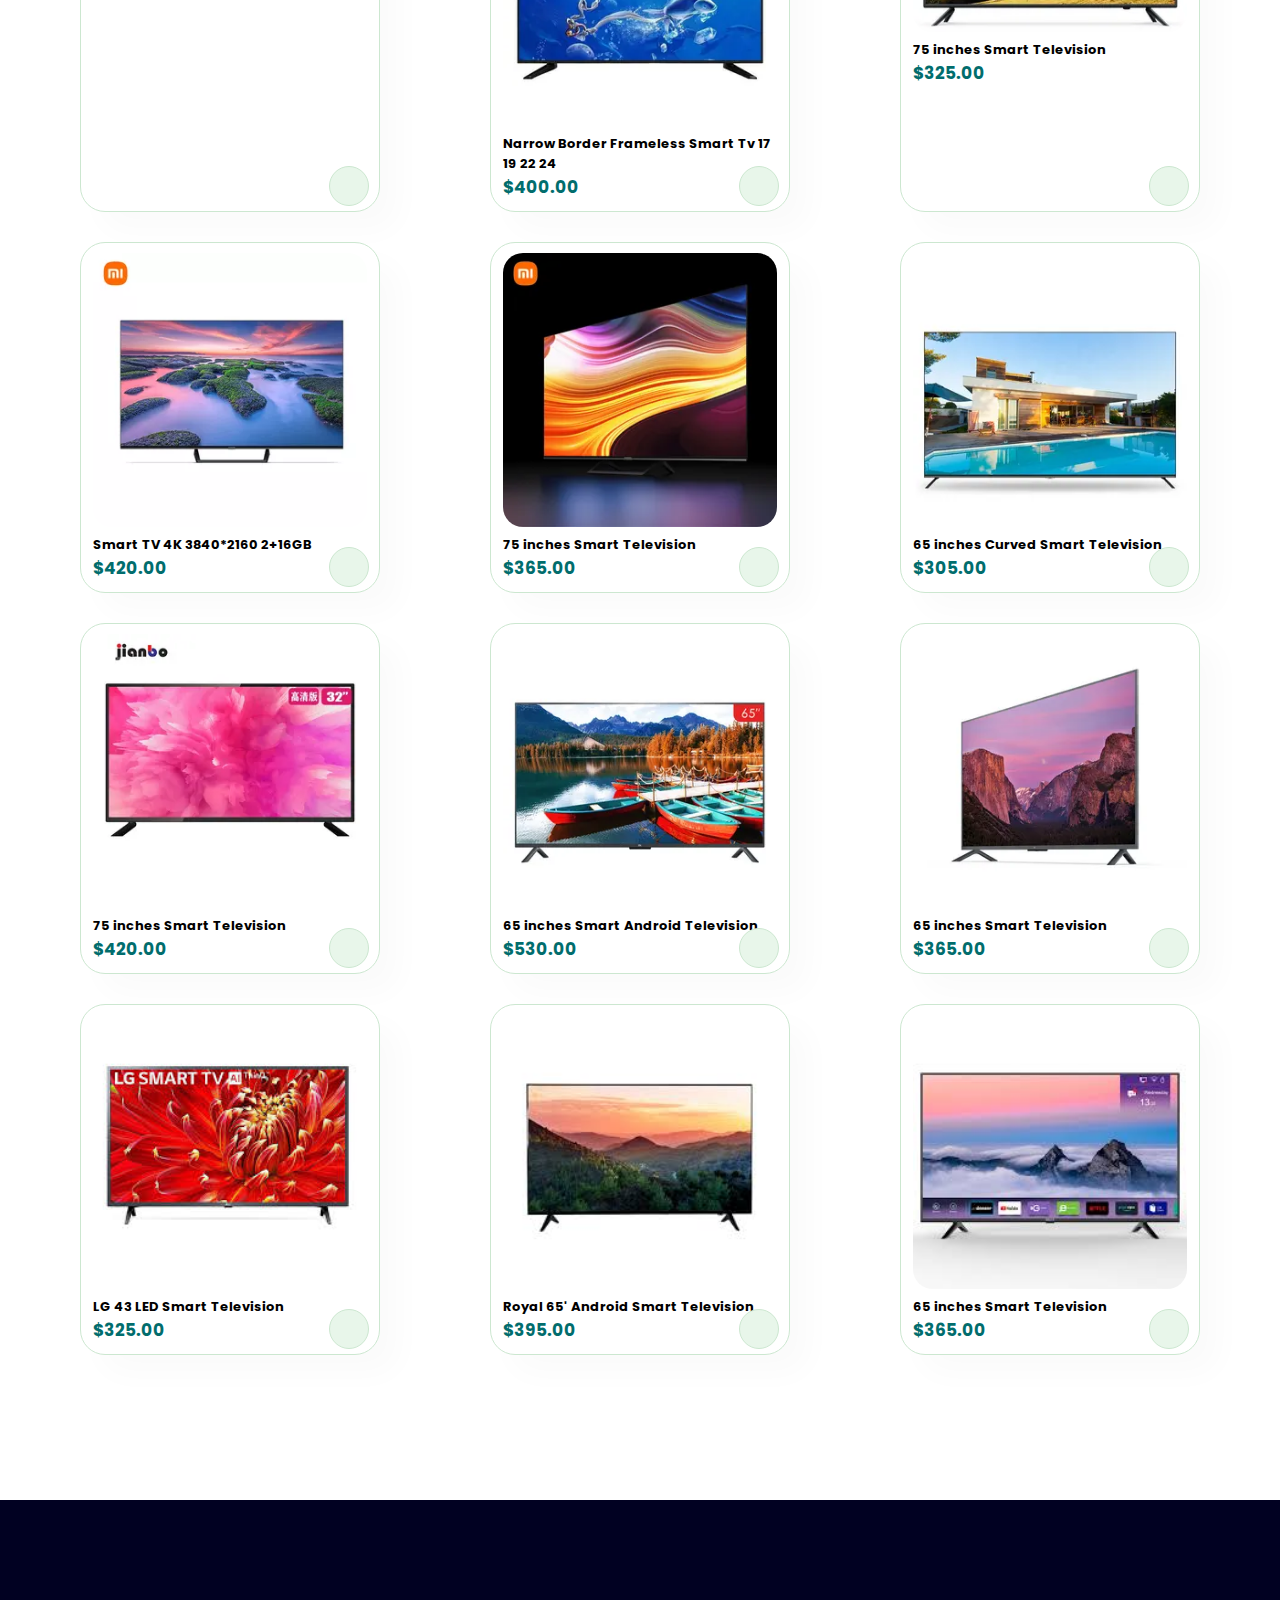
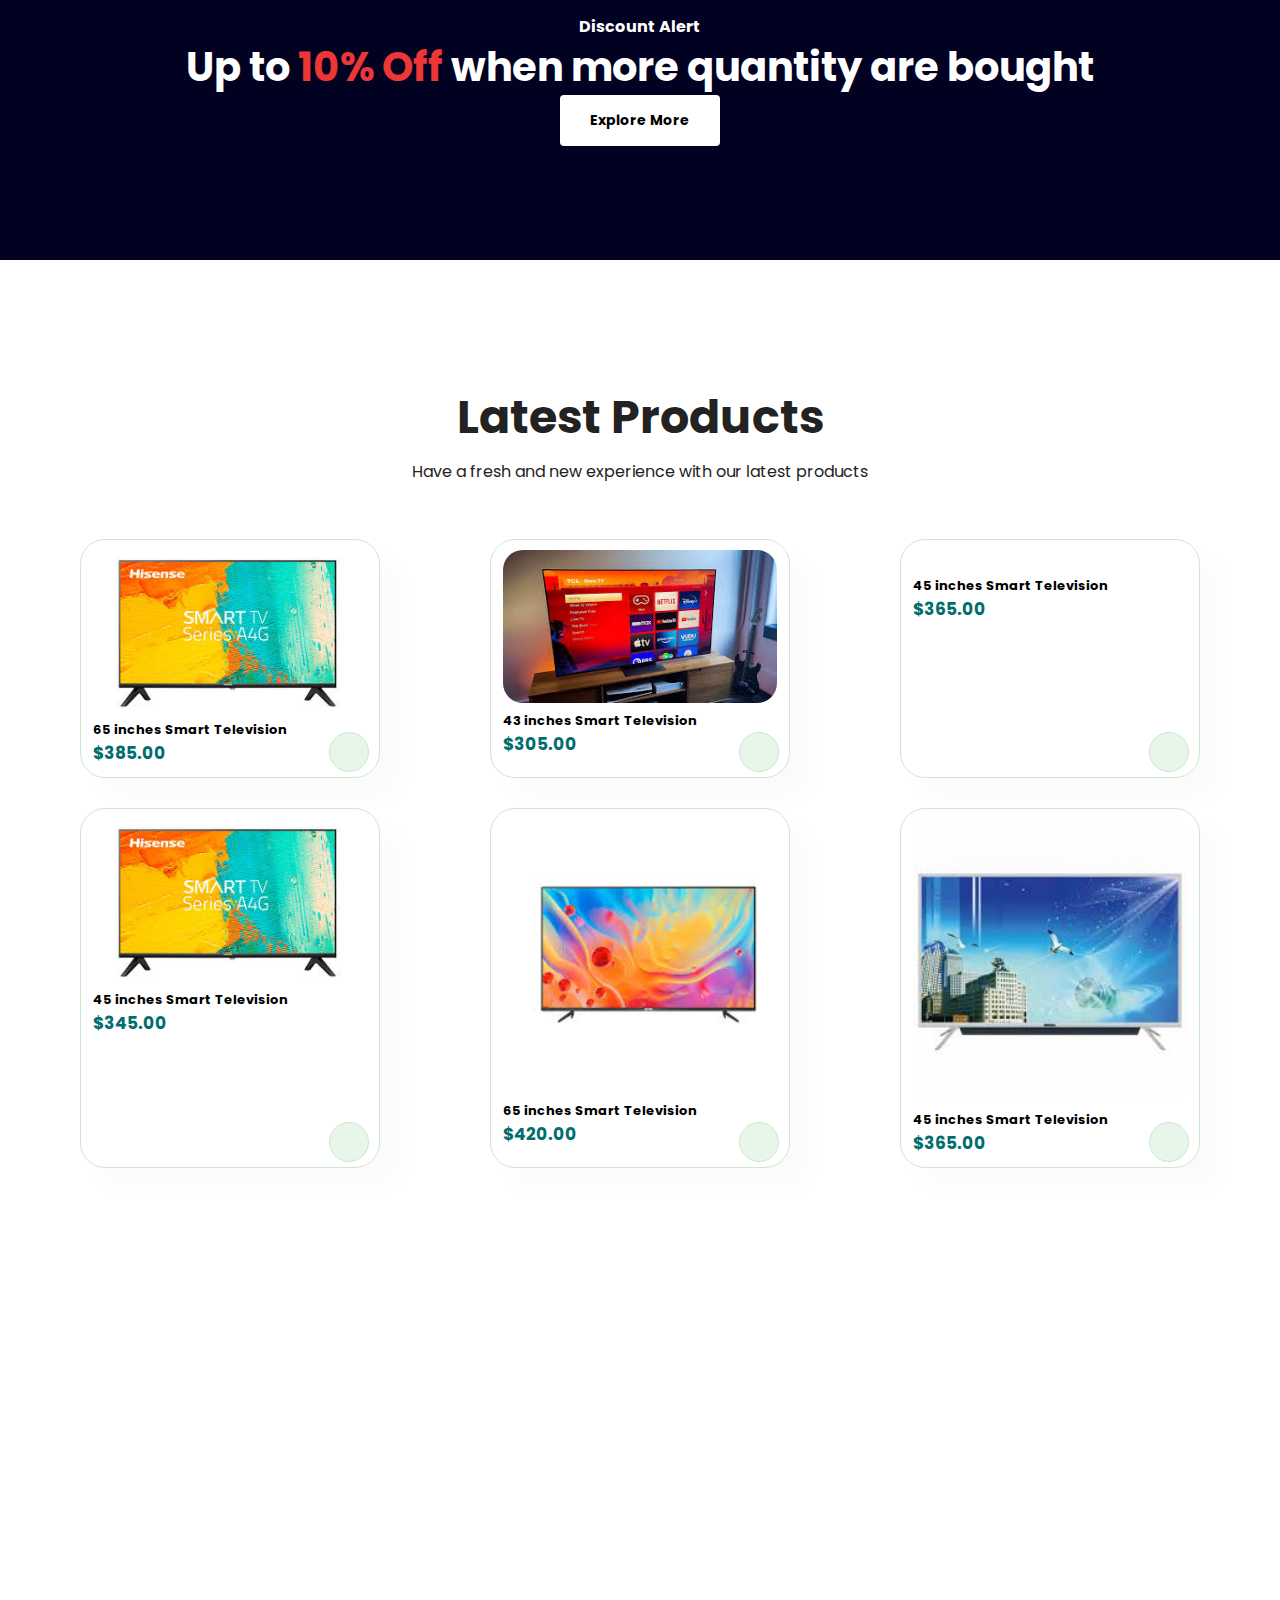
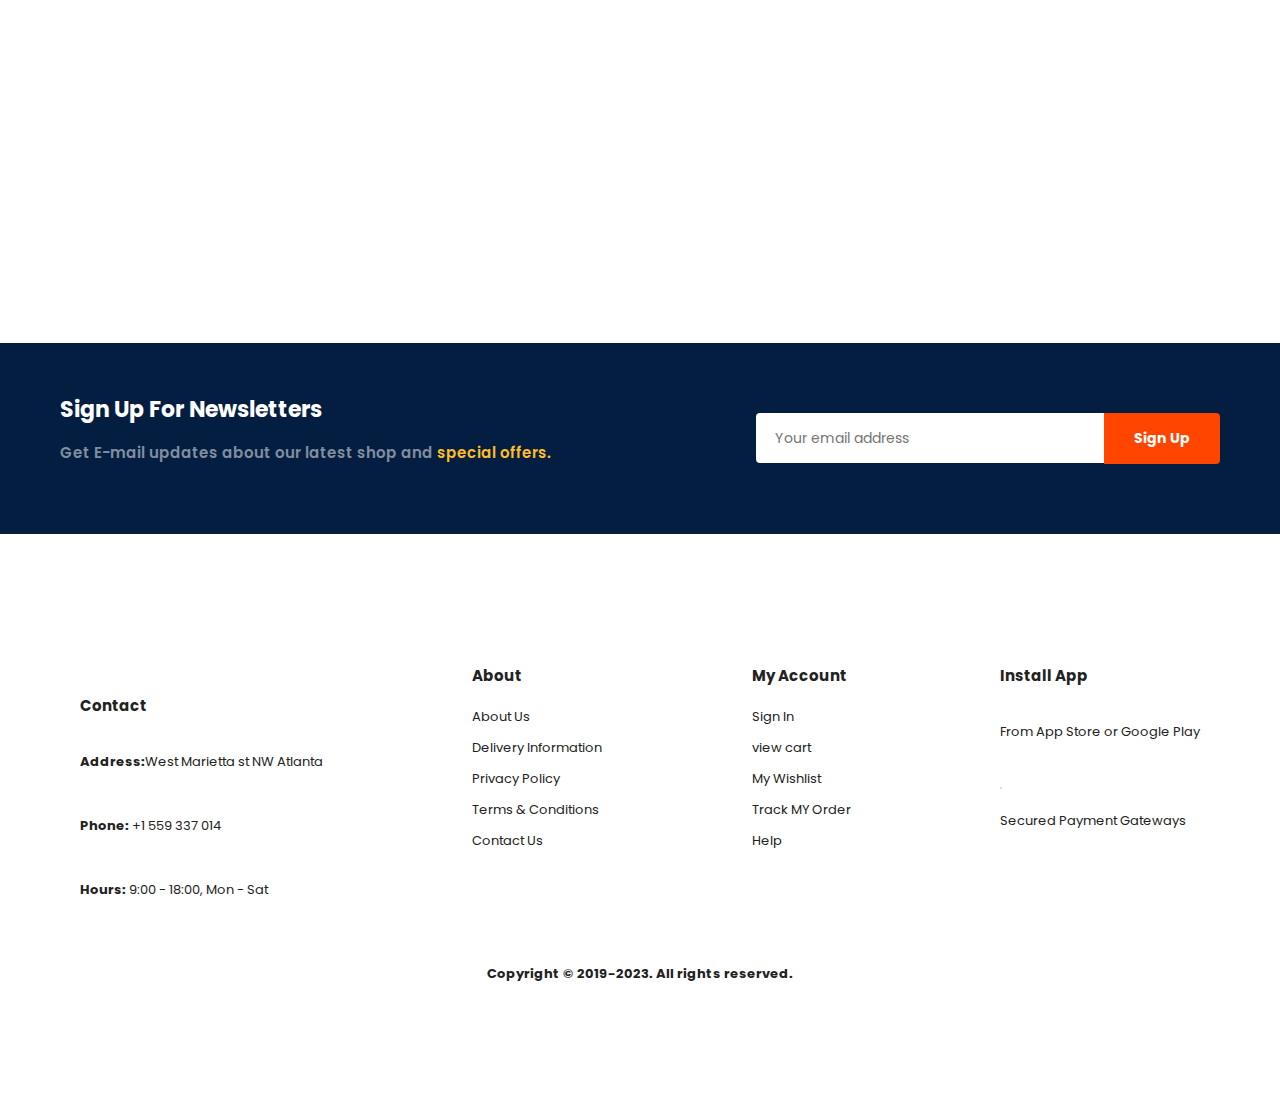
==== commit f4beefc1: "Add files via upload" ====
--- a/index.html
+++ b/index.html
@@ -326,18 +326,18 @@
         <div class="col">
             <img class="logo" src="" alt="">
             <h4>Contact</h4>
-            <p><strong>Address:</strong> No. 17 new Town Street Atlanta</p>
+            <p><strong>Address:</strong>West Marietta st NW Atlanta</p>
             <p><strong>Phone:</strong> +1 559 337 014</p>
             <p><strong>Hours:</strong> 9:00 - 18:00, Mon - Sat</p>
         </div>
 
         <div class="col">
             <h4>About</h4>
-            <a href="#">About Us</a>
+            <a href="about.html">About Us</a>
             <a href="#">Delivery Information</a>
             <a href="#">Privacy Policy</a>
             <a href="#">Terms & Conditions</a>
-            <a href="#">Contact Us</a>
+            <a href="contact.html">Contact Us</a>
         </div>
         <div class="col">
             <h4>My Account</h4>
@@ -359,7 +359,7 @@
         </div>
 
         <div class="copyright">
-            <p><strong>© All Right Reserved, 2023</strong></p>
+            <p><strong>Copyright © 2019-2023. All rights reserved.</strong></p>
         </div>
 
 
--- a/style.css
+++ b/style.css
@@ -478,6 +478,10 @@
     width: 100%;
     text-align: center;
 }
+footer .copyright p{
+    text-align: center;
+
+}
 
 
 
@@ -702,6 +706,109 @@
     background-color: orangered;
     color: white;
 }
+
+/*-----------------Cart page---------------------*/
+
+#cart{
+    overflow-x: auto;
+}
+#cart table{
+    width: 100%;
+    border-collapse: collapse;
+    table-layout: fixed;
+    white-space: nowrap;
+}
+#cart table img{
+    width: 70px;
+
+}
+#cart table td:nth-child(1){
+    width: 100px;
+    text-align: center;
+}
+#cart table td:nth-child(2){
+    width: 150px;
+    text-align: center;
+}
+#cart table td:nth-child(3){
+    width: 250px;
+    text-align: center;
+}
+#cart table td:nth-child(4),
+#cart table td:nth-child(5),
+#cart table td:nth-child(6){
+    width: 150px;
+    text-align: center;
+}
+#cart table td:nth-child(5) input{
+    width: 70px;
+    padding: 10px 5px 10px 15px;
+
+}
+#cart table thead{
+    border:  1px solid #e2e9e1;
+    border-left: none;
+    border-right: none;
+}
+#cart table thead td{
+    font-weight: 700;
+    text-transform: uppercase;
+    font-size: 13px;
+    padding: 18px 0;
+}
+#cart table tbody tr td{
+    padding-top: 15px;
+}
+#cart table tbody td{
+    font-size: 13px;
+}
+#cart-add{
+    display: flex;
+    flex-wrap: wrap;
+    justify-content: space-between;
+}
+#cart-add #coupon{
+    width: 50%;
+    margin-bottom: 30px;
+}
+#coupon h3,
+#subtotal h3{
+    padding-bottom: 15px;
+}
+#coupon input{
+    padding: 10px 20px;
+    outline: none;
+    width: 60%;
+    margin-right: 10px;
+    border: 1px solid #e2e9e1;
+}
+#coupon button,
+#subtotal button {
+    background-color: orangered;
+    color: white;
+    padding: 11px 19px;
+}
+#subtotal{
+    width: 50%;
+    margin-bottom: 30px;
+    border: 1px solid #e2e9e1;
+    padding: 30px;
+}
+#subtotal table{
+    border-collapse: collapse;
+    width: 100%;
+    margin-bottom: 20px;
+}
+#subtotal table td{
+    width: 50%;
+    border: 1px solid #e2e9e1;
+    padding: 10px;
+    font-size: 13px;
+}
+
+
+
+
 
     
 
@@ -719,9 +826,14 @@
     .section-p1{
         padding: 40px 20px;
     }
+    #header a span{
+        font-size: 25px;
+    }
+    
     #navbar ul li{
         display: block;
     }
+
 
     #navbar {
         display: flex;
@@ -737,8 +849,8 @@
         background-color: #e3e6f3;
         box-shadow: 0 40px 60px rgba(0, 0, 0, 0.1);
         padding: 80px 0 0 20px;
-        transition: 1s;
-        margin-top: -300px;
+        transition: .2s;
+        margin-top: -153px;
     }
     #navbar.active{
         left: 0px;
@@ -809,6 +921,14 @@
     #form-details{
         padding: 40px;
     }
+    #contact-details .details{
+        width: 100%;
+     }
+     #contact-details .map{
+        width: 100%;
+     }
+/*-----------------Cart page---------------------*/
+
 }
 
 @media (max-width: 477px) {
@@ -823,12 +943,16 @@
     .section-p1{
         padding: 10px;
     }
+    #header a span{
+        font-size: 17px;
+    }
+
     #close{
         display: initial;
         position: absolute;
         color: #222;
         font-size: 24px;
-        margin-top: -200px;
+        margin-top: -238px;
         right: 30px;
     }
 
@@ -844,7 +968,7 @@
         font-size: 32px;
     }
     #navbar {
-        margin-top: -230px;
+        margin-top: -300px;
     }
 
     #hero{
@@ -908,6 +1032,157 @@
             width: 100%;
         }
 
+         /*---------------Contact Page------------------*/
+         #contact-details{
+            width: 100%;
+         }
+         #contact-details {
+            display: flex;
+            flex-direction: column;
+            align-items: flex-start;
+        }
+    
+         #contact-details .details{
+            width: 100%;
+         }
+         #contact-details .map{
+            width: 100%;
+         }
+         #form-details form {
+            width: 90%;
+            display: flex;
+            flex-direction: column;
+            align-items: flex-start;
+        }
+
+/*-----------------Cart page---------------------*/
+#cart-add{
+    display: flex;
+    flex-direction: column;
+
+}
+#cart-add #coupon {
+    width: 100%;
+}
+#subtotal {
+    width: 100%;
+    padding: 20px;
+}
+
+
+
+
+}
+@media (max-width: 300px) {
+    body,html{
+        overflow-x: hidden;
+        max-width: 477px;
+        width: 100%;
+        height: 100%;
+        margin: 0;
+        padding: 0;
+    }
+    .section-p1{
+        padding: 10px;
+    }
+    #header a span{
+        font-size: 13px;
+    }
+
+    #close{
+        display: initial;
+        position: absolute;
+        color: #222;
+        font-size: 24px;
+        margin-top: -218px;
+        right: 30px;
+    }
+
+
+    #header{
+        padding: 10px 30px;
+    }
+    h1{
+        font-size: 38px;
+    }
+
+    h2{
+        font-size: 32px;
+    }
+    #navbar {
+        margin-top: -230px;
+    }
+
+    #hero{
+        padding: 0 20px;
+        background-position: 55%;
+    }
+    #feature .fa-box{
+        margin: 0 0 15px 0;
+        padding: 5px;
+        width: 100px;
+        
+    }
+    #feature .fe-box h6 {        
+        font-size: 10px;
+        padding: 6px 5px 3px 5px;
+        line-height: 1;
+        border-radius: 4px;
+        color: black;
+        background-color: #fddde4;
+    }
+    #product1 .pro{
+        width: 80px;
+    }
+    #banner{
+        height: 40vh;
+    }
+    #newsletter .form{
+        width: 100%;
+    }
+    footer .copyright{
+        text-align: start;
+    }
+
+    /*--------single product------*/
+    #prodetails{
+        display: flex;
+        flex-direction: column;
+    }
+    #prodetails .single-pro-image{
+        width: 100%;
+        margin-right: 0px;
+    }
+    #prodetails .single-pro-details{
+        width: 100%;
+    }
+
+        /*---------------Blog Page------------------*/
+        #blog{
+            padding: 100px 20px 0 20px;
+        }
+        #blog .blog-box{
+            display: flex;
+            flex-direction: column;
+            align-items: flex-start;
+        }
+        #blog .blog-img{
+            width: 100%;
+            margin-bottom: 30px;
+        }
+        #blog .blog-details{
+            width: 100%;
+        }
+
+
+
+        /*---------------Contact Page------------------*/
+        #contact-details {
+        display: flex;
+        flex-direction: column;
+        align-items: flex-start;
+    }
+
 
 
 
